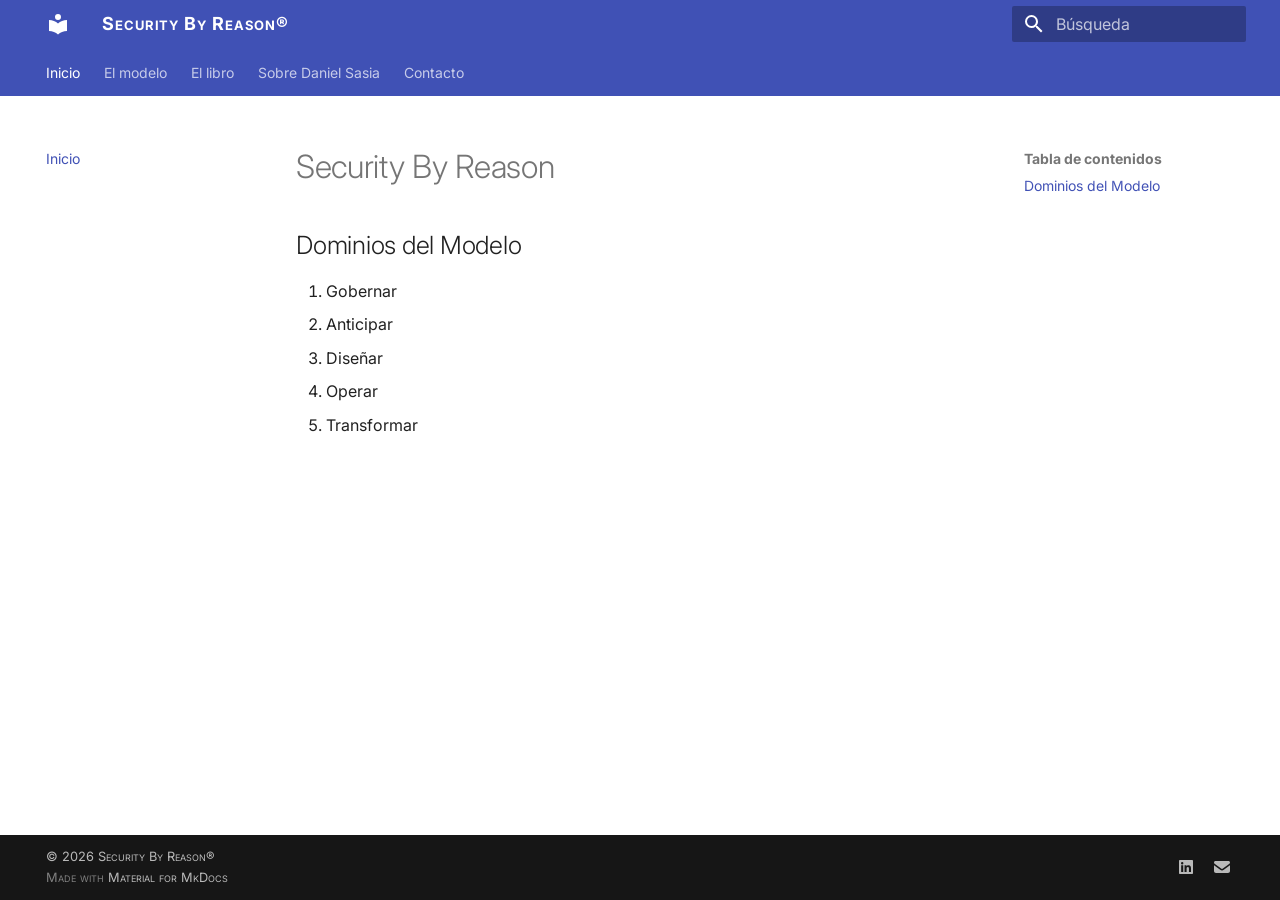
==== index.html @ ab875a68 "Deployed 6117a2f with MkDocs version: 1.6.1" ====
<!doctype html>
<html lang="es" class="no-js">
  <head>
    
      <meta charset="utf-8">
      <meta name="viewport" content="width=device-width,initial-scale=1">
      
        <meta name="description" content="Un modelo para decidir con criterio cuando la técnica ya no alcanza.">
      
      
        <meta name="author" content="Daniel Sasia">
      
      
        <link rel="canonical" href="https://securitybyreason.org/">
      
      
      
      
        
      
      
      <link rel="icon" href="assets/images/favicon.png">
      <meta name="generator" content="mkdocs-1.6.1, mkdocs-material-9.7.6">
    
    
      
        <title>Security By Reason®</title>
      
    
    
      <link rel="stylesheet" href="assets/stylesheets/main.484c7ddc.min.css">
      
        
        <link rel="stylesheet" href="assets/stylesheets/palette.ab4e12ef.min.css">
      
      


    
    
      
    
    
      
        
        
        <link rel="preconnect" href="https://fonts.gstatic.com" crossorigin>
        <link rel="stylesheet" href="https://fonts.googleapis.com/css?family=Inter:300,300i,400,400i,700,700i%7CRoboto+Mono:400,400i,700,700i&display=fallback">
        <style>:root{--md-text-font:"Inter";--md-code-font:"Roboto Mono"}</style>
      
    
    
      <link rel="stylesheet" href="stylesheets/extra.css">
    
    <script>__md_scope=new URL(".",location),__md_hash=e=>[...e].reduce(((e,_)=>(e<<5)-e+_.charCodeAt(0)),0),__md_get=(e,_=localStorage,t=__md_scope)=>JSON.parse(_.getItem(t.pathname+"."+e)),__md_set=(e,_,t=localStorage,a=__md_scope)=>{try{t.setItem(a.pathname+"."+e,JSON.stringify(_))}catch(e){}}</script>
    
      

    
    
  </head>
  
  
    
    
    
    
    
    <body dir="ltr" data-md-color-scheme="default" data-md-color-primary="indigo" data-md-color-accent="indigo">
  
    
    <input class="md-toggle" data-md-toggle="drawer" type="checkbox" id="__drawer" autocomplete="off">
    <input class="md-toggle" data-md-toggle="search" type="checkbox" id="__search" autocomplete="off">
    <label class="md-overlay" for="__drawer"></label>
    <div data-md-component="skip">
      
        
        <a href="#security-by-reason" class="md-skip">
          Saltar a contenido
        </a>
      
    </div>
    <div data-md-component="announce">
      
    </div>
    
    
      

<header class="md-header" data-md-component="header">
  <nav class="md-header__inner md-grid" aria-label="Cabecera">
    <a href="." title="Security By Reason®" class="md-header__button md-logo" aria-label="Security By Reason®" data-md-component="logo">
      
  
  <svg xmlns="http://www.w3.org/2000/svg" viewBox="0 0 24 24"><path d="M12 8a3 3 0 0 0 3-3 3 3 0 0 0-3-3 3 3 0 0 0-3 3 3 3 0 0 0 3 3m0 3.54C9.64 9.35 6.5 8 3 8v11c3.5 0 6.64 1.35 9 3.54 2.36-2.19 5.5-3.54 9-3.54V8c-3.5 0-6.64 1.35-9 3.54"/></svg>

    </a>
    <label class="md-header__button md-icon" for="__drawer">
      
      <svg xmlns="http://www.w3.org/2000/svg" viewBox="0 0 24 24"><path d="M3 6h18v2H3zm0 5h18v2H3zm0 5h18v2H3z"/></svg>
    </label>
    <div class="md-header__title" data-md-component="header-title">
      <div class="md-header__ellipsis">
        <div class="md-header__topic">
          <span class="md-ellipsis">
            Security By Reason®
          </span>
        </div>
        <div class="md-header__topic" data-md-component="header-topic">
          <span class="md-ellipsis">
            
              Inicio
            
          </span>
        </div>
      </div>
    </div>
    
      
    
    
    
    
      
      
        <label class="md-header__button md-icon" for="__search">
          
          <svg xmlns="http://www.w3.org/2000/svg" viewBox="0 0 24 24"><path d="M9.5 3A6.5 6.5 0 0 1 16 9.5c0 1.61-.59 3.09-1.56 4.23l.27.27h.79l5 5-1.5 1.5-5-5v-.79l-.27-.27A6.52 6.52 0 0 1 9.5 16 6.5 6.5 0 0 1 3 9.5 6.5 6.5 0 0 1 9.5 3m0 2C7 5 5 7 5 9.5S7 14 9.5 14 14 12 14 9.5 12 5 9.5 5"/></svg>
        </label>
        <div class="md-search" data-md-component="search" role="dialog">
  <label class="md-search__overlay" for="__search"></label>
  <div class="md-search__inner" role="search">
    <form class="md-search__form" name="search">
      <input type="text" class="md-search__input" name="query" aria-label="Búsqueda" placeholder="Búsqueda" autocapitalize="off" autocorrect="off" autocomplete="off" spellcheck="false" data-md-component="search-query" required>
      <label class="md-search__icon md-icon" for="__search">
        
        <svg xmlns="http://www.w3.org/2000/svg" viewBox="0 0 24 24"><path d="M9.5 3A6.5 6.5 0 0 1 16 9.5c0 1.61-.59 3.09-1.56 4.23l.27.27h.79l5 5-1.5 1.5-5-5v-.79l-.27-.27A6.52 6.52 0 0 1 9.5 16 6.5 6.5 0 0 1 3 9.5 6.5 6.5 0 0 1 9.5 3m0 2C7 5 5 7 5 9.5S7 14 9.5 14 14 12 14 9.5 12 5 9.5 5"/></svg>
        
        <svg xmlns="http://www.w3.org/2000/svg" viewBox="0 0 24 24"><path d="M20 11v2H8l5.5 5.5-1.42 1.42L4.16 12l7.92-7.92L13.5 5.5 8 11z"/></svg>
      </label>
      <nav class="md-search__options" aria-label="Buscar">
        
        <button type="reset" class="md-search__icon md-icon" title="Limpiar" aria-label="Limpiar" tabindex="-1">
          
          <svg xmlns="http://www.w3.org/2000/svg" viewBox="0 0 24 24"><path d="M19 6.41 17.59 5 12 10.59 6.41 5 5 6.41 10.59 12 5 17.59 6.41 19 12 13.41 17.59 19 19 17.59 13.41 12z"/></svg>
        </button>
      </nav>
      
    </form>
    <div class="md-search__output">
      <div class="md-search__scrollwrap" tabindex="0" data-md-scrollfix>
        <div class="md-search-result" data-md-component="search-result">
          <div class="md-search-result__meta">
            Inicializando búsqueda
          </div>
          <ol class="md-search-result__list" role="presentation"></ol>
        </div>
      </div>
    </div>
  </div>
</div>
      
    
    
  </nav>
  
</header>
    
    <div class="md-container" data-md-component="container">
      
      
        
          
            
<nav class="md-tabs" aria-label="Pestañas" data-md-component="tabs">
  <div class="md-grid">
    <ul class="md-tabs__list">
      
        
  
  
  
    
  
  
    <li class="md-tabs__item md-tabs__item--active">
      <a href="." class="md-tabs__link">
        
  
  
    
  
  Inicio

      </a>
    </li>
  

      
        
  
  
  
  
    
    
      <li class="md-tabs__item">
        <a href="modelo/intro.md" class="md-tabs__link">
          
  
  
  El modelo

        </a>
      </li>
    
  

      
        
  
  
  
  
    <li class="md-tabs__item">
      <a href="libro.md" class="md-tabs__link">
        
  
  
    
  
  El libro

      </a>
    </li>
  

      
        
  
  
  
  
    <li class="md-tabs__item">
      <a href="autor.md" class="md-tabs__link">
        
  
  
    
  
  Sobre Daniel Sasia

      </a>
    </li>
  

      
        
  
  
  
  
    <li class="md-tabs__item">
      <a href="contacto.md" class="md-tabs__link">
        
  
  
    
  
  Contacto

      </a>
    </li>
  

      
    </ul>
  </div>
</nav>
          
        
      
      <main class="md-main" data-md-component="main">
        <div class="md-main__inner md-grid">
          
            
              
              <div class="md-sidebar md-sidebar--primary" data-md-component="sidebar" data-md-type="navigation" >
                <div class="md-sidebar__scrollwrap">
                  <div class="md-sidebar__inner">
                    


  


<nav class="md-nav md-nav--primary md-nav--lifted" aria-label="Navegación" data-md-level="0">
  <label class="md-nav__title" for="__drawer">
    <a href="." title="Security By Reason®" class="md-nav__button md-logo" aria-label="Security By Reason®" data-md-component="logo">
      
  
  <svg xmlns="http://www.w3.org/2000/svg" viewBox="0 0 24 24"><path d="M12 8a3 3 0 0 0 3-3 3 3 0 0 0-3-3 3 3 0 0 0-3 3 3 3 0 0 0 3 3m0 3.54C9.64 9.35 6.5 8 3 8v11c3.5 0 6.64 1.35 9 3.54 2.36-2.19 5.5-3.54 9-3.54V8c-3.5 0-6.64 1.35-9 3.54"/></svg>

    </a>
    Security By Reason®
  </label>
  
  <ul class="md-nav__list" data-md-scrollfix>
    
      
      
  
  
    
  
  
  
    <li class="md-nav__item md-nav__item--active">
      
      <input class="md-nav__toggle md-toggle" type="checkbox" id="__toc">
      
      
        
      
      
        <label class="md-nav__link md-nav__link--active" for="__toc">
          
  
  
  <span class="md-ellipsis">
    
  
    Inicio
  

    
  </span>
  
  

          <span class="md-nav__icon md-icon"></span>
        </label>
      
      <a href="." class="md-nav__link md-nav__link--active">
        
  
  
  <span class="md-ellipsis">
    
  
    Inicio
  

    
  </span>
  
  

      </a>
      
        

<nav class="md-nav md-nav--secondary" aria-label="Tabla de contenidos">
  
  
  
    
  
  
    <label class="md-nav__title" for="__toc">
      <span class="md-nav__icon md-icon"></span>
      Tabla de contenidos
    </label>
    <ul class="md-nav__list" data-md-component="toc" data-md-scrollfix>
      
        <li class="md-nav__item">
  <a href="#dominios-del-modelo" class="md-nav__link">
    <span class="md-ellipsis">
      
        Dominios del Modelo
      
    </span>
  </a>
  
</li>
      
    </ul>
  
</nav>
      
    </li>
  

    
      
      
  
  
  
  
    
    
    
    
      
      
        
      
    
    
    <li class="md-nav__item md-nav__item--nested">
      
        
        
        <input class="md-nav__toggle md-toggle " type="checkbox" id="__nav_2" >
        
          
          <label class="md-nav__link" for="__nav_2" id="__nav_2_label" tabindex="0">
            
  
  
  <span class="md-ellipsis">
    
  
    El modelo
  

    
  </span>
  
  

            <span class="md-nav__icon md-icon"></span>
          </label>
        
        <nav class="md-nav" data-md-level="1" aria-labelledby="__nav_2_label" aria-expanded="false">
          <label class="md-nav__title" for="__nav_2">
            <span class="md-nav__icon md-icon"></span>
            
  
    El modelo
  

          </label>
          <ul class="md-nav__list" data-md-scrollfix>
            
              
                
  
  
  
  
    <li class="md-nav__item">
      <a href="modelo/intro.md" class="md-nav__link">
        
  
  
  <span class="md-ellipsis">
    
  
    Qué es SBR
  

    
  </span>
  
  

      </a>
    </li>
  

              
            
              
                
  
  
  
  
    <li class="md-nav__item">
      <a href="modelo/dominios.md" class="md-nav__link">
        
  
  
  <span class="md-ellipsis">
    
  
    Los cinco dominios
  

    
  </span>
  
  

      </a>
    </li>
  

              
            
              
                
  
  
  
  
    <li class="md-nav__item">
      <a href="modelo/como-funciona.md" class="md-nav__link">
        
  
  
  <span class="md-ellipsis">
    
  
    Cómo funciona
  

    
  </span>
  
  

      </a>
    </li>
  

              
            
              
                
  
  
  
  
    <li class="md-nav__item">
      <a href="modelo/madurez.md" class="md-nav__link">
        
  
  
  <span class="md-ellipsis">
    
  
    Madurez institucional
  

    
  </span>
  
  

      </a>
    </li>
  

              
            
          </ul>
        </nav>
      
    </li>
  

    
      
      
  
  
  
  
    <li class="md-nav__item">
      <a href="libro.md" class="md-nav__link">
        
  
  
  <span class="md-ellipsis">
    
  
    El libro
  

    
  </span>
  
  

      </a>
    </li>
  

    
      
      
  
  
  
  
    <li class="md-nav__item">
      <a href="autor.md" class="md-nav__link">
        
  
  
  <span class="md-ellipsis">
    
  
    Sobre Daniel Sasia
  

    
  </span>
  
  

      </a>
    </li>
  

    
      
      
  
  
  
  
    <li class="md-nav__item">
      <a href="contacto.md" class="md-nav__link">
        
  
  
  <span class="md-ellipsis">
    
  
    Contacto
  

    
  </span>
  
  

      </a>
    </li>
  

    
  </ul>
</nav>
                  </div>
                </div>
              </div>
            
            
              
              <div class="md-sidebar md-sidebar--secondary" data-md-component="sidebar" data-md-type="toc" >
                <div class="md-sidebar__scrollwrap">
                  <div class="md-sidebar__inner">
                    

<nav class="md-nav md-nav--secondary" aria-label="Tabla de contenidos">
  
  
  
    
  
  
    <label class="md-nav__title" for="__toc">
      <span class="md-nav__icon md-icon"></span>
      Tabla de contenidos
    </label>
    <ul class="md-nav__list" data-md-component="toc" data-md-scrollfix>
      
        <li class="md-nav__item">
  <a href="#dominios-del-modelo" class="md-nav__link">
    <span class="md-ellipsis">
      
        Dominios del Modelo
      
    </span>
  </a>
  
</li>
      
    </ul>
  
</nav>
                  </div>
                </div>
              </div>
            
          
          
            <div class="md-content" data-md-component="content">
              
              <article class="md-content__inner md-typeset">
                
                  



<h1 id="security-by-reason">Security By Reason</h1>
<h2 id="dominios-del-modelo">Dominios del Modelo</h2>
<ol>
<li>Gobernar</li>
<li>Anticipar</li>
<li>Diseñar</li>
<li>Operar</li>
<li>Transformar</li>
</ol>












                
              </article>
            </div>
          
          
<script>var target=document.getElementById(location.hash.slice(1));target&&target.name&&(target.checked=target.name.startsWith("__tabbed_"))</script>
        </div>
        
          <button type="button" class="md-top md-icon" data-md-component="top" hidden>
  
  <svg xmlns="http://www.w3.org/2000/svg" viewBox="0 0 24 24"><path d="M13 20h-2V8l-5.5 5.5-1.42-1.42L12 4.16l7.92 7.92-1.42 1.42L13 8z"/></svg>
  Volver al principio
</button>
        
      </main>
      
        <footer class="md-footer">
  
  <div class="md-footer-meta md-typeset">
    <div class="md-footer-meta__inner md-grid">
      <div class="md-copyright">
  
    <div class="md-copyright__highlight">
      © 2026 Security By Reason®
    </div>
  
  
    Made with
    <a href="https://squidfunk.github.io/mkdocs-material/" target="_blank" rel="noopener">
      Material for MkDocs
    </a>
  
</div>
      
        
<div class="md-social">
  
    
    
    
    
      
      
    
    <a href="https://www.linkedin.com/in/danielsasia" target="_blank" rel="noopener" title="www.linkedin.com" class="md-social__link">
      <svg xmlns="http://www.w3.org/2000/svg" viewBox="0 0 448 512"><!--! Font Awesome Free 7.1.0 by @fontawesome - https://fontawesome.com License - https://fontawesome.com/license/free (Icons: CC BY 4.0, Fonts: SIL OFL 1.1, Code: MIT License) Copyright 2025 Fonticons, Inc.--><path d="M416 32H31.9C14.3 32 0 46.5 0 64.3v383.4C0 465.5 14.3 480 31.9 480H416c17.6 0 32-14.5 32-32.3V64.3c0-17.8-14.4-32.3-32-32.3M135.4 416H69V202.2h66.5V416zM102.2 96a38.5 38.5 0 1 1 0 77 38.5 38.5 0 1 1 0-77m282.1 320h-66.4V312c0-24.8-.5-56.7-34.5-56.7-34.6 0-39.9 27-39.9 54.9V416h-66.4V202.2h63.7v29.2h.9c8.9-16.8 30.6-34.5 62.9-34.5 67.2 0 79.7 44.3 79.7 101.9z"/></svg>
    </a>
  
    
    
    
    
    <a href="mailto:info@securitybyreason.org" target="_blank" rel="noopener" title="" class="md-social__link">
      <svg xmlns="http://www.w3.org/2000/svg" viewBox="0 0 512 512"><!--! Font Awesome Free 7.1.0 by @fontawesome - https://fontawesome.com License - https://fontawesome.com/license/free (Icons: CC BY 4.0, Fonts: SIL OFL 1.1, Code: MIT License) Copyright 2025 Fonticons, Inc.--><path d="M48 64C21.5 64 0 85.5 0 112c0 15.1 7.1 29.3 19.2 38.4l208 156a48 48 0 0 0 57.6 0l208-156c12.1-9.1 19.2-23.3 19.2-38.4 0-26.5-21.5-48-48-48zM0 196v188c0 35.3 28.7 64 64 64h384c35.3 0 64-28.7 64-64V196L313.6 344.8c-34.1 25.6-81.1 25.6-115.2 0z"/></svg>
    </a>
  
</div>
      
    </div>
  </div>
</footer>
      
    </div>
    <div class="md-dialog" data-md-component="dialog">
      <div class="md-dialog__inner md-typeset"></div>
    </div>
    
    
    
      
      
      <script id="__config" type="application/json">{"annotate": null, "base": ".", "features": ["navigation.tabs", "navigation.sections", "navigation.top"], "search": "assets/javascripts/workers/search.2c215733.min.js", "tags": null, "translations": {"clipboard.copied": "Copiado al portapapeles", "clipboard.copy": "Copiar al portapapeles", "search.result.more.one": "1 m\u00e1s en esta p\u00e1gina", "search.result.more.other": "# m\u00e1s en esta p\u00e1gina", "search.result.none": "No se encontraron documentos", "search.result.one": "1 documento encontrado", "search.result.other": "# documentos encontrados", "search.result.placeholder": "Teclee para comenzar b\u00fasqueda", "search.result.term.missing": "Falta", "select.version": "Seleccionar versi\u00f3n"}, "version": null}</script>
    
    
      <script src="assets/javascripts/bundle.79ae519e.min.js"></script>
      
    
  </body>
</html>
---- assets/stylesheets/main.484c7ddc.min.css ----
@charset "UTF-8";html{-webkit-text-size-adjust:none;-moz-text-size-adjust:none;text-size-adjust:none;box-sizing:border-box}*,:after,:before{box-sizing:inherit}@media (prefers-reduced-motion){*,:after,:before{transition:none!important}}body{margin:0}a,button,input,label{-webkit-tap-highlight-color:transparent}a{color:inherit;text-decoration:none}hr{border:0;box-sizing:initial;display:block;height:.05rem;overflow:visible;padding:0}small{font-size:80%}sub,sup{line-height:1em}img{border-style:none}table{border-collapse:initial;border-spacing:0}td,th{font-weight:400;vertical-align:top}button{background:#0000;border:0;font-family:inherit;font-size:inherit;margin:0;padding:0}input{border:0;outline:none}:root{--md-primary-fg-color:#4051b5;--md-primary-fg-color--light:#5d6cc0;--md-primary-fg-color--dark:#303fa1;--md-primary-bg-color:#fff;--md-primary-bg-color--light:#ffffffb3;--md-accent-fg-color:#526cfe;--md-accent-fg-color--transparent:#526cfe1a;--md-accent-bg-color:#fff;--md-accent-bg-color--light:#ffffffb3}[data-md-color-scheme=default]{color-scheme:light}[data-md-color-scheme=default] img[src$="#gh-dark-mode-only"],[data-md-color-scheme=default] img[src$="#only-dark"]{display:none}:root,[data-md-color-scheme=default]{--md-hue:225deg;--md-default-fg-color:#000000de;--md-default-fg-color--light:#0000008a;--md-default-fg-color--lighter:#00000052;--md-default-fg-color--lightest:#00000012;--md-default-bg-color:#fff;--md-default-bg-color--light:#ffffffb3;--md-default-bg-color--lighter:#ffffff4d;--md-default-bg-color--lightest:#ffffff1f;--md-code-fg-color:#36464e;--md-code-bg-color:#f5f5f5;--md-code-bg-color--light:#f5f5f5b3;--md-code-bg-color--lighter:#f5f5f54d;--md-code-hl-color:#4287ff;--md-code-hl-color--light:#4287ff1a;--md-code-hl-number-color:#d52a2a;--md-code-hl-special-color:#db1457;--md-code-hl-function-color:#a846b9;--md-code-hl-constant-color:#6e59d9;--md-code-hl-keyword-color:#3f6ec6;--md-code-hl-string-color:#1c7d4d;--md-code-hl-name-color:var(--md-code-fg-color);--md-code-hl-operator-color:var(--md-default-fg-color--light);--md-code-hl-punctuation-color:var(--md-default-fg-color--light);--md-code-hl-comment-color:var(--md-default-fg-color--light);--md-code-hl-generic-color:var(--md-default-fg-color--light);--md-code-hl-variable-color:var(--md-default-fg-color--light);--md-typeset-color:var(--md-default-fg-color);--md-typeset-a-color:var(--md-primary-fg-color);--md-typeset-del-color:#f5503d26;--md-typeset-ins-color:#0bd57026;--md-typeset-kbd-color:#fafafa;--md-typeset-kbd-accent-color:#fff;--md-typeset-kbd-border-color:#b8b8b8;--md-typeset-mark-color:#ffff0080;--md-typeset-table-color:#0000001f;--md-typeset-table-color--light:rgba(0,0,0,.035);--md-admonition-fg-color:var(--md-default-fg-color);--md-admonition-bg-color:var(--md-default-bg-color);--md-warning-fg-color:#000000de;--md-warning-bg-color:#ff9;--md-footer-fg-color:#fff;--md-footer-fg-color--light:#ffffffb3;--md-footer-fg-color--lighter:#ffffff73;--md-footer-bg-color:#000000de;--md-footer-bg-color--dark:#00000052;--md-shadow-z1:0 0.2rem 0.5rem #0000000d,0 0 0.05rem #0000001a;--md-shadow-z2:0 0.2rem 0.5rem #0000001a,0 0 0.05rem #00000040;--md-shadow-z3:0 0.2rem 0.5rem #0003,0 0 0.05rem #00000059}.md-icon svg{fill:currentcolor;display:block;height:1.2rem;width:1.2rem}body{-webkit-font-smoothing:antialiased;-moz-osx-font-smoothing:grayscale;--md-text-font-family:var(--md-text-font,_),-apple-system,BlinkMacSystemFont,Helvetica,Arial,sans-serif;--md-code-font-family:var(--md-code-font,_),SFMono-Regular,Consolas,Menlo,monospace}aside,body,input{font-feature-settings:"kern","liga";color:var(--md-typeset-color);font-family:var(--md-text-font-family)}code,kbd,pre{font-feature-settings:"kern";font-family:var(--md-code-font-family)}:root{--md-typeset-table-sort-icon:url('data:image/svg+xml;charset=utf-8,<svg xmlns="http://www.w3.org/2000/svg" viewBox="0 0 24 24"><path d="m18 21-4-4h3V7h-3l4-4 4 4h-3v10h3M2 19v-2h10v2M2 13v-2h7v2M2 7V5h4v2z"/></svg>');--md-typeset-table-sort-icon--asc:url('data:image/svg+xml;charset=utf-8,<svg xmlns="http://www.w3.org/2000/svg" viewBox="0 0 24 24"><path d="M19 17h3l-4 4-4-4h3V3h2M2 17h10v2H2M6 5v2H2V5m0 6h7v2H2z"/></svg>');--md-typeset-table-sort-icon--desc:url('data:image/svg+xml;charset=utf-8,<svg xmlns="http://www.w3.org/2000/svg" viewBox="0 0 24 24"><path d="M19 7h3l-4-4-4 4h3v14h2M2 17h10v2H2M6 5v2H2V5m0 6h7v2H2z"/></svg>')}.md-typeset{-webkit-print-color-adjust:exact;color-adjust:exact;font-size:.8rem;line-height:1.6;overflow-wrap:break-word}@media print{.md-typeset{font-size:.68rem}}.md-typeset blockquote,.md-typeset dl,.md-typeset figure,.md-typeset ol,.md-typeset pre,.md-typeset ul{margin-bottom:1em;margin-top:1em}.md-typeset h1{color:var(--md-default-fg-color--light);font-size:2em;line-height:1.3;margin:0 0 1.25em}.md-typeset h1,.md-typeset h2{font-weight:300;letter-spacing:-.01em}.md-typeset h2{font-size:1.5625em;line-height:1.4;margin:1.6em 0 .64em}.md-typeset h3{font-size:1.25em;font-weight:400;letter-spacing:-.01em;line-height:1.5;margin:1.6em 0 .8em}.md-typeset h2+h3{margin-top:.8em}.md-typeset h4{font-weight:700;letter-spacing:-.01em;margin:1em 0}.md-typeset h5,.md-typeset h6{color:var(--md-default-fg-color--light);font-size:.8em;font-weight:700;letter-spacing:-.01em;margin:1.25em 0}.md-typeset h5{text-transform:uppercase}.md-typeset h5 code{text-transform:none}.md-typeset hr{border-bottom:.05rem solid var(--md-default-fg-color--lightest);display:flow-root;margin:1.5em 0}.md-typeset a{color:var(--md-typeset-a-color);word-break:break-word}.md-typeset a,.md-typeset a:before{transition:color 125ms}.md-typeset a:focus,.md-typeset a:hover{color:var(--md-accent-fg-color)}.md-typeset a:focus code,.md-typeset a:hover code{background-color:var(--md-accent-fg-color--transparent);color:var(--md-accent-fg-color)}.md-typeset a code{color:var(--md-typeset-a-color)}.md-typeset a.focus-visible{outline-color:var(--md-accent-fg-color);outline-offset:.2rem}.md-typeset code,.md-typeset kbd,.md-typeset pre{color:var(--md-code-fg-color);direction:ltr;font-variant-ligatures:none;transition:background-color 125ms}@media print{.md-typeset code,.md-typeset kbd,.md-typeset pre{white-space:pre-wrap}}.md-typeset code{background-color:var(--md-code-bg-color);border-radius:.1rem;-webkit-box-decoration-break:clone;box-decoration-break:clone;font-size:.85em;padding:0 .2941176471em;transition:color 125ms,background-color 125ms;word-break:break-word}.md-typeset code:not(.focus-visible){-webkit-tap-highlight-color:transparent;outline:none}.md-typeset pre{display:flow-root;line-height:1.4;position:relative}.md-typeset pre>code{-webkit-box-decoration-break:slice;box-decoration-break:slice;box-shadow:none;display:block;margin:0;outline-color:var(--md-accent-fg-color);overflow:auto;padding:.7720588235em 1.1764705882em;scrollbar-color:var(--md-default-fg-color--lighter) #0000;scrollbar-width:thin;touch-action:auto;word-break:normal}.md-typeset pre>code:hover{scrollbar-color:var(--md-accent-fg-color) #0000}.md-typeset pre>code::-webkit-scrollbar{height:.2rem;width:.2rem}.md-typeset pre>code::-webkit-scrollbar-thumb{background-color:var(--md-default-fg-color--lighter)}.md-typeset pre>code::-webkit-scrollbar-thumb:hover{background-color:var(--md-accent-fg-color)}.md-typeset kbd{background-color:var(--md-typeset-kbd-color);border-radius:.1rem;box-shadow:0 .1rem 0 .05rem var(--md-typeset-kbd-border-color),0 .1rem 0 var(--md-typeset-kbd-border-color),0 -.1rem .2rem var(--md-typeset-kbd-accent-color) inset;color:var(--md-default-fg-color);display:inline-block;font-size:.75em;padding:0 .6666666667em;vertical-align:text-top;word-break:break-word}.md-typeset mark{background-color:var(--md-typeset-mark-color);-webkit-box-decoration-break:clone;box-decoration-break:clone;color:inherit;word-break:break-word}.md-typeset abbr{cursor:help;text-decoration:none}.md-typeset [data-preview],.md-typeset abbr{border-bottom:.05rem dotted var(--md-default-fg-color--light)}.md-typeset small{opacity:.75}[dir=ltr] .md-typeset sub,[dir=ltr] .md-typeset sup{margin-left:.078125em}[dir=rtl] .md-typeset sub,[dir=rtl] .md-typeset sup{margin-right:.078125em}[dir=ltr] .md-typeset blockquote{padding-left:.6rem}[dir=rtl] .md-typeset blockquote{padding-right:.6rem}[dir=ltr] .md-typeset blockquote{border-left:.2rem solid var(--md-default-fg-color--lighter)}[dir=rtl] .md-typeset blockquote{border-right:.2rem solid var(--md-default-fg-color--lighter)}.md-typeset blockquote{color:var(--md-default-fg-color--light);margin-left:0;margin-right:0}.md-typeset ul{list-style-type:disc}.md-typeset ul[type]{list-style-type:revert-layer}[dir=ltr] .md-typeset ol,[dir=ltr] .md-typeset ul{margin-left:.625em}[dir=rtl] .md-typeset ol,[dir=rtl] .md-typeset ul{margin-right:.625em}.md-typeset ol,.md-typeset ul{padding:0}.md-typeset ol:not([hidden]),.md-typeset ul:not([hidden]){display:flow-root}.md-typeset ol ol,.md-typeset ul ol{list-style-type:lower-alpha}.md-typeset ol ol ol,.md-typeset ul ol ol{list-style-type:lower-roman}.md-typeset ol ol ol ol,.md-typeset ul ol ol ol{list-style-type:upper-alpha}.md-typeset ol ol ol ol ol,.md-typeset ul ol ol ol ol{list-style-type:upper-roman}.md-typeset ol[type],.md-typeset ul[type]{list-style-type:revert-layer}[dir=ltr] .md-typeset ol li,[dir=ltr] .md-typeset ul li{margin-left:1.25em}[dir=rtl] .md-typeset ol li,[dir=rtl] .md-typeset ul li{margin-right:1.25em}.md-typeset ol li,.md-typeset ul li{margin-bottom:.5em}.md-typeset ol li blockquote,.md-typeset ol li p,.md-typeset ul li blockquote,.md-typeset ul li p{margin:.5em 0}.md-typeset ol li:last-child,.md-typeset ul li:last-child{margin-bottom:0}[dir=ltr] .md-typeset ol li ol,[dir=ltr] .md-typeset ol li ul,[dir=ltr] .md-typeset ul li ol,[dir=ltr] .md-typeset ul li ul{margin-left:.625em}[dir=rtl] .md-typeset ol li ol,[dir=rtl] .md-typeset ol li ul,[dir=rtl] .md-typeset ul li ol,[dir=rtl] .md-typeset ul li ul{margin-right:.625em}.md-typeset ol li ol,.md-typeset ol li ul,.md-typeset ul li ol,.md-typeset ul li ul{margin-bottom:.5em;margin-top:.5em}[dir=ltr] .md-typeset dd{margin-left:1.875em}[dir=rtl] .md-typeset dd{margin-right:1.875em}.md-typeset dd{margin-bottom:1.5em;margin-top:1em}.md-typeset img,.md-typeset svg,.md-typeset video{height:auto;max-width:100%}.md-typeset img[align=left]{margin:1em 1em 1em 0}.md-typeset img[align=right]{margin:1em 0 1em 1em}.md-typeset img[align]:only-child{margin-top:0}.md-typeset figure{display:flow-root;margin:1em auto;max-width:100%;text-align:center;width:fit-content}.md-typeset figure img{display:block;margin:0 auto}.md-typeset figcaption{font-style:italic;margin:1em auto;max-width:24rem}.md-typeset iframe{max-width:100%}.md-typeset table:not([class]){background-color:var(--md-default-bg-color);border:.05rem solid var(--md-typeset-table-color);border-radius:.1rem;display:inline-block;font-size:.64rem;max-width:100%;overflow:auto;touch-action:auto}@media print{.md-typeset table:not([class]){display:table}}.md-typeset table:not([class])+*{margin-top:1.5em}.md-typeset table:not([class]) td>:first-child,.md-typeset table:not([class]) th>:first-child{margin-top:0}.md-typeset table:not([class]) td>:last-child,.md-typeset table:not([class]) th>:last-child{margin-bottom:0}.md-typeset table:not([class]) td:not([align]),.md-typeset table:not([class]) th:not([align]){text-align:left}[dir=rtl] .md-typeset table:not([class]) td:not([align]),[dir=rtl] .md-typeset table:not([class]) th:not([align]){text-align:right}.md-typeset table:not([class]) th{font-weight:700;min-width:5rem;padding:.9375em 1.25em;vertical-align:top}.md-typeset table:not([class]) td{border-top:.05rem solid var(--md-typeset-table-color);padding:.9375em 1.25em;vertical-align:top}.md-typeset table:not([class]) tbody tr{transition:background-color 125ms}.md-typeset table:not([class]) tbody tr:hover{background-color:var(--md-typeset-table-color--light);box-shadow:0 .05rem 0 var(--md-default-bg-color) inset}.md-typeset table:not([class]) a{word-break:normal}.md-typeset table th[role=columnheader]{cursor:pointer}[dir=ltr] .md-typeset table th[role=columnheader]:after{margin-left:.5em}[dir=rtl] .md-typeset table th[role=columnheader]:after{margin-right:.5em}.md-typeset table th[role=columnheader]:after{content:"";display:inline-block;height:1.2em;-webkit-mask-image:var(--md-typeset-table-sort-icon);mask-image:var(--md-typeset-table-sort-icon);-webkit-mask-repeat:no-repeat;mask-repeat:no-repeat;-webkit-mask-size:contain;mask-size:contain;transition:background-color 125ms;vertical-align:text-bottom;width:1.2em}.md-typeset table th[role=columnheader]:hover:after{background-color:var(--md-default-fg-color--lighter)}.md-typeset table th[role=columnheader][aria-sort=ascending]:after{background-color:var(--md-default-fg-color--light);-webkit-mask-image:var(--md-typeset-table-sort-icon--asc);mask-image:var(--md-typeset-table-sort-icon--asc)}.md-typeset table th[role=columnheader][aria-sort=descending]:after{background-color:var(--md-default-fg-color--light);-webkit-mask-image:var(--md-typeset-table-sort-icon--desc);mask-image:var(--md-typeset-table-sort-icon--desc)}.md-typeset__scrollwrap{margin:1em -.8rem;overflow-x:auto;touch-action:auto}.md-typeset__table{display:inline-block;margin-bottom:.5em;padding:0 .8rem}@media print{.md-typeset__table{display:block}}html .md-typeset__table table{display:table;margin:0;overflow:hidden;width:100%}@media screen and (max-width:44.984375em){.md-content__inner>pre{margin:1em -.8rem}.md-content__inner>pre code{border-radius:0}}.md-typeset .md-author{border-radius:100%;display:block;flex-shrink:0;height:1.6rem;overflow:hidden;position:relative;transition:color 125ms,transform 125ms;width:1.6rem}.md-typeset .md-author img{display:block}.md-typeset .md-author--more{background:var(--md-default-fg-color--lightest);color:var(--md-default-fg-color--lighter);font-size:.6rem;font-weight:700;line-height:1.6rem;text-align:center}.md-typeset .md-author--long{height:2.4rem;width:2.4rem}.md-typeset a.md-author{transform:scale(1)}.md-typeset a.md-author img{border-radius:100%;filter:grayscale(100%) opacity(75%);transition:filter 125ms}.md-typeset a.md-author:focus,.md-typeset a.md-author:hover{transform:scale(1.1);z-index:1}.md-typeset a.md-author:focus img,.md-typeset a.md-author:hover img{filter:grayscale(0)}.md-banner{background-color:var(--md-footer-bg-color);color:var(--md-footer-fg-color);overflow:auto}@media print{.md-banner{display:none}}.md-banner--warning{background-color:var(--md-warning-bg-color);color:var(--md-warning-fg-color)}.md-banner__inner{font-size:.7rem;margin:.6rem auto;padding:0 .8rem}[dir=ltr] .md-banner__button{float:right}[dir=rtl] .md-banner__button{float:left}.md-banner__button{color:inherit;cursor:pointer;transition:opacity .25s}.no-js .md-banner__button{display:none}.md-banner__button:hover{opacity:.7}html{font-size:125%;height:100%;overflow-x:hidden}@media screen and (min-width:100em){html{font-size:137.5%}}@media screen and (min-width:125em){html{font-size:150%}}body{background-color:var(--md-default-bg-color);display:flex;flex-direction:column;font-size:.5rem;min-height:100%;position:relative;width:100%}@media print{body{display:block}}@media screen and (max-width:59.984375em){body[data-md-scrolllock]{position:fixed}}.md-grid{margin-left:auto;margin-right:auto;max-width:61rem}.md-container{display:flex;flex-direction:column;flex-grow:1}@media print{.md-container{display:block}}.md-main{flex-grow:1}.md-main__inner{display:flex;height:100%;margin-top:1.5rem}.md-ellipsis{overflow:hidden;text-overflow:ellipsis}.md-toggle{display:none}.md-option{height:0;opacity:0;position:absolute;width:0}.md-option:checked+label:not([hidden]){display:block}.md-option.focus-visible+label{outline-color:var(--md-accent-fg-color);outline-style:auto}.md-skip{background-color:var(--md-default-fg-color);border-radius:.1rem;color:var(--md-default-bg-color);font-size:.64rem;margin:.5rem;opacity:0;outline-color:var(--md-accent-fg-color);padding:.3rem .5rem;position:fixed;transform:translateY(.4rem);z-index:-1}.md-skip:focus{opacity:1;transform:translateY(0);transition:transform .25s cubic-bezier(.4,0,.2,1),opacity 175ms 75ms;z-index:10}@page{margin:25mm}:root{--md-clipboard-icon:url('data:image/svg+xml;charset=utf-8,<svg xmlns="http://www.w3.org/2000/svg" viewBox="0 0 24 24"><path d="M19 21H8V7h11m0-2H8a2 2 0 0 0-2 2v14a2 2 0 0 0 2 2h11a2 2 0 0 0 2-2V7a2 2 0 0 0-2-2m-3-4H4a2 2 0 0 0-2 2v14h2V3h12z"/></svg>')}.md-clipboard{border-radius:.1rem;color:var(--md-default-fg-color--lightest);cursor:pointer;height:1.5em;outline-color:var(--md-accent-fg-color);outline-offset:.1rem;transition:color .25s;width:1.5em;z-index:1}@media print{.md-clipboard{display:none}}.md-clipboard:not(.focus-visible){-webkit-tap-highlight-color:transparent;outline:none}:hover>.md-clipboard{color:var(--md-default-fg-color--light)}.md-clipboard:focus,.md-clipboard:hover{color:var(--md-accent-fg-color)}.md-clipboard:after{background-color:currentcolor;content:"";display:block;height:1.125em;margin:0 auto;-webkit-mask-image:var(--md-clipboard-icon);mask-image:var(--md-clipboard-icon);-webkit-mask-position:center;mask-position:center;-webkit-mask-repeat:no-repeat;mask-repeat:no-repeat;-webkit-mask-size:contain;mask-size:contain;width:1.125em}.md-clipboard--inline{cursor:pointer}.md-clipboard--inline code{transition:color .25s,background-color .25s}.md-clipboard--inline:focus code,.md-clipboard--inline:hover code{background-color:var(--md-accent-fg-color--transparent);color:var(--md-accent-fg-color)}:root{--md-code-select-icon:url('data:image/svg+xml;charset=utf-8,<svg xmlns="http://www.w3.org/2000/svg" viewBox="0 0 24 24"><path d="M19 19h-4v2h4c1.1 0 2-.9 2-2v-4h-2m0-12h-4v2h4v4h2V5c0-1.1-.9-2-2-2M5 5h4V3H5c-1.1 0-2 .9-2 2v4h2m0 6H3v4c0 1.1.9 2 2 2h4v-2H5zm2-4h2v2H7zm4 0h2v2h-2zm4 0h2v2h-2zM7 7h2v2H7zm4 0h2v2h-2zm4 0h2v2h-2zm-8 8h2v2H7zm4 0h2v2h-2zm4 0h2v2h-2z"/></svg>');--md-code-copy-icon:url('data:image/svg+xml;charset=utf-8,<svg xmlns="http://www.w3.org/2000/svg" viewBox="0 0 24 24"><path d="M19 21H8V7h11m0-2H8a2 2 0 0 0-2 2v14a2 2 0 0 0 2 2h11a2 2 0 0 0 2-2V7a2 2 0 0 0-2-2m-3-4H4a2 2 0 0 0-2 2v14h2V3h12z"/></svg>')}.md-typeset .md-code__content{display:grid}.md-code__nav{background-color:var(--md-code-bg-color--lighter);border-radius:.1rem;display:flex;gap:.2rem;padding:.2rem;position:absolute;right:.25em;top:.25em;transition:background-color .25s;z-index:1}:hover>.md-code__nav{background-color:var(--md-code-bg-color--light)}.md-code__button{color:var(--md-default-fg-color--lightest);cursor:pointer;display:block;height:1.5em;outline-color:var(--md-accent-fg-color);outline-offset:.1rem;transition:color .25s;width:1.5em}:hover>*>.md-code__button{color:var(--md-default-fg-color--light)}.md-code__button.focus-visible,.md-code__button:hover{color:var(--md-accent-fg-color)}.md-code__button--active{color:var(--md-default-fg-color)!important}.md-code__button:after{background-color:currentcolor;content:"";display:block;height:1.125em;margin:0 auto;-webkit-mask-position:center;mask-position:center;-webkit-mask-repeat:no-repeat;mask-repeat:no-repeat;-webkit-mask-size:contain;mask-size:contain;width:1.125em}.md-code__button[data-md-type=select]:after{-webkit-mask-image:var(--md-code-select-icon);mask-image:var(--md-code-select-icon)}.md-code__button[data-md-type=copy]:after{-webkit-mask-image:var(--md-code-copy-icon);mask-image:var(--md-code-copy-icon)}@keyframes consent{0%{opacity:0;transform:translateY(100%)}to{opacity:1;transform:translateY(0)}}@keyframes overlay{0%{opacity:0}to{opacity:1}}.md-consent__overlay{animation:overlay .25s both;-webkit-backdrop-filter:blur(.1rem);backdrop-filter:blur(.1rem);background-color:#0000008a;height:100%;opacity:1;position:fixed;top:0;width:100%;z-index:5}.md-consent__inner{animation:consent .5s cubic-bezier(.1,.7,.1,1) both;background-color:var(--md-default-bg-color);border:0;border-radius:.1rem;bottom:0;box-shadow:0 0 .2rem #0000001a,0 .2rem .4rem #0003;max-height:100%;overflow:auto;padding:0;position:fixed;width:100%;z-index:5}.md-consent__form{padding:.8rem}.md-consent__settings{display:none;margin:1em 0}input:checked+.md-consent__settings{display:block}.md-consent__controls{margin-bottom:.8rem}.md-typeset .md-consent__controls .md-button{display:inline}@media screen and (max-width:44.984375em){.md-typeset .md-consent__controls .md-button{display:block;margin-top:.4rem;text-align:center;width:100%}}.md-consent label{cursor:pointer}.md-content{flex-grow:1;min-width:0}.md-content__inner{margin:0 .8rem 1.2rem;padding-top:.6rem}@media screen and (min-width:76.25em){[dir=ltr] .md-sidebar--primary:not([hidden])~.md-content>.md-content__inner{margin-left:1.2rem}[dir=ltr] .md-sidebar--secondary:not([hidden])~.md-content>.md-content__inner,[dir=rtl] .md-sidebar--primary:not([hidden])~.md-content>.md-content__inner{margin-right:1.2rem}[dir=rtl] .md-sidebar--secondary:not([hidden])~.md-content>.md-content__inner{margin-left:1.2rem}}.md-content__inner:before{content:"";display:block;height:.4rem}.md-content__inner>:last-child{margin-bottom:0}[dir=ltr] .md-content__button{float:right}[dir=rtl] .md-content__button{float:left}[dir=ltr] .md-content__button{margin-left:.4rem}[dir=rtl] .md-content__button{margin-right:.4rem}.md-content__button{margin:.4rem 0;padding:0}@media print{.md-content__button{display:none}}.md-typeset .md-content__button{color:var(--md-default-fg-color--lighter)}.md-content__button svg{display:inline;vertical-align:top}[dir=rtl] .md-content__button svg{transform:scaleX(-1)}[dir=ltr] .md-dialog{right:.8rem}[dir=rtl] .md-dialog{left:.8rem}.md-dialog{background-color:var(--md-default-fg-color);border-radius:.1rem;bottom:.8rem;box-shadow:var(--md-shadow-z3);min-width:11.1rem;opacity:0;padding:.4rem .6rem;pointer-events:none;position:fixed;transform:translateY(100%);transition:transform 0ms .4s,opacity .4s;z-index:4}@media print{.md-dialog{display:none}}.md-dialog--active{opacity:1;pointer-events:auto;transform:translateY(0);transition:transform .4s cubic-bezier(.075,.85,.175,1),opacity .4s}.md-dialog__inner{color:var(--md-default-bg-color);font-size:.7rem}.md-feedback{margin:2em 0 1em;text-align:center}.md-feedback fieldset{border:none;margin:0;padding:0}.md-feedback__title{font-weight:700;margin:1em auto}.md-feedback__inner{position:relative}.md-feedback__list{display:flex;flex-wrap:wrap;place-content:baseline center;position:relative}.md-feedback__list:hover .md-icon:not(:disabled){color:var(--md-default-fg-color--lighter)}:disabled .md-feedback__list{min-height:1.8rem}.md-feedback__icon{color:var(--md-default-fg-color--light);cursor:pointer;flex-shrink:0;margin:0 .1rem;transition:color 125ms}.md-feedback__icon:not(:disabled).md-icon:hover{color:var(--md-accent-fg-color)}.md-feedback__icon:disabled{color:var(--md-default-fg-color--lightest);pointer-events:none}.md-feedback__note{opacity:0;position:relative;transform:translateY(.4rem);transition:transform .4s cubic-bezier(.1,.7,.1,1),opacity .15s}.md-feedback__note>*{margin:0 auto;max-width:16rem}:disabled .md-feedback__note{opacity:1;transform:translateY(0)}@media print{.md-feedback{display:none}}.md-footer{background-color:var(--md-footer-bg-color);color:var(--md-footer-fg-color)}@media print{.md-footer{display:none}}.md-footer__inner{justify-content:space-between;overflow:auto;padding:.2rem}.md-footer__inner:not([hidden]){display:flex}.md-footer__link{align-items:end;display:flex;flex-grow:0.01;margin-bottom:.4rem;margin-top:1rem;max-width:100%;outline-color:var(--md-accent-fg-color);overflow:hidden;transition:opacity .25s}.md-footer__link:focus,.md-footer__link:hover{opacity:.7}[dir=rtl] .md-footer__link svg{transform:scaleX(-1)}@media screen and (max-width:44.984375em){.md-footer__link--prev{flex-shrink:0}.md-footer__link--prev .md-footer__title{display:none}}[dir=ltr] .md-footer__link--next{margin-left:auto}[dir=rtl] .md-footer__link--next{margin-right:auto}.md-footer__link--next{text-align:right}[dir=rtl] .md-footer__link--next{text-align:left}.md-footer__title{flex-grow:1;font-size:.9rem;margin-bottom:.7rem;max-width:calc(100% - 2.4rem);padding:0 1rem;white-space:nowrap}.md-footer__button{margin:.2rem;padding:.4rem}.md-footer__direction{font-size:.64rem;opacity:.7}.md-footer-meta{background-color:var(--md-footer-bg-color--dark)}.md-footer-meta__inner{display:flex;flex-wrap:wrap;justify-content:space-between;padding:.2rem}html .md-footer-meta.md-typeset a{color:var(--md-footer-fg-color--light)}html .md-footer-meta.md-typeset a:focus,html .md-footer-meta.md-typeset a:hover{color:var(--md-footer-fg-color)}.md-copyright{color:var(--md-footer-fg-color--lighter);font-size:.64rem;margin:auto .6rem;padding:.4rem 0;width:100%}@media screen and (min-width:45em){.md-copyright{width:auto}}.md-copyright__highlight{color:var(--md-footer-fg-color--light)}.md-social{display:inline-flex;gap:.2rem;margin:0 .4rem;padding:.2rem 0 .6rem}@media screen and (min-width:45em){.md-social{padding:.6rem 0}}.md-social__link{display:inline-block;height:1.6rem;text-align:center;width:1.6rem}.md-social__link:before{line-height:1.9}.md-social__link svg{fill:currentcolor;max-height:.8rem;vertical-align:-25%}.md-typeset .md-button{border:.1rem solid;border-radius:.1rem;color:var(--md-primary-fg-color);cursor:pointer;display:inline-block;font-weight:700;padding:.625em 2em;transition:color 125ms,background-color 125ms,border-color 125ms}.md-typeset .md-button--primary{background-color:var(--md-primary-fg-color);border-color:var(--md-primary-fg-color);color:var(--md-primary-bg-color)}.md-typeset .md-button:focus,.md-typeset .md-button:hover{background-color:var(--md-accent-fg-color);border-color:var(--md-accent-fg-color);color:var(--md-accent-bg-color)}[dir=ltr] .md-typeset .md-input{border-top-left-radius:.1rem}[dir=ltr] .md-typeset .md-input,[dir=rtl] .md-typeset .md-input{border-top-right-radius:.1rem}[dir=rtl] .md-typeset .md-input{border-top-left-radius:.1rem}.md-typeset .md-input{border-bottom:.1rem solid var(--md-default-fg-color--lighter);box-shadow:var(--md-shadow-z1);font-size:.8rem;height:1.8rem;padding:0 .6rem;transition:border .25s,box-shadow .25s}.md-typeset .md-input:focus,.md-typeset .md-input:hover{border-bottom-color:var(--md-accent-fg-color);box-shadow:var(--md-shadow-z2)}.md-typeset .md-input--stretch{width:100%}.md-header{background-color:var(--md-primary-fg-color);box-shadow:0 0 .2rem #0000,0 .2rem .4rem #0000;color:var(--md-primary-bg-color);display:block;left:0;position:sticky;right:0;top:0;z-index:4}@media print{.md-header{display:none}}.md-header[hidden]{transform:translateY(-100%);transition:transform .25s cubic-bezier(.8,0,.6,1),box-shadow .25s}.md-header--shadow{box-shadow:0 0 .2rem #0000001a,0 .2rem .4rem #0003;transition:transform .25s cubic-bezier(.1,.7,.1,1),box-shadow .25s}.md-header__inner{align-items:center;display:flex;padding:0 .2rem}.md-header__button{color:currentcolor;cursor:pointer;margin:.2rem;outline-color:var(--md-accent-fg-color);padding:.4rem;position:relative;transition:opacity .25s;vertical-align:middle;z-index:1}.md-header__button:hover{opacity:.7}.md-header__button:not([hidden]){display:inline-block}.md-header__button:not(.focus-visible){-webkit-tap-highlight-color:transparent;outline:none}.md-header__button.md-logo{margin:.2rem;padding:.4rem}@media screen and (max-width:76.234375em){.md-header__button.md-logo{display:none}}.md-header__button.md-logo img,.md-header__button.md-logo svg{fill:currentcolor;display:block;height:1.2rem;width:auto}@media screen and (min-width:60em){.md-header__button[for=__search]{display:none}}.no-js .md-header__button[for=__search]{display:none}[dir=rtl] .md-header__button[for=__search] svg{transform:scaleX(-1)}@media screen and (min-width:76.25em){.md-header__button[for=__drawer]{display:none}}.md-header__topic{display:flex;max-width:100%;position:absolute;transition:transform .4s cubic-bezier(.1,.7,.1,1),opacity .15s;white-space:nowrap}.md-header__topic+.md-header__topic{opacity:0;pointer-events:none;transform:translateX(1.25rem);transition:transform .4s cubic-bezier(1,.7,.1,.1),opacity .15s;z-index:-1}[dir=rtl] .md-header__topic+.md-header__topic{transform:translateX(-1.25rem)}.md-header__topic:first-child{font-weight:700}[dir=ltr] .md-header__title{margin-left:1rem;margin-right:.4rem}[dir=rtl] .md-header__title{margin-left:.4rem;margin-right:1rem}.md-header__title{flex-grow:1;font-size:.9rem;height:2.4rem;line-height:2.4rem}.md-header__title--active .md-header__topic{opacity:0;pointer-events:none;transform:translateX(-1.25rem);transition:transform .4s cubic-bezier(1,.7,.1,.1),opacity .15s;z-index:-1}[dir=rtl] .md-header__title--active .md-header__topic{transform:translateX(1.25rem)}.md-header__title--active .md-header__topic+.md-header__topic{opacity:1;pointer-events:auto;transform:translateX(0);transition:transform .4s cubic-bezier(.1,.7,.1,1),opacity .15s;z-index:0}.md-header__title>.md-header__ellipsis{height:100%;position:relative;width:100%}.md-header__option{display:flex;flex-shrink:0;max-width:100%;transition:max-width 0ms .25s,opacity .25s .25s;white-space:nowrap}[data-md-toggle=search]:checked~.md-header .md-header__option{max-width:0;opacity:0;transition:max-width 0ms,opacity 0ms}.md-header__option>input{bottom:0}.md-header__source{display:none}@media screen and (min-width:60em){[dir=ltr] .md-header__source{margin-left:1rem}[dir=rtl] .md-header__source{margin-right:1rem}.md-header__source{display:block;max-width:11.7rem;width:11.7rem}}@media screen and (min-width:76.25em){[dir=ltr] .md-header__source{margin-left:1.4rem}[dir=rtl] .md-header__source{margin-right:1.4rem}}.md-meta{color:var(--md-default-fg-color--light);font-size:.7rem;line-height:1.3}.md-meta__list{display:inline-flex;flex-wrap:wrap;list-style:none;margin:0;padding:0}.md-meta__item:not(:last-child):after{content:"·";margin-left:.2rem;margin-right:.2rem}.md-meta__link{color:var(--md-typeset-a-color)}.md-meta__link:focus,.md-meta__link:hover{color:var(--md-accent-fg-color)}.md-draft{background-color:#ff1744;border-radius:.125em;color:#fff;display:inline-block;font-weight:700;padding-left:.5714285714em;padding-right:.5714285714em}:root{--md-nav-icon--prev:url('data:image/svg+xml;charset=utf-8,<svg xmlns="http://www.w3.org/2000/svg" viewBox="0 0 24 24"><path d="M20 11v2H8l5.5 5.5-1.42 1.42L4.16 12l7.92-7.92L13.5 5.5 8 11z"/></svg>');--md-nav-icon--next:url('data:image/svg+xml;charset=utf-8,<svg xmlns="http://www.w3.org/2000/svg" viewBox="0 0 24 24"><path d="M8.59 16.58 13.17 12 8.59 7.41 10 6l6 6-6 6z"/></svg>');--md-toc-icon:url('data:image/svg+xml;charset=utf-8,<svg xmlns="http://www.w3.org/2000/svg" viewBox="0 0 24 24"><path d="M3 9h14V7H3zm0 4h14v-2H3zm0 4h14v-2H3zm16 0h2v-2h-2zm0-10v2h2V7zm0 6h2v-2h-2z"/></svg>')}.md-nav{font-size:.7rem;line-height:1.3}.md-nav__title{color:var(--md-default-fg-color--light);display:block;font-weight:700;overflow:hidden;padding:0 .6rem;text-overflow:ellipsis}.md-nav__title .md-nav__button{display:none}.md-nav__title .md-nav__button img{height:100%;width:auto}.md-nav__title .md-nav__button.md-logo img,.md-nav__title .md-nav__button.md-logo svg{fill:currentcolor;display:block;height:2.4rem;max-width:100%;object-fit:contain;width:auto}.md-nav__list{list-style:none;margin:0;padding:0}.md-nav__link{align-items:flex-start;display:flex;gap:.4rem;margin-top:.625em;scroll-snap-align:start;transition:color 125ms}.md-nav__link--passed,.md-nav__link--passed code{color:var(--md-default-fg-color--light)}.md-nav__item .md-nav__link--active,.md-nav__item .md-nav__link--active code{color:var(--md-typeset-a-color)}.md-nav__link .md-ellipsis{position:relative}.md-nav__link .md-ellipsis code{word-break:normal}[dir=ltr] .md-nav__link .md-icon:last-child{margin-left:auto}[dir=rtl] .md-nav__link .md-icon:last-child{margin-right:auto}.md-nav__link .md-typeset{font-size:.7rem;line-height:1.3}.md-nav__link svg{fill:currentcolor;flex-shrink:0;height:1.3em;position:relative}.md-nav__link[for]:focus,.md-nav__link[for]:hover,.md-nav__link[href]:focus,.md-nav__link[href]:hover{color:var(--md-accent-fg-color);cursor:pointer}.md-nav__link[for]:focus code,.md-nav__link[for]:hover code,.md-nav__link[href]:focus code,.md-nav__link[href]:hover code{background-color:var(--md-accent-fg-color--transparent);color:var(--md-accent-fg-color)}.md-nav__link.focus-visible{outline-color:var(--md-accent-fg-color);outline-offset:.2rem}.md-nav--primary .md-nav__link[for=__toc]{display:none}.md-nav--primary .md-nav__link[for=__toc] .md-icon:after{background-color:currentcolor;display:block;height:100%;-webkit-mask-image:var(--md-toc-icon);mask-image:var(--md-toc-icon);width:100%}.md-nav--primary .md-nav__link[for=__toc]~.md-nav{display:none}.md-nav__container>.md-nav__link{margin-top:0}.md-nav__container>.md-nav__link:first-child{flex-grow:1;min-width:0}.md-nav__icon{flex-shrink:0}.md-nav__source{display:none}@media screen and (max-width:76.234375em){.md-nav--primary,.md-nav--primary .md-nav{background-color:var(--md-default-bg-color);display:flex;flex-direction:column;height:100%;left:0;position:absolute;right:0;top:0;z-index:1}.md-nav--primary .md-nav__item,.md-nav--primary .md-nav__title{font-size:.8rem;line-height:1.5}.md-nav--primary .md-nav__title{background-color:var(--md-default-fg-color--lightest);color:var(--md-default-fg-color--light);cursor:pointer;height:5.6rem;line-height:2.4rem;padding:3rem .8rem .2rem;position:relative;white-space:nowrap}[dir=ltr] .md-nav--primary .md-nav__title .md-nav__icon{left:.4rem}[dir=rtl] .md-nav--primary .md-nav__title .md-nav__icon{right:.4rem}.md-nav--primary .md-nav__title .md-nav__icon{display:block;height:1.2rem;margin:.2rem;position:absolute;top:.4rem;width:1.2rem}.md-nav--primary .md-nav__title .md-nav__icon:after{background-color:currentcolor;content:"";display:block;height:100%;-webkit-mask-image:var(--md-nav-icon--prev);mask-image:var(--md-nav-icon--prev);-webkit-mask-position:center;mask-position:center;-webkit-mask-repeat:no-repeat;mask-repeat:no-repeat;-webkit-mask-size:contain;mask-size:contain;width:100%}.md-nav--primary .md-nav__title~.md-nav__list{background-color:var(--md-default-bg-color);box-shadow:0 .05rem 0 var(--md-default-fg-color--lightest) inset;overflow-y:auto;scroll-snap-type:y mandatory;touch-action:pan-y}.md-nav--primary .md-nav__title~.md-nav__list>:first-child{border-top:0}.md-nav--primary .md-nav__title[for=__drawer]{background-color:var(--md-primary-fg-color);color:var(--md-primary-bg-color);font-weight:700}.md-nav--primary .md-nav__title .md-logo{display:block;left:.2rem;margin:.2rem;padding:.4rem;position:absolute;right:.2rem;top:.2rem}.md-nav--primary .md-nav__list{flex:1}.md-nav--primary .md-nav__item{border-top:.05rem solid var(--md-default-fg-color--lightest)}.md-nav--primary .md-nav__item--active>.md-nav__link{color:var(--md-typeset-a-color)}.md-nav--primary .md-nav__item--active>.md-nav__link:focus,.md-nav--primary .md-nav__item--active>.md-nav__link:hover{color:var(--md-accent-fg-color)}.md-nav--primary .md-nav__link{margin-top:0;padding:.6rem .8rem}.md-nav--primary .md-nav__link svg{margin-top:.1em}.md-nav--primary .md-nav__link>.md-nav__link{padding:0}[dir=ltr] .md-nav--primary .md-nav__link .md-nav__icon{margin-right:-.2rem}[dir=rtl] .md-nav--primary .md-nav__link .md-nav__icon{margin-left:-.2rem}.md-nav--primary .md-nav__link .md-nav__icon{font-size:1.2rem;height:1.2rem;width:1.2rem}.md-nav--primary .md-nav__link .md-nav__icon:after{background-color:currentcolor;content:"";display:block;height:100%;-webkit-mask-image:var(--md-nav-icon--next);mask-image:var(--md-nav-icon--next);-webkit-mask-position:center;mask-position:center;-webkit-mask-repeat:no-repeat;mask-repeat:no-repeat;-webkit-mask-size:contain;mask-size:contain;width:100%}[dir=rtl] .md-nav--primary .md-nav__icon:after{transform:scale(-1)}.md-nav--primary .md-nav--secondary .md-nav{background-color:initial;position:static}[dir=ltr] .md-nav--primary .md-nav--secondary .md-nav .md-nav__link{padding-left:1.4rem}[dir=rtl] .md-nav--primary .md-nav--secondary .md-nav .md-nav__link{padding-right:1.4rem}[dir=ltr] .md-nav--primary .md-nav--secondary .md-nav .md-nav .md-nav__link{padding-left:2rem}[dir=rtl] .md-nav--primary .md-nav--secondary .md-nav .md-nav .md-nav__link{padding-right:2rem}[dir=ltr] .md-nav--primary .md-nav--secondary .md-nav .md-nav .md-nav .md-nav__link{padding-left:2.6rem}[dir=rtl] .md-nav--primary .md-nav--secondary .md-nav .md-nav .md-nav .md-nav__link{padding-right:2.6rem}[dir=ltr] .md-nav--primary .md-nav--secondary .md-nav .md-nav .md-nav .md-nav .md-nav__link{padding-left:3.2rem}[dir=rtl] .md-nav--primary .md-nav--secondary .md-nav .md-nav .md-nav .md-nav .md-nav__link{padding-right:3.2rem}.md-nav--secondary{background-color:initial}.md-nav__toggle~.md-nav{display:flex;opacity:0;transform:translateX(100%);transition:transform .25s cubic-bezier(.8,0,.6,1),opacity 125ms 50ms}[dir=rtl] .md-nav__toggle~.md-nav{transform:translateX(-100%)}.md-nav__toggle:checked~.md-nav{opacity:1;transform:translateX(0);transition:transform .25s cubic-bezier(.4,0,.2,1),opacity 125ms 125ms}.md-nav__toggle:checked~.md-nav>.md-nav__list{backface-visibility:hidden}}@media screen and (max-width:59.984375em){.md-nav--primary .md-nav__link[for=__toc]{display:flex}.md-nav--primary .md-nav__link[for=__toc] .md-icon:after{content:""}.md-nav--primary .md-nav__link[for=__toc]+.md-nav__link{display:none}.md-nav--primary .md-nav__link[for=__toc]~.md-nav{display:flex}.md-nav__source{background-color:var(--md-primary-fg-color--dark);color:var(--md-primary-bg-color);display:block;padding:0 .2rem}}@media screen and (min-width:60em) and (max-width:76.234375em){.md-nav--integrated .md-nav__link[for=__toc]{display:flex}.md-nav--integrated .md-nav__link[for=__toc] .md-icon:after{content:""}.md-nav--integrated .md-nav__link[for=__toc]+.md-nav__link{display:none}.md-nav--integrated .md-nav__link[for=__toc]~.md-nav{display:flex}}@media screen and (min-width:60em){.md-nav{margin-bottom:-.4rem}.md-nav--secondary .md-nav__title{background:var(--md-default-bg-color);box-shadow:0 0 .4rem .4rem var(--md-default-bg-color);position:sticky;top:0;z-index:1}.md-nav--secondary .md-nav__title[for=__toc]{scroll-snap-align:start}.md-nav--secondary .md-nav__title .md-nav__icon{display:none}[dir=ltr] .md-nav--secondary .md-nav__list{padding-left:.6rem}[dir=rtl] .md-nav--secondary .md-nav__list{padding-right:.6rem}.md-nav--secondary .md-nav__list{padding-bottom:.4rem}[dir=ltr] .md-nav--secondary .md-nav__item>.md-nav__link{margin-right:.4rem}[dir=rtl] .md-nav--secondary .md-nav__item>.md-nav__link{margin-left:.4rem}}@media screen and (min-width:76.25em){.md-nav{margin-bottom:-.4rem;transition:max-height .25s cubic-bezier(.86,0,.07,1)}.md-nav--primary .md-nav__title{background:var(--md-default-bg-color);box-shadow:0 0 .4rem .4rem var(--md-default-bg-color);position:sticky;top:0;z-index:1}.md-nav--primary .md-nav__title[for=__drawer]{scroll-snap-align:start}.md-nav--primary .md-nav__title .md-nav__icon{display:none}[dir=ltr] .md-nav--primary .md-nav__list{padding-left:.6rem}[dir=rtl] .md-nav--primary .md-nav__list{padding-right:.6rem}.md-nav--primary .md-nav__list{padding-bottom:.4rem}[dir=ltr] .md-nav--primary .md-nav__item>.md-nav__link{margin-right:.4rem}[dir=rtl] .md-nav--primary .md-nav__item>.md-nav__link{margin-left:.4rem}.md-nav__toggle~.md-nav{display:grid;grid-template-rows:minmax(.4rem,0fr);opacity:0;transition:grid-template-rows .25s cubic-bezier(.86,0,.07,1),opacity .25s,visibility 0ms .25s;visibility:collapse}.md-nav__toggle~.md-nav>.md-nav__list{overflow:hidden}.md-nav__toggle.md-toggle--indeterminate~.md-nav,.md-nav__toggle:checked~.md-nav{grid-template-rows:minmax(.4rem,1fr);opacity:1;transition:grid-template-rows .25s cubic-bezier(.86,0,.07,1),opacity .15s .1s,visibility 0ms;visibility:visible}.md-nav__toggle.md-toggle--indeterminate~.md-nav{transition:none}.md-nav__item--nested>.md-nav>.md-nav__title{display:none}.md-nav__item--section{display:block;margin:1.25em 0}.md-nav__item--section:last-child{margin-bottom:0}.md-nav__item--section>.md-nav__link{font-weight:700}.md-nav__item--section>.md-nav__link[for]{color:var(--md-default-fg-color--light)}.md-nav__item--section>.md-nav__link:not(.md-nav__container){pointer-events:none}.md-nav__item--section>.md-nav__link .md-icon,.md-nav__item--section>.md-nav__link>[for]{display:none}[dir=ltr] .md-nav__item--section>.md-nav{margin-left:-.6rem}[dir=rtl] .md-nav__item--section>.md-nav{margin-right:-.6rem}.md-nav__item--section>.md-nav{display:block;opacity:1;visibility:visible}.md-nav__item--section>.md-nav>.md-nav__list>.md-nav__item{padding:0}.md-nav__icon{border-radius:100%;height:.9rem;transition:background-color .25s;width:.9rem}.md-nav__icon:hover{background-color:var(--md-accent-fg-color--transparent)}.md-nav__icon:after{background-color:currentcolor;border-radius:100%;content:"";display:inline-block;height:100%;-webkit-mask-image:var(--md-nav-icon--next);mask-image:var(--md-nav-icon--next);-webkit-mask-position:center;mask-position:center;-webkit-mask-repeat:no-repeat;mask-repeat:no-repeat;-webkit-mask-size:contain;mask-size:contain;transition:transform .25s;vertical-align:-.1rem;width:100%}[dir=rtl] .md-nav__icon:after{transform:rotate(180deg)}.md-nav__item--nested .md-nav__toggle:checked~.md-nav__link .md-nav__icon:after,.md-nav__item--nested .md-toggle--indeterminate~.md-nav__link .md-nav__icon:after{transform:rotate(90deg)}.md-nav--lifted>.md-nav__list>.md-nav__item,.md-nav--lifted>.md-nav__title{display:none}.md-nav--lifted>.md-nav__list>.md-nav__item--active{display:block}.md-nav--lifted>.md-nav__list>.md-nav__item--active>.md-nav__link{background:var(--md-default-bg-color);box-shadow:0 0 .4rem .4rem var(--md-default-bg-color);margin-top:0;position:sticky;top:0;z-index:1}.md-nav--lifted>.md-nav__list>.md-nav__item--active>.md-nav__link:not(.md-nav__container){pointer-events:none}.md-nav--lifted>.md-nav__list>.md-nav__item--active.md-nav__item--section{margin:0}[dir=ltr] .md-nav--lifted>.md-nav__list>.md-nav__item>.md-nav:not(.md-nav--secondary){margin-left:-.6rem}[dir=rtl] .md-nav--lifted>.md-nav__list>.md-nav__item>.md-nav:not(.md-nav--secondary){margin-right:-.6rem}.md-nav--lifted>.md-nav__list>.md-nav__item>[for]{color:var(--md-default-fg-color--light)}.md-nav--lifted .md-nav[data-md-level="1"]{grid-template-rows:minmax(.4rem,1fr);opacity:1;visibility:visible}[dir=ltr] .md-nav--integrated>.md-nav__list>.md-nav__item--active .md-nav--secondary{border-left:.05rem solid var(--md-primary-fg-color)}[dir=rtl] .md-nav--integrated>.md-nav__list>.md-nav__item--active .md-nav--secondary{border-right:.05rem solid var(--md-primary-fg-color)}.md-nav--integrated>.md-nav__list>.md-nav__item--active .md-nav--secondary{display:block;margin-bottom:1.25em;opacity:1;visibility:visible}.md-nav--integrated>.md-nav__list>.md-nav__item--active .md-nav--secondary>.md-nav__list{overflow:visible;padding-bottom:0}.md-nav--integrated>.md-nav__list>.md-nav__item--active .md-nav--secondary>.md-nav__title{display:none}}.md-pagination{font-size:.8rem;font-weight:700;gap:.4rem}.md-pagination,.md-pagination>*{align-items:center;display:flex;justify-content:center}.md-pagination>*{border-radius:.2rem;height:1.8rem;min-width:1.8rem;text-align:center}.md-pagination__current{background-color:var(--md-default-fg-color--lightest);color:var(--md-default-fg-color--light)}.md-pagination__link{transition:color 125ms,background-color 125ms}.md-pagination__link:focus,.md-pagination__link:hover{background-color:var(--md-accent-fg-color--transparent);color:var(--md-accent-fg-color)}.md-pagination__link:focus svg,.md-pagination__link:hover svg{color:var(--md-accent-fg-color)}.md-pagination__link.focus-visible{outline-color:var(--md-accent-fg-color);outline-offset:.2rem}.md-pagination__link svg{fill:currentcolor;color:var(--md-default-fg-color--lighter);display:block;max-height:100%;width:1.2rem}:root{--md-path-icon:url('data:image/svg+xml;charset=utf-8,<svg xmlns="http://www.w3.org/2000/svg" viewBox="0 0 24 24"><path d="M8.59 16.58 13.17 12 8.59 7.41 10 6l6 6-6 6z"/></svg>')}.md-path{font-size:.7rem;margin:0 .8rem;overflow:auto;padding-top:1.2rem}.md-path:not([hidden]){display:block}@media screen and (min-width:76.25em){.md-path{margin:0 1.2rem}}.md-path__list{align-items:center;display:flex;gap:.2rem;list-style:none;margin:0;padding:0}.md-path__item:not(:first-child){display:inline-flex;gap:.2rem;white-space:nowrap}.md-path__item:not(:first-child):before{background-color:var(--md-default-fg-color--lighter);content:"";display:inline;height:.8rem;-webkit-mask-image:var(--md-path-icon);mask-image:var(--md-path-icon);width:.8rem}.md-path__link{align-items:center;color:var(--md-default-fg-color--light);display:flex}.md-path__link:focus,.md-path__link:hover{color:var(--md-accent-fg-color)}:root{--md-post-pin-icon:url('data:image/svg+xml;charset=utf-8,<svg xmlns="http://www.w3.org/2000/svg" viewBox="0 0 24 24"><path d="M16 12V4h1V2H7v2h1v8l-2 2v2h5.2v6h1.6v-6H18v-2z"/></svg>')}.md-post__back{border-bottom:.05rem solid var(--md-default-fg-color--lightest);margin-bottom:1.2rem;padding-bottom:1.2rem}@media screen and (max-width:76.234375em){.md-post__back{display:none}}[dir=rtl] .md-post__back svg{transform:scaleX(-1)}.md-post__authors{display:flex;flex-direction:column;gap:.6rem;margin:0 .6rem 1.2rem}.md-post .md-post__meta a{transition:color 125ms}.md-post .md-post__meta a:focus,.md-post .md-post__meta a:hover{color:var(--md-accent-fg-color)}.md-post__title{color:var(--md-default-fg-color--light);font-weight:700}.md-post--excerpt{margin-bottom:3.2rem}.md-post--excerpt .md-post__header{align-items:center;display:flex;gap:.6rem;min-height:1.6rem}.md-post--excerpt .md-post__authors{align-items:center;display:inline-flex;flex-direction:row;gap:.2rem;margin:0;min-height:2.4rem}[dir=ltr] .md-post--excerpt .md-post__meta .md-meta__list{margin-right:.4rem}[dir=rtl] .md-post--excerpt .md-post__meta .md-meta__list{margin-left:.4rem}.md-post--excerpt .md-post__content>:first-child{--md-scroll-margin:6rem;margin-top:0}.md-post>.md-nav--secondary{margin:1em 0}.md-pin{background:var(--md-default-fg-color--lightest);border-radius:1rem;margin-top:-.05rem;padding:.2rem}.md-pin:after{background-color:currentcolor;content:"";display:block;height:.6rem;margin:0 auto;-webkit-mask-image:var(--md-post-pin-icon);mask-image:var(--md-post-pin-icon);-webkit-mask-position:center;mask-position:center;-webkit-mask-repeat:no-repeat;mask-repeat:no-repeat;-webkit-mask-size:contain;mask-size:contain;width:.6rem}.md-profile{align-items:center;display:flex;font-size:.7rem;gap:.6rem;line-height:1.4;width:100%}.md-profile__description{flex-grow:1}.md-content--post{display:flex}@media screen and (max-width:76.234375em){.md-content--post{flex-flow:column-reverse}}.md-content--post>.md-content__inner{flex-grow:1;min-width:0}@media screen and (min-width:76.25em){[dir=ltr] .md-content--post>.md-content__inner{margin-left:1.2rem}[dir=rtl] .md-content--post>.md-content__inner{margin-right:1.2rem}}@media screen and (max-width:76.234375em){.md-sidebar.md-sidebar--post{padding:0;position:static;width:100%}.md-sidebar.md-sidebar--post .md-sidebar__scrollwrap{overflow:visible}.md-sidebar.md-sidebar--post .md-sidebar__inner{padding:0}.md-sidebar.md-sidebar--post .md-post__meta{margin-left:.6rem;margin-right:.6rem}.md-sidebar.md-sidebar--post .md-nav__item{border:none;display:inline}.md-sidebar.md-sidebar--post .md-nav__list{display:inline-flex;flex-wrap:wrap;gap:.6rem;padding-bottom:.6rem;padding-top:.6rem}.md-sidebar.md-sidebar--post .md-nav__link{padding:0}.md-sidebar.md-sidebar--post .md-nav{height:auto;margin-bottom:0;position:static}}:root{--md-progress-value:0;--md-progress-delay:400ms}.md-progress{background:var(--md-primary-bg-color);height:.075rem;opacity:min(clamp(0,var(--md-progress-value),1),clamp(0,100 - var(--md-progress-value),1));position:fixed;top:0;transform:scaleX(calc(var(--md-progress-value)*1%));transform-origin:left;transition:transform .5s cubic-bezier(.19,1,.22,1),opacity .25s var(--md-progress-delay);width:100%;z-index:4}:root{--md-search-result-icon:url('data:image/svg+xml;charset=utf-8,<svg xmlns="http://www.w3.org/2000/svg" viewBox="0 0 24 24"><path d="M14 2H6a2 2 0 0 0-2 2v16a2 2 0 0 0 2 2h7c-.41-.25-.8-.56-1.14-.9-.33-.33-.61-.7-.86-1.1H6V4h7v5h5v1.18c.71.16 1.39.43 2 .82V8zm6.31 16.9c1.33-2.11.69-4.9-1.4-6.22-2.11-1.33-4.91-.68-6.22 1.4-1.34 2.11-.69 4.89 1.4 6.22 1.46.93 3.32.93 4.79.02L22 23.39 23.39 22zm-3.81.1a2.5 2.5 0 0 1-2.5-2.5 2.5 2.5 0 0 1 2.5-2.5 2.5 2.5 0 0 1 2.5 2.5 2.5 2.5 0 0 1-2.5 2.5"/></svg>')}.md-search{position:relative}@media screen and (min-width:60em){.md-search{padding:.2rem 0}}.no-js .md-search{display:none}.md-search__overlay{opacity:0;z-index:1}@media screen and (max-width:59.984375em){[dir=ltr] .md-search__overlay{left:-2.2rem}[dir=rtl] .md-search__overlay{right:-2.2rem}.md-search__overlay{background-color:var(--md-default-bg-color);border-radius:1rem;height:2rem;overflow:hidden;pointer-events:none;position:absolute;top:-1rem;transform-origin:center;transition:transform .3s .1s,opacity .2s .2s;width:2rem}[data-md-toggle=search]:checked~.md-header .md-search__overlay{opacity:1;transition:transform .4s,opacity .1s}}@media screen and (min-width:60em){[dir=ltr] .md-search__overlay{left:0}[dir=rtl] .md-search__overlay{right:0}.md-search__overlay{background-color:#0000008a;cursor:pointer;height:0;position:fixed;top:0;transition:width 0ms .25s,height 0ms .25s,opacity .25s;width:0}[data-md-toggle=search]:checked~.md-header .md-search__overlay{height:200vh;opacity:1;transition:width 0ms,height 0ms,opacity .25s;width:100%}}@media screen and (max-width:29.984375em){[data-md-toggle=search]:checked~.md-header .md-search__overlay{transform:scale(45)}}@media screen and (min-width:30em) and (max-width:44.984375em){[data-md-toggle=search]:checked~.md-header .md-search__overlay{transform:scale(60)}}@media screen and (min-width:45em) and (max-width:59.984375em){[data-md-toggle=search]:checked~.md-header .md-search__overlay{transform:scale(75)}}.md-search__inner{backface-visibility:hidden}@media screen and (max-width:59.984375em){[dir=ltr] .md-search__inner{left:0}[dir=rtl] .md-search__inner{right:0}.md-search__inner{height:0;opacity:0;overflow:hidden;position:fixed;top:0;transform:translateX(5%);transition:width 0ms .3s,height 0ms .3s,transform .15s cubic-bezier(.4,0,.2,1) .15s,opacity .15s .15s;width:0;z-index:2}[dir=rtl] .md-search__inner{transform:translateX(-5%)}[data-md-toggle=search]:checked~.md-header .md-search__inner{height:100%;opacity:1;transform:translateX(0);transition:width 0ms 0ms,height 0ms 0ms,transform .15s cubic-bezier(.1,.7,.1,1) .15s,opacity .15s .15s;width:100%}}@media screen and (min-width:60em){[dir=ltr] .md-search__inner{float:right}[dir=rtl] .md-search__inner{float:left}.md-search__inner{padding:.1rem 0;position:relative;transition:width .25s cubic-bezier(.1,.7,.1,1);width:11.7rem}}@media screen and (min-width:60em) and (max-width:76.234375em){[data-md-toggle=search]:checked~.md-header .md-search__inner{width:23.4rem}}@media screen and (min-width:76.25em){[data-md-toggle=search]:checked~.md-header .md-search__inner{width:34.4rem}}.md-search__form{background-color:var(--md-default-bg-color);box-shadow:0 0 .6rem #0000;height:2.4rem;position:relative;transition:color .25s,background-color .25s;z-index:2}@media screen and (min-width:60em){.md-search__form{background-color:#00000042;border-radius:.1rem;height:1.8rem}.md-search__form:hover{background-color:#ffffff1f}}[data-md-toggle=search]:checked~.md-header .md-search__form{background-color:var(--md-default-bg-color);border-radius:.1rem .1rem 0 0;box-shadow:0 0 .6rem #00000012;color:var(--md-default-fg-color)}[dir=ltr] .md-search__input{padding-left:3.6rem;padding-right:2.2rem}[dir=rtl] .md-search__input{padding-left:2.2rem;padding-right:3.6rem}.md-search__input{background:#0000;font-size:.9rem;height:100%;position:relative;text-overflow:ellipsis;width:100%;z-index:2}.md-search__input::placeholder{transition:color .25s}.md-search__input::placeholder,.md-search__input~.md-search__icon{color:var(--md-default-fg-color--light)}.md-search__input::-ms-clear{display:none}@media screen and (max-width:59.984375em){.md-search__input{font-size:.9rem;height:2.4rem;width:100%}}@media screen and (min-width:60em){[dir=ltr] .md-search__input{padding-left:2.2rem}[dir=rtl] .md-search__input{padding-right:2.2rem}.md-search__input{color:inherit;font-size:.8rem}.md-search__input::placeholder{color:var(--md-primary-bg-color--light)}.md-search__input+.md-search__icon{color:var(--md-primary-bg-color)}[data-md-toggle=search]:checked~.md-header .md-search__input{text-overflow:clip}[data-md-toggle=search]:checked~.md-header .md-search__input+.md-search__icon{color:var(--md-default-fg-color--light)}[data-md-toggle=search]:checked~.md-header .md-search__input::placeholder{color:#0000}}.md-search__icon{cursor:pointer;display:inline-block;height:1.2rem;transition:color .25s,opacity .25s;width:1.2rem}.md-search__icon:hover{opacity:.7}[dir=ltr] .md-search__icon[for=__search]{left:.5rem}[dir=rtl] .md-search__icon[for=__search]{right:.5rem}.md-search__icon[for=__search]{position:absolute;top:.3rem;z-index:2}[dir=rtl] .md-search__icon[for=__search] svg{transform:scaleX(-1)}@media screen and (max-width:59.984375em){[dir=ltr] .md-search__icon[for=__search]{left:.8rem}[dir=rtl] .md-search__icon[for=__search]{right:.8rem}.md-search__icon[for=__search]{top:.6rem}.md-search__icon[for=__search] svg:first-child{display:none}}@media screen and (min-width:60em){.md-search__icon[for=__search]{pointer-events:none}.md-search__icon[for=__search] svg:last-child{display:none}}[dir=ltr] .md-search__options{right:.5rem}[dir=rtl] .md-search__options{left:.5rem}.md-search__options{pointer-events:none;position:absolute;top:.3rem;z-index:2}@media screen and (max-width:59.984375em){[dir=ltr] .md-search__options{right:.8rem}[dir=rtl] .md-search__options{left:.8rem}.md-search__options{top:.6rem}}[dir=ltr] .md-search__options>.md-icon{margin-left:.2rem}[dir=rtl] .md-search__options>.md-icon{margin-right:.2rem}.md-search__options>.md-icon{color:var(--md-default-fg-color--light);opacity:0;transform:scale(.75);transition:transform .15s cubic-bezier(.1,.7,.1,1),opacity .15s}.md-search__options>.md-icon:not(.focus-visible){-webkit-tap-highlight-color:transparent;outline:none}[data-md-toggle=search]:checked~.md-header .md-search__input:valid~.md-search__options>.md-icon{opacity:1;pointer-events:auto;transform:scale(1)}[data-md-toggle=search]:checked~.md-header .md-search__input:valid~.md-search__options>.md-icon:hover{opacity:.7}[dir=ltr] .md-search__suggest{padding-left:3.6rem;padding-right:2.2rem}[dir=rtl] .md-search__suggest{padding-left:2.2rem;padding-right:3.6rem}.md-search__suggest{align-items:center;color:var(--md-default-fg-color--lighter);display:flex;font-size:.9rem;height:100%;opacity:0;position:absolute;top:0;transition:opacity 50ms;white-space:nowrap;width:100%}@media screen and (min-width:60em){[dir=ltr] .md-search__suggest{padding-left:2.2rem}[dir=rtl] .md-search__suggest{padding-right:2.2rem}.md-search__suggest{font-size:.8rem}}[data-md-toggle=search]:checked~.md-header .md-search__suggest{opacity:1;transition:opacity .3s .1s}[dir=ltr] .md-search__output{border-bottom-left-radius:.1rem}[dir=ltr] .md-search__output,[dir=rtl] .md-search__output{border-bottom-right-radius:.1rem}[dir=rtl] .md-search__output{border-bottom-left-radius:.1rem}.md-search__output{overflow:hidden;position:absolute;width:100%;z-index:1}@media screen and (max-width:59.984375em){.md-search__output{bottom:0;top:2.4rem}}@media screen and (min-width:60em){.md-search__output{opacity:0;top:1.9rem;transition:opacity .4s}[data-md-toggle=search]:checked~.md-header .md-search__output{box-shadow:var(--md-shadow-z3);opacity:1}}.md-search__scrollwrap{backface-visibility:hidden;background-color:var(--md-default-bg-color);height:100%;overflow-y:auto;touch-action:pan-y}@media (-webkit-max-device-pixel-ratio:1),(max-resolution:1dppx){.md-search__scrollwrap{transform:translateZ(0)}}@media screen and (min-width:60em) and (max-width:76.234375em){.md-search__scrollwrap{width:23.4rem}}@media screen and (min-width:76.25em){.md-search__scrollwrap{width:34.4rem}}@media screen and (min-width:60em){.md-search__scrollwrap{max-height:0;scrollbar-color:var(--md-default-fg-color--lighter) #0000;scrollbar-width:thin}[data-md-toggle=search]:checked~.md-header .md-search__scrollwrap{max-height:75vh}.md-search__scrollwrap:hover{scrollbar-color:var(--md-accent-fg-color) #0000}.md-search__scrollwrap::-webkit-scrollbar{height:.2rem;width:.2rem}.md-search__scrollwrap::-webkit-scrollbar-thumb{background-color:var(--md-default-fg-color--lighter)}.md-search__scrollwrap::-webkit-scrollbar-thumb:hover{background-color:var(--md-accent-fg-color)}}.md-search-result{color:var(--md-default-fg-color);word-break:break-word}.md-search-result__meta{background-color:var(--md-default-fg-color--lightest);color:var(--md-default-fg-color--light);font-size:.64rem;line-height:1.8rem;padding:0 .8rem;scroll-snap-align:start}@media screen and (min-width:60em){[dir=ltr] .md-search-result__meta{padding-left:2.2rem}[dir=rtl] .md-search-result__meta{padding-right:2.2rem}}.md-search-result__list{list-style:none;margin:0;padding:0;-webkit-user-select:none;user-select:none}.md-search-result__item{box-shadow:0 -.05rem var(--md-default-fg-color--lightest)}.md-search-result__item:first-child{box-shadow:none}.md-search-result__link{display:block;outline:none;scroll-snap-align:start;transition:background-color .25s}.md-search-result__link:focus,.md-search-result__link:hover{background-color:var(--md-accent-fg-color--transparent)}.md-search-result__link:last-child p:last-child{margin-bottom:.6rem}.md-search-result__more>summary{cursor:pointer;display:block;outline:none;position:sticky;scroll-snap-align:start;top:0;z-index:1}.md-search-result__more>summary::marker{display:none}.md-search-result__more>summary::-webkit-details-marker{display:none}.md-search-result__more>summary>div{color:var(--md-typeset-a-color);font-size:.64rem;padding:.75em .8rem;transition:color .25s,background-color .25s}@media screen and (min-width:60em){[dir=ltr] .md-search-result__more>summary>div{padding-left:2.2rem}[dir=rtl] .md-search-result__more>summary>div{padding-right:2.2rem}}.md-search-result__more>summary:focus>div,.md-search-result__more>summary:hover>div{background-color:var(--md-accent-fg-color--transparent);color:var(--md-accent-fg-color)}.md-search-result__more[open]>summary{background-color:var(--md-default-bg-color)}.md-search-result__article{overflow:hidden;padding:0 .8rem;position:relative}@media screen and (min-width:60em){[dir=ltr] .md-search-result__article{padding-left:2.2rem}[dir=rtl] .md-search-result__article{padding-right:2.2rem}}[dir=ltr] .md-search-result__icon{left:0}[dir=rtl] .md-search-result__icon{right:0}.md-search-result__icon{color:var(--md-default-fg-color--light);height:1.2rem;margin:.5rem;position:absolute;width:1.2rem}@media screen and (max-width:59.984375em){.md-search-result__icon{display:none}}.md-search-result__icon:after{background-color:currentcolor;content:"";display:inline-block;height:100%;-webkit-mask-image:var(--md-search-result-icon);mask-image:var(--md-search-result-icon);-webkit-mask-position:center;mask-position:center;-webkit-mask-repeat:no-repeat;mask-repeat:no-repeat;-webkit-mask-size:contain;mask-size:contain;width:100%}[dir=rtl] .md-search-result__icon:after{transform:scaleX(-1)}.md-search-result .md-typeset{color:var(--md-default-fg-color--light);font-size:.64rem;line-height:1.6}.md-search-result .md-typeset h1{color:var(--md-default-fg-color);font-size:.8rem;font-weight:400;line-height:1.4;margin:.55rem 0}.md-search-result .md-typeset h1 mark{text-decoration:none}.md-search-result .md-typeset h2{color:var(--md-default-fg-color);font-size:.64rem;font-weight:700;line-height:1.6;margin:.5em 0}.md-search-result .md-typeset h2 mark{text-decoration:none}.md-search-result__terms{color:var(--md-default-fg-color);display:block;font-size:.64rem;font-style:italic;margin:.5em 0}.md-search-result mark{background-color:initial;color:var(--md-accent-fg-color);text-decoration:underline}.md-select{position:relative;z-index:1}.md-select__inner{background-color:var(--md-default-bg-color);border-radius:.1rem;box-shadow:var(--md-shadow-z2);color:var(--md-default-fg-color);left:50%;margin-top:.2rem;max-height:0;opacity:0;position:absolute;top:calc(100% - .2rem);transform:translate3d(-50%,.3rem,0);transition:transform .25s 375ms,opacity .25s .25s,max-height 0ms .5s}.md-select:focus-within .md-select__inner,.md-select:hover .md-select__inner{max-height:10rem;opacity:1;transform:translate3d(-50%,0,0);transition:transform .25s cubic-bezier(.1,.7,.1,1),opacity .25s,max-height 0ms}.md-select__inner:after{border-bottom:.2rem solid #0000;border-bottom-color:var(--md-default-bg-color);border-left:.2rem solid #0000;border-right:.2rem solid #0000;border-top:0;content:"";height:0;left:50%;margin-left:-.2rem;margin-top:-.2rem;position:absolute;top:0;width:0}.md-select__list{border-radius:.1rem;font-size:.8rem;list-style-type:none;margin:0;max-height:inherit;overflow:auto;padding:0}.md-select__item{line-height:1.8rem}[dir=ltr] .md-select__link{padding-left:.6rem;padding-right:1.2rem}[dir=rtl] .md-select__link{padding-left:1.2rem;padding-right:.6rem}.md-select__link{cursor:pointer;display:block;outline:none;scroll-snap-align:start;transition:background-color .25s,color .25s;width:100%}.md-select__link:focus,.md-select__link:hover{color:var(--md-accent-fg-color)}.md-select__link:focus{background-color:var(--md-default-fg-color--lightest)}.md-sidebar{align-self:flex-start;flex-shrink:0;padding:1.2rem 0;position:sticky;top:2.4rem;width:12.1rem}@media print{.md-sidebar{display:none}}@media screen and (max-width:76.234375em){[dir=ltr] .md-sidebar--primary{left:-12.1rem}[dir=rtl] .md-sidebar--primary{right:-12.1rem}.md-sidebar--primary{background-color:var(--md-default-bg-color);display:block;height:100%;position:fixed;top:0;transform:translateX(0);transition:transform .25s cubic-bezier(.4,0,.2,1),box-shadow .25s;width:12.1rem;z-index:5}[data-md-toggle=drawer]:checked~.md-container .md-sidebar--primary{box-shadow:var(--md-shadow-z3);transform:translateX(12.1rem)}[dir=rtl] [data-md-toggle=drawer]:checked~.md-container .md-sidebar--primary{transform:translateX(-12.1rem)}.md-sidebar--primary .md-sidebar__scrollwrap{bottom:0;left:0;margin:0;overflow:hidden;position:absolute;right:0;scroll-snap-type:none;top:0}}@media screen and (min-width:76.25em){.md-sidebar{height:0}.no-js .md-sidebar{height:auto}.md-header--lifted~.md-container .md-sidebar{top:4.8rem}}.md-sidebar--secondary{display:none;order:2}@media screen and (min-width:60em){.md-sidebar--secondary{height:0}.no-js .md-sidebar--secondary{height:auto}.md-sidebar--secondary:not([hidden]){display:block}.md-sidebar--secondary .md-sidebar__scrollwrap{touch-action:pan-y}}.md-sidebar__scrollwrap{backface-visibility:hidden;margin:0 .2rem;overflow-y:auto;scrollbar-color:var(--md-default-fg-color--lighter) #0000}@media screen and (min-width:60em){.md-sidebar__scrollwrap{scrollbar-gutter:stable;scrollbar-width:thin}}.md-sidebar__scrollwrap::-webkit-scrollbar{height:.2rem;width:.2rem}.md-sidebar__scrollwrap:focus-within,.md-sidebar__scrollwrap:hover{scrollbar-color:var(--md-accent-fg-color) #0000}.md-sidebar__scrollwrap:focus-within::-webkit-scrollbar-thumb,.md-sidebar__scrollwrap:hover::-webkit-scrollbar-thumb{background-color:var(--md-default-fg-color--lighter)}.md-sidebar__scrollwrap:focus-within::-webkit-scrollbar-thumb:hover,.md-sidebar__scrollwrap:hover::-webkit-scrollbar-thumb:hover{background-color:var(--md-accent-fg-color)}@supports selector(::-webkit-scrollbar){.md-sidebar__scrollwrap{scrollbar-gutter:auto}[dir=ltr] .md-sidebar__inner{padding-right:calc(100% - 11.5rem)}[dir=rtl] .md-sidebar__inner{padding-left:calc(100% - 11.5rem)}}@media screen and (max-width:76.234375em){.md-overlay{background-color:#0000008a;height:0;opacity:0;position:fixed;top:0;transition:width 0ms .25s,height 0ms .25s,opacity .25s;width:0;z-index:5}[data-md-toggle=drawer]:checked~.md-overlay{height:100%;opacity:1;transition:width 0ms,height 0ms,opacity .25s;width:100%}}@keyframes facts{0%{height:0}to{height:.65rem}}@keyframes fact{0%{opacity:0;transform:translateY(100%)}50%{opacity:0}to{opacity:1;transform:translateY(0)}}:root{--md-source-forks-icon:url('data:image/svg+xml;charset=utf-8,<svg xmlns="http://www.w3.org/2000/svg" viewBox="0 0 16 16"><path d="M5 5.372v.878c0 .414.336.75.75.75h4.5a.75.75 0 0 0 .75-.75v-.878a2.25 2.25 0 1 1 1.5 0v.878a2.25 2.25 0 0 1-2.25 2.25h-1.5v2.128a2.251 2.251 0 1 1-1.5 0V8.5h-1.5A2.25 2.25 0 0 1 3.5 6.25v-.878a2.25 2.25 0 1 1 1.5 0M5 3.25a.75.75 0 1 0-1.5 0 .75.75 0 0 0 1.5 0m6.75.75a.75.75 0 1 0 0-1.5.75.75 0 0 0 0 1.5m-3 8.75a.75.75 0 1 0-1.5 0 .75.75 0 0 0 1.5 0"/></svg>');--md-source-repositories-icon:url('data:image/svg+xml;charset=utf-8,<svg xmlns="http://www.w3.org/2000/svg" viewBox="0 0 16 16"><path d="M2 2.5A2.5 2.5 0 0 1 4.5 0h8.75a.75.75 0 0 1 .75.75v12.5a.75.75 0 0 1-.75.75h-2.5a.75.75 0 0 1 0-1.5h1.75v-2h-8a1 1 0 0 0-.714 1.7.75.75 0 1 1-1.072 1.05A2.5 2.5 0 0 1 2 11.5Zm10.5-1h-8a1 1 0 0 0-1 1v6.708A2.5 2.5 0 0 1 4.5 9h8ZM5 12.25a.25.25 0 0 1 .25-.25h3.5a.25.25 0 0 1 .25.25v3.25a.25.25 0 0 1-.4.2l-1.45-1.087a.25.25 0 0 0-.3 0L5.4 15.7a.25.25 0 0 1-.4-.2Z"/></svg>');--md-source-stars-icon:url('data:image/svg+xml;charset=utf-8,<svg xmlns="http://www.w3.org/2000/svg" viewBox="0 0 16 16"><path d="M8 .25a.75.75 0 0 1 .673.418l1.882 3.815 4.21.612a.75.75 0 0 1 .416 1.279l-3.046 2.97.719 4.192a.751.751 0 0 1-1.088.791L8 12.347l-3.766 1.98a.75.75 0 0 1-1.088-.79l.72-4.194L.818 6.374a.75.75 0 0 1 .416-1.28l4.21-.611L7.327.668A.75.75 0 0 1 8 .25m0 2.445L6.615 5.5a.75.75 0 0 1-.564.41l-3.097.45 2.24 2.184a.75.75 0 0 1 .216.664l-.528 3.084 2.769-1.456a.75.75 0 0 1 .698 0l2.77 1.456-.53-3.084a.75.75 0 0 1 .216-.664l2.24-2.183-3.096-.45a.75.75 0 0 1-.564-.41z"/></svg>');--md-source-version-icon:url('data:image/svg+xml;charset=utf-8,<svg xmlns="http://www.w3.org/2000/svg" viewBox="0 0 16 16"><path d="M1 7.775V2.75C1 1.784 1.784 1 2.75 1h5.025c.464 0 .91.184 1.238.513l6.25 6.25a1.75 1.75 0 0 1 0 2.474l-5.026 5.026a1.75 1.75 0 0 1-2.474 0l-6.25-6.25A1.75 1.75 0 0 1 1 7.775m1.5 0c0 .066.026.13.073.177l6.25 6.25a.25.25 0 0 0 .354 0l5.025-5.025a.25.25 0 0 0 0-.354l-6.25-6.25a.25.25 0 0 0-.177-.073H2.75a.25.25 0 0 0-.25.25ZM6 5a1 1 0 1 1 0 2 1 1 0 0 1 0-2"/></svg>')}.md-source{backface-visibility:hidden;display:block;font-size:.65rem;line-height:1.2;outline-color:var(--md-accent-fg-color);transition:opacity .25s;white-space:nowrap}.md-source:hover{opacity:.7}.md-source__icon{display:inline-block;height:2.4rem;vertical-align:middle;width:2rem}[dir=ltr] .md-source__icon svg{margin-left:.6rem}[dir=rtl] .md-source__icon svg{margin-right:.6rem}.md-source__icon svg{margin-top:.6rem}[dir=ltr] .md-source__icon+.md-source__repository{padding-left:2rem}[dir=rtl] .md-source__icon+.md-source__repository{padding-right:2rem}[dir=ltr] .md-source__icon+.md-source__repository{margin-left:-2rem}[dir=rtl] .md-source__icon+.md-source__repository{margin-right:-2rem}[dir=ltr] .md-source__repository{margin-left:.6rem}[dir=rtl] .md-source__repository{margin-right:.6rem}.md-source__repository{display:inline-block;max-width:calc(100% - 1.2rem);overflow:hidden;text-overflow:ellipsis;vertical-align:middle}.md-source__facts{display:flex;font-size:.55rem;gap:.4rem;list-style-type:none;margin:.1rem 0 0;opacity:.75;overflow:hidden;padding:0;width:100%}.md-source__repository--active .md-source__facts{animation:facts .25s ease-in}.md-source__fact{overflow:hidden;text-overflow:ellipsis}.md-source__repository--active .md-source__fact{animation:fact .4s ease-out}[dir=ltr] .md-source__fact:before{margin-right:.1rem}[dir=rtl] .md-source__fact:before{margin-left:.1rem}.md-source__fact:before{background-color:currentcolor;content:"";display:inline-block;height:.6rem;-webkit-mask-position:center;mask-position:center;-webkit-mask-repeat:no-repeat;mask-repeat:no-repeat;-webkit-mask-size:contain;mask-size:contain;vertical-align:text-top;width:.6rem}.md-source__fact:nth-child(1n+2){flex-shrink:0}.md-source__fact--version:before{-webkit-mask-image:var(--md-source-version-icon);mask-image:var(--md-source-version-icon)}.md-source__fact--stars:before{-webkit-mask-image:var(--md-source-stars-icon);mask-image:var(--md-source-stars-icon)}.md-source__fact--forks:before{-webkit-mask-image:var(--md-source-forks-icon);mask-image:var(--md-source-forks-icon)}.md-source__fact--repositories:before{-webkit-mask-image:var(--md-source-repositories-icon);mask-image:var(--md-source-repositories-icon)}.md-source-file{margin:1em 0}[dir=ltr] .md-source-file__fact{margin-right:.6rem}[dir=rtl] .md-source-file__fact{margin-left:.6rem}.md-source-file__fact{align-items:center;color:var(--md-default-fg-color--light);display:inline-flex;font-size:.68rem;gap:.3rem}.md-source-file__fact .md-icon{flex-shrink:0;margin-bottom:.05rem}[dir=ltr] .md-source-file__fact .md-author{float:left}[dir=rtl] .md-source-file__fact .md-author{float:right}.md-source-file__fact .md-author{margin-right:.2rem}.md-source-file__fact svg{width:.9rem}:root{--md-status:url('data:image/svg+xml;charset=utf-8,<svg xmlns="http://www.w3.org/2000/svg" viewBox="0 0 24 24"><path d="M11 9h2V7h-2m1 13c-4.41 0-8-3.59-8-8s3.59-8 8-8 8 3.59 8 8-3.59 8-8 8m0-18A10 10 0 0 0 2 12a10 10 0 0 0 10 10 10 10 0 0 0 10-10A10 10 0 0 0 12 2m-1 15h2v-6h-2z"/></svg>');--md-status--new:url('data:image/svg+xml;charset=utf-8,<svg xmlns="http://www.w3.org/2000/svg" viewBox="0 0 24 24"><path d="m23 12-2.44-2.78.34-3.68-3.61-.82-1.89-3.18L12 3 8.6 1.54 6.71 4.72l-3.61.81.34 3.68L1 12l2.44 2.78-.34 3.69 3.61.82 1.89 3.18L12 21l3.4 1.46 1.89-3.18 3.61-.82-.34-3.68zm-10 5h-2v-2h2zm0-4h-2V7h2z"/></svg>');--md-status--deprecated:url('data:image/svg+xml;charset=utf-8,<svg xmlns="http://www.w3.org/2000/svg" viewBox="0 0 24 24"><path d="M9 3v1H4v2h1v13a2 2 0 0 0 2 2h10a2 2 0 0 0 2-2V6h1V4h-5V3zm0 5h2v9H9zm4 0h2v9h-2z"/></svg>');--md-status--encrypted:url('data:image/svg+xml;charset=utf-8,<svg xmlns="http://www.w3.org/2000/svg" viewBox="0 0 24 24"><path d="M12 1 3 5v6c0 5.55 3.84 10.74 9 12 5.16-1.26 9-6.45 9-12V5zm0 6c1.4 0 2.8 1.1 2.8 2.5V11c.6 0 1.2.6 1.2 1.3v3.5c0 .6-.6 1.2-1.3 1.2H9.2c-.6 0-1.2-.6-1.2-1.3v-3.5c0-.6.6-1.2 1.2-1.2V9.5C9.2 8.1 10.6 7 12 7m0 1.2c-.8 0-1.5.5-1.5 1.3V11h3V9.5c0-.8-.7-1.3-1.5-1.3"/></svg>')}.md-status:after{background-color:var(--md-default-fg-color--light);content:"";display:inline-block;height:1.125em;-webkit-mask-image:var(--md-status);mask-image:var(--md-status);-webkit-mask-position:center;mask-position:center;-webkit-mask-repeat:no-repeat;mask-repeat:no-repeat;-webkit-mask-size:contain;mask-size:contain;vertical-align:text-bottom;width:1.125em}.md-status:hover:after{background-color:currentcolor}.md-status--new:after{-webkit-mask-image:var(--md-status--new);mask-image:var(--md-status--new)}.md-status--deprecated:after{-webkit-mask-image:var(--md-status--deprecated);mask-image:var(--md-status--deprecated)}.md-status--encrypted:after{-webkit-mask-image:var(--md-status--encrypted);mask-image:var(--md-status--encrypted)}.md-tabs{background-color:var(--md-primary-fg-color);color:var(--md-primary-bg-color);display:block;line-height:1.3;overflow:auto;width:100%;z-index:3}@media print{.md-tabs{display:none}}@media screen and (max-width:76.234375em){.md-tabs{display:none}}.md-tabs[hidden]{pointer-events:none}[dir=ltr] .md-tabs__list{margin-left:.2rem}[dir=rtl] .md-tabs__list{margin-right:.2rem}.md-tabs__list{contain:content;display:flex;list-style:none;margin:0;overflow:auto;padding:0;scrollbar-width:none;white-space:nowrap}.md-tabs__list::-webkit-scrollbar{display:none}.md-tabs__item{height:2.4rem;padding-left:.6rem;padding-right:.6rem}.md-tabs__item--active .md-tabs__link{color:inherit;opacity:1}.md-tabs__link{backface-visibility:hidden;display:flex;font-size:.7rem;margin-top:.8rem;opacity:.7;outline-color:var(--md-accent-fg-color);outline-offset:.2rem;transition:transform .4s cubic-bezier(.1,.7,.1,1),opacity .25s}.md-tabs__link:focus,.md-tabs__link:hover{color:inherit;opacity:1}[dir=ltr] .md-tabs__link svg{margin-right:.4rem}[dir=rtl] .md-tabs__link svg{margin-left:.4rem}.md-tabs__link svg{fill:currentcolor;height:1.3em}.md-tabs__item:nth-child(2) .md-tabs__link{transition-delay:20ms}.md-tabs__item:nth-child(3) .md-tabs__link{transition-delay:40ms}.md-tabs__item:nth-child(4) .md-tabs__link{transition-delay:60ms}.md-tabs__item:nth-child(5) .md-tabs__link{transition-delay:80ms}.md-tabs__item:nth-child(6) .md-tabs__link{transition-delay:.1s}.md-tabs__item:nth-child(7) .md-tabs__link{transition-delay:.12s}.md-tabs__item:nth-child(8) .md-tabs__link{transition-delay:.14s}.md-tabs__item:nth-child(9) .md-tabs__link{transition-delay:.16s}.md-tabs__item:nth-child(10) .md-tabs__link{transition-delay:.18s}.md-tabs__item:nth-child(11) .md-tabs__link{transition-delay:.2s}.md-tabs__item:nth-child(12) .md-tabs__link{transition-delay:.22s}.md-tabs__item:nth-child(13) .md-tabs__link{transition-delay:.24s}.md-tabs__item:nth-child(14) .md-tabs__link{transition-delay:.26s}.md-tabs__item:nth-child(15) .md-tabs__link{transition-delay:.28s}.md-tabs__item:nth-child(16) .md-tabs__link{transition-delay:.3s}.md-tabs[hidden] .md-tabs__link{opacity:0;transform:translateY(50%);transition:transform 0ms .1s,opacity .1s}:root{--md-tag-icon:url('data:image/svg+xml;charset=utf-8,<svg xmlns="http://www.w3.org/2000/svg" viewBox="0 0 24 24"><path d="m5.41 21 .71-4h-4l.35-2h4l1.06-6h-4l.35-2h4l.71-4h2l-.71 4h6l.71-4h2l-.71 4h4l-.35 2h-4l-1.06 6h4l-.35 2h-4l-.71 4h-2l.71-4h-6l-.71 4zM9.53 9l-1.06 6h6l1.06-6z"/></svg>')}.md-typeset .md-tags:not([hidden]){display:inline-flex;flex-wrap:wrap;gap:.5em;margin-bottom:.75em;margin-top:-.125em}.md-typeset .md-tag{align-items:center;background:var(--md-default-fg-color--lightest);border-radius:2.4rem;display:inline-flex;font-size:.64rem;font-size:min(.8em,.64rem);font-weight:700;gap:.5em;letter-spacing:normal;line-height:1.6;padding:.3125em .78125em}.md-typeset .md-tag[href]{-webkit-tap-highlight-color:transparent;color:inherit;outline:none;transition:color 125ms,background-color 125ms}.md-typeset .md-tag[href]:focus,.md-typeset .md-tag[href]:hover{background-color:var(--md-accent-fg-color);color:var(--md-accent-bg-color)}[id]>.md-typeset .md-tag{vertical-align:text-top}.md-typeset .md-tag-shadow{opacity:.5}.md-typeset .md-tag-icon:before{background-color:var(--md-default-fg-color--lighter);content:"";display:inline-block;height:1.2em;-webkit-mask-image:var(--md-tag-icon);mask-image:var(--md-tag-icon);-webkit-mask-position:center;mask-position:center;-webkit-mask-repeat:no-repeat;mask-repeat:no-repeat;-webkit-mask-size:contain;mask-size:contain;transition:background-color 125ms;vertical-align:text-bottom;width:1.2em}.md-typeset .md-tag-icon[href]:focus:before,.md-typeset .md-tag-icon[href]:hover:before{background-color:var(--md-accent-bg-color)}@keyframes pulse{0%{transform:scale(.95)}75%{transform:scale(1)}to{transform:scale(.95)}}:root{--md-annotation-bg-icon:url('data:image/svg+xml;charset=utf-8,<svg xmlns="http://www.w3.org/2000/svg" viewBox="0 0 24 24"><path d="M12 2A10 10 0 0 0 2 12a10 10 0 0 0 10 10 10 10 0 0 0 10-10A10 10 0 0 0 12 2"/></svg>');--md-annotation-icon:url('data:image/svg+xml;charset=utf-8,<svg xmlns="http://www.w3.org/2000/svg" viewBox="0 0 24 24"><path d="M17 13h-4v4h-2v-4H7v-2h4V7h2v4h4m-5-9A10 10 0 0 0 2 12a10 10 0 0 0 10 10 10 10 0 0 0 10-10A10 10 0 0 0 12 2"/></svg>')}.md-tooltip{backface-visibility:hidden;background-color:var(--md-default-bg-color);border-radius:.1rem;box-shadow:var(--md-shadow-z2);color:var(--md-default-fg-color);font-family:var(--md-text-font-family);left:clamp(var(--md-tooltip-0,0rem) + .8rem,var(--md-tooltip-x),100vw + var(--md-tooltip-0,0rem) + .8rem - var(--md-tooltip-width) - 2 * .8rem);max-width:calc(100vw - 1.6rem);opacity:0;position:absolute;top:var(--md-tooltip-y);transform:translateY(-.4rem);transition:transform 0ms .25s,opacity .25s,z-index .25s;width:var(--md-tooltip-width);z-index:0}.md-tooltip--active{opacity:1;transform:translateY(0);transition:transform .25s cubic-bezier(.1,.7,.1,1),opacity .25s,z-index 0ms;z-index:2}.md-tooltip--inline{font-weight:700;-webkit-user-select:none;user-select:none;width:auto}.md-tooltip--inline:not(.md-tooltip--active){transform:translateY(.2rem) scale(.9)}.md-tooltip--inline .md-tooltip__inner{font-size:.5rem;padding:.2rem .4rem}[hidden]+.md-tooltip--inline{display:none}.focus-visible>.md-tooltip,.md-tooltip:target{outline:var(--md-accent-fg-color) auto}.md-tooltip__inner{font-size:.64rem;padding:.8rem}.md-tooltip__inner.md-typeset>:first-child{margin-top:0}.md-tooltip__inner.md-typeset>:last-child{margin-bottom:0}.md-annotation{font-style:normal;font-weight:400;outline:none;text-align:initial;vertical-align:text-bottom;white-space:normal}[dir=rtl] .md-annotation{direction:rtl}code .md-annotation{font-family:var(--md-code-font-family);font-size:inherit}.md-annotation:not([hidden]){display:inline-block;line-height:1.25}.md-annotation__index{border-radius:.01px;cursor:pointer;display:inline-block;margin-left:.4ch;margin-right:.4ch;outline:none;overflow:hidden;position:relative;-webkit-user-select:none;user-select:none;vertical-align:text-top;z-index:0}.md-annotation .md-annotation__index{transition:z-index .25s}@media screen{.md-annotation__index{width:2.2ch}[data-md-visible]>.md-annotation__index{animation:pulse 2s infinite}.md-annotation__index:before{background:var(--md-default-bg-color);-webkit-mask-image:var(--md-annotation-bg-icon);mask-image:var(--md-annotation-bg-icon)}.md-annotation__index:after,.md-annotation__index:before{content:"";height:2.2ch;-webkit-mask-position:center;mask-position:center;-webkit-mask-repeat:no-repeat;mask-repeat:no-repeat;-webkit-mask-size:contain;mask-size:contain;position:absolute;top:-.1ch;width:2.2ch;z-index:-1}.md-annotation__index:after{background-color:var(--md-default-fg-color--lighter);-webkit-mask-image:var(--md-annotation-icon);mask-image:var(--md-annotation-icon);transform:scale(1.0001);transition:background-color .25s,transform .25s}.md-tooltip--active+.md-annotation__index:after{transform:rotate(45deg)}.md-tooltip--active+.md-annotation__index:after,:hover>.md-annotation__index:after{background-color:var(--md-accent-fg-color)}}.md-tooltip--active+.md-annotation__index{animation-play-state:paused;transition-duration:0ms;z-index:2}.md-annotation__index [data-md-annotation-id]{display:inline-block}@media print{.md-annotation__index [data-md-annotation-id]{background:var(--md-default-fg-color--lighter);border-radius:2ch;color:var(--md-default-bg-color);font-weight:700;padding:0 .6ch;white-space:nowrap}.md-annotation__index [data-md-annotation-id]:after{content:attr(data-md-annotation-id)}}.md-typeset .md-annotation-list{counter-reset:annotation;list-style:none!important}.md-typeset .md-annotation-list li{position:relative}[dir=ltr] .md-typeset .md-annotation-list li:before{left:-2.125em}[dir=rtl] .md-typeset .md-annotation-list li:before{right:-2.125em}.md-typeset .md-annotation-list li:before{background:var(--md-default-fg-color--lighter);border-radius:2ch;color:var(--md-default-bg-color);content:counter(annotation);counter-increment:annotation;font-size:.8875em;font-weight:700;height:2ch;line-height:1.25;min-width:2ch;padding:0 .6ch;position:absolute;text-align:center;top:.25em}:root{--md-tooltip-width:20rem;--md-tooltip-tail:0.3rem}.md-tooltip2{backface-visibility:hidden;color:var(--md-default-fg-color);font-family:var(--md-text-font-family);opacity:0;pointer-events:none;position:absolute;top:calc(var(--md-tooltip-host-y) + var(--md-tooltip-y));transform:translateY(-.4rem);transform-origin:calc(var(--md-tooltip-host-x) + var(--md-tooltip-x)) 0;transition:transform 0ms .25s,opacity .25s,z-index .25s;width:100%;z-index:0}.md-tooltip2:before{border-left:var(--md-tooltip-tail) solid #0000;border-right:var(--md-tooltip-tail) solid #0000;content:"";display:block;left:clamp(1.5 * .8rem,var(--md-tooltip-host-x) + var(--md-tooltip-x) - var(--md-tooltip-tail),100vw - 2 * var(--md-tooltip-tail) - 1.5 * .8rem);position:absolute;z-index:1}.md-tooltip2--top:before{border-top:var(--md-tooltip-tail) solid var(--md-default-bg-color);bottom:calc(var(--md-tooltip-tail)*-1 + .025rem);filter:drop-shadow(0 1px 0 hsla(0,0%,0%,.05))}.md-tooltip2--bottom:before{border-bottom:var(--md-tooltip-tail) solid var(--md-default-bg-color);filter:drop-shadow(0 -1px 0 hsla(0,0%,0%,.05));top:calc(var(--md-tooltip-tail)*-1 + .025rem)}.md-tooltip2--active{opacity:1;transform:translateY(0);transition:transform .4s cubic-bezier(0,1,.5,1),opacity .25s,z-index 0ms;z-index:2}.md-tooltip2__inner{scrollbar-gutter:stable;background-color:var(--md-default-bg-color);border-radius:.1rem;box-shadow:var(--md-shadow-z2);left:clamp(.8rem,var(--md-tooltip-host-x) - .8rem,100vw - var(--md-tooltip-width) - .8rem);max-height:40vh;max-width:calc(100vw - 1.6rem);position:relative;scrollbar-width:thin}.md-tooltip2__inner::-webkit-scrollbar{height:.2rem;width:.2rem}.md-tooltip2__inner::-webkit-scrollbar-thumb{background-color:var(--md-default-fg-color--lighter)}.md-tooltip2__inner::-webkit-scrollbar-thumb:hover{background-color:var(--md-accent-fg-color)}[role=dialog]>.md-tooltip2__inner{font-size:.64rem;overflow:auto;padding:0 .8rem;pointer-events:auto;width:var(--md-tooltip-width)}[role=dialog]>.md-tooltip2__inner:after,[role=dialog]>.md-tooltip2__inner:before{content:"";display:block;height:.8rem;position:sticky;width:100%;z-index:10}[role=dialog]>.md-tooltip2__inner:before{background:linear-gradient(var(--md-default-bg-color),#0000 75%);top:0}[role=dialog]>.md-tooltip2__inner:after{background:linear-gradient(#0000,var(--md-default-bg-color) 75%);bottom:0}[role=tooltip]>.md-tooltip2__inner{font-size:.5rem;font-weight:700;left:clamp(.8rem,var(--md-tooltip-host-x) + var(--md-tooltip-x) - var(--md-tooltip-width)/2,100vw - var(--md-tooltip-width) - .8rem);max-width:min(100vw - 2 * .8rem,400px);padding:.2rem .4rem;-webkit-user-select:none;user-select:none;width:fit-content}.md-tooltip2__inner.md-typeset>:first-child{margin-top:0}.md-tooltip2__inner.md-typeset>:last-child{margin-bottom:0}[dir=ltr] .md-top{margin-left:50%}[dir=rtl] .md-top{margin-right:50%}.md-top{background-color:var(--md-default-bg-color);border-radius:1.6rem;box-shadow:var(--md-shadow-z2);color:var(--md-default-fg-color--light);cursor:pointer;display:block;font-size:.7rem;outline:none;padding:.4rem .8rem;position:fixed;top:3.2rem;transform:translate(-50%);transition:color 125ms,background-color 125ms,transform 125ms cubic-bezier(.4,0,.2,1),opacity 125ms;z-index:2}@media print{.md-top{display:none}}[dir=rtl] .md-top{transform:translate(50%)}.md-top[hidden]{opacity:0;pointer-events:none;transform:translate(-50%,.2rem);transition-duration:0ms}[dir=rtl] .md-top[hidden]{transform:translate(50%,.2rem)}.md-top:focus,.md-top:hover{background-color:var(--md-accent-fg-color);color:var(--md-accent-bg-color)}.md-top svg{display:inline-block;vertical-align:-.5em}@keyframes hoverfix{0%{pointer-events:none}}:root{--md-version-icon:url('data:image/svg+xml;charset=utf-8,<svg xmlns="http://www.w3.org/2000/svg" viewBox="0 0 320 512"><!--! Font Awesome Free 7.1.0 by @fontawesome - https://fontawesome.com License - https://fontawesome.com/license/free (Icons: CC BY 4.0, Fonts: SIL OFL 1.1, Code: MIT License) Copyright 2025 Fonticons, Inc.--><path d="M140.3 376.8c12.6 10.2 31.1 9.5 42.8-2.2l128-128c9.2-9.2 11.9-22.9 6.9-34.9S301.4 192 288.5 192h-256c-12.9 0-24.6 7.8-29.6 19.8s-2.2 25.7 7 34.8l128 128z"/></svg>')}.md-version{flex-shrink:0;font-size:.8rem;height:2.4rem}[dir=ltr] .md-version__current{margin-left:1.4rem;margin-right:.4rem}[dir=rtl] .md-version__current{margin-left:.4rem;margin-right:1.4rem}.md-version__current{color:inherit;cursor:pointer;outline:none;position:relative;top:.05rem}[dir=ltr] .md-version__current:after{margin-left:.4rem}[dir=rtl] .md-version__current:after{margin-right:.4rem}.md-version__current:after{background-color:currentcolor;content:"";display:inline-block;height:.6rem;-webkit-mask-image:var(--md-version-icon);mask-image:var(--md-version-icon);-webkit-mask-position:center;mask-position:center;-webkit-mask-repeat:no-repeat;mask-repeat:no-repeat;-webkit-mask-size:contain;mask-size:contain;width:.4rem}.md-version__alias{margin-left:.3rem;opacity:.7}.md-version__list{background-color:var(--md-default-bg-color);border-radius:.1rem;box-shadow:var(--md-shadow-z2);color:var(--md-default-fg-color);list-style-type:none;margin:.2rem .8rem;max-height:0;opacity:0;overflow:auto;padding:0;position:absolute;scroll-snap-type:y mandatory;top:.15rem;transition:max-height 0ms .5s,opacity .25s .25s;z-index:3}.md-version:focus-within .md-version__list,.md-version:hover .md-version__list{max-height:10rem;opacity:1;transition:max-height 0ms,opacity .25s}@media (hover:none),(pointer:coarse){.md-version:hover .md-version__list{animation:hoverfix .25s forwards}.md-version:focus-within .md-version__list{animation:none}}.md-version__item{line-height:1.8rem}[dir=ltr] .md-version__link{padding-left:.6rem;padding-right:1.2rem}[dir=rtl] .md-version__link{padding-left:1.2rem;padding-right:.6rem}.md-version__link{cursor:pointer;display:block;outline:none;scroll-snap-align:start;transition:color .25s,background-color .25s;white-space:nowrap;width:100%}.md-version__link:focus,.md-version__link:hover{color:var(--md-accent-fg-color)}.md-version__link:focus{background-color:var(--md-default-fg-color--lightest)}:root{--md-admonition-icon--note:url('data:image/svg+xml;charset=utf-8,<svg xmlns="http://www.w3.org/2000/svg" viewBox="0 0 24 24"><path d="M12 2C6.47 2 2 6.47 2 12s4.47 10 10 10 10-4.47 10-10S17.53 2 12 2m3.1 5.07c.14 0 .28.05.4.16l1.27 1.27c.23.22.23.57 0 .78l-1 1-2.05-2.05 1-1c.1-.11.24-.16.38-.16m-1.97 1.74 2.06 2.06-6.06 6.06H7.07v-2.06z"/></svg>');--md-admonition-icon--abstract:url('data:image/svg+xml;charset=utf-8,<svg xmlns="http://www.w3.org/2000/svg" viewBox="0 0 24 24"><path d="M17 9H7V7h10m0 6H7v-2h10m-3 6H7v-2h7M12 3a1 1 0 0 1 1 1 1 1 0 0 1-1 1 1 1 0 0 1-1-1 1 1 0 0 1 1-1m7 0h-4.18C14.4 1.84 13.3 1 12 1s-2.4.84-2.82 2H5a2 2 0 0 0-2 2v14a2 2 0 0 0 2 2h14a2 2 0 0 0 2-2V5a2 2 0 0 0-2-2"/></svg>');--md-admonition-icon--info:url('data:image/svg+xml;charset=utf-8,<svg xmlns="http://www.w3.org/2000/svg" viewBox="0 0 24 24"><path d="M13 9h-2V7h2m0 10h-2v-6h2m-1-9A10 10 0 0 0 2 12a10 10 0 0 0 10 10 10 10 0 0 0 10-10A10 10 0 0 0 12 2"/></svg>');--md-admonition-icon--tip:url('data:image/svg+xml;charset=utf-8,<svg xmlns="http://www.w3.org/2000/svg" viewBox="0 0 24 24"><path d="M17.66 11.2c-.23-.3-.51-.56-.77-.82-.67-.6-1.43-1.03-2.07-1.66C13.33 7.26 13 4.85 13.95 3c-.95.23-1.78.75-2.49 1.32-2.59 2.08-3.61 5.75-2.39 8.9.04.1.08.2.08.33 0 .22-.15.42-.35.5-.23.1-.47.04-.66-.12a.6.6 0 0 1-.14-.17c-1.13-1.43-1.31-3.48-.55-5.12C5.78 10 4.87 12.3 5 14.47c.06.5.12 1 .29 1.5.14.6.41 1.2.71 1.73 1.08 1.73 2.95 2.97 4.96 3.22 2.14.27 4.43-.12 6.07-1.6 1.83-1.66 2.47-4.32 1.53-6.6l-.13-.26c-.21-.46-.77-1.26-.77-1.26m-3.16 6.3c-.28.24-.74.5-1.1.6-1.12.4-2.24-.16-2.9-.82 1.19-.28 1.9-1.16 2.11-2.05.17-.8-.15-1.46-.28-2.23-.12-.74-.1-1.37.17-2.06.19.38.39.76.63 1.06.77 1 1.98 1.44 2.24 2.8.04.14.06.28.06.43.03.82-.33 1.72-.93 2.27"/></svg>');--md-admonition-icon--success:url('data:image/svg+xml;charset=utf-8,<svg xmlns="http://www.w3.org/2000/svg" viewBox="0 0 24 24"><path d="M21 7 9 19l-5.5-5.5 1.41-1.41L9 16.17 19.59 5.59z"/></svg>');--md-admonition-icon--question:url('data:image/svg+xml;charset=utf-8,<svg xmlns="http://www.w3.org/2000/svg" viewBox="0 0 24 24"><path d="m15.07 11.25-.9.92C13.45 12.89 13 13.5 13 15h-2v-.5c0-1.11.45-2.11 1.17-2.83l1.24-1.26c.37-.36.59-.86.59-1.41a2 2 0 0 0-2-2 2 2 0 0 0-2 2H8a4 4 0 0 1 4-4 4 4 0 0 1 4 4 3.2 3.2 0 0 1-.93 2.25M13 19h-2v-2h2M12 2A10 10 0 0 0 2 12a10 10 0 0 0 10 10 10 10 0 0 0 10-10c0-5.53-4.5-10-10-10"/></svg>');--md-admonition-icon--warning:url('data:image/svg+xml;charset=utf-8,<svg xmlns="http://www.w3.org/2000/svg" viewBox="0 0 24 24"><path d="M13 14h-2V9h2m0 9h-2v-2h2M1 21h22L12 2z"/></svg>');--md-admonition-icon--failure:url('data:image/svg+xml;charset=utf-8,<svg xmlns="http://www.w3.org/2000/svg" viewBox="0 0 24 24"><path d="M19 6.41 17.59 5 12 10.59 6.41 5 5 6.41 10.59 12 5 17.59 6.41 19 12 13.41 17.59 19 19 17.59 13.41 12z"/></svg>');--md-admonition-icon--danger:url('data:image/svg+xml;charset=utf-8,<svg xmlns="http://www.w3.org/2000/svg" viewBox="0 0 24 24"><path d="m11.5 20 4.86-9.73H13V4l-5 9.73h3.5zM12 2c2.75 0 5.1 1 7.05 2.95S22 9.25 22 12s-1 5.1-2.95 7.05S14.75 22 12 22s-5.1-1-7.05-2.95S2 14.75 2 12s1-5.1 2.95-7.05S9.25 2 12 2"/></svg>');--md-admonition-icon--bug:url('data:image/svg+xml;charset=utf-8,<svg xmlns="http://www.w3.org/2000/svg" viewBox="0 0 24 24"><path d="M11 13h2v1h-2zm10-8v6c0 5.5-3.8 10.7-9 12-5.2-1.3-9-6.5-9-12V5l9-4zm-4 5h-2.2c-.2-.6-.6-1.1-1.1-1.5l1.2-1.2-.7-.7L12.8 8H12c-.2 0-.5 0-.7.1L9.9 6.6l-.8.8 1.2 1.2c-.5.3-.9.8-1.1 1.4H7v1h2v1H7v1h2v1H7v1h2.2c.4 1.2 1.5 2 2.8 2s2.4-.8 2.8-2H17v-1h-2v-1h2v-1h-2v-1h2zm-6 2h2v-1h-2z"/></svg>');--md-admonition-icon--example:url('data:image/svg+xml;charset=utf-8,<svg xmlns="http://www.w3.org/2000/svg" viewBox="0 0 24 24"><path d="M7 2v2h1v14a4 4 0 0 0 4 4 4 4 0 0 0 4-4V4h1V2zm4 14c-.6 0-1-.4-1-1s.4-1 1-1 1 .4 1 1-.4 1-1 1m2-4c-.6 0-1-.4-1-1s.4-1 1-1 1 .4 1 1-.4 1-1 1m1-5h-4V4h4z"/></svg>');--md-admonition-icon--quote:url('data:image/svg+xml;charset=utf-8,<svg xmlns="http://www.w3.org/2000/svg" viewBox="0 0 24 24"><path d="M14 17h3l2-4V7h-6v6h3M6 17h3l2-4V7H5v6h3z"/></svg>')}.md-typeset .admonition,.md-typeset details{background-color:var(--md-admonition-bg-color);border:.075rem solid #448aff;border-radius:.2rem;box-shadow:var(--md-shadow-z1);color:var(--md-admonition-fg-color);display:flow-root;font-size:.64rem;margin:1.5625em 0;padding:0 .6rem;page-break-inside:avoid;transition:box-shadow 125ms}@media print{.md-typeset .admonition,.md-typeset details{box-shadow:none}}.md-typeset .admonition:focus-within,.md-typeset details:focus-within{box-shadow:0 0 0 .2rem #448aff1a}.md-typeset .admonition>*,.md-typeset details>*{box-sizing:border-box}.md-typeset .admonition .admonition,.md-typeset .admonition details,.md-typeset details .admonition,.md-typeset details details{margin-bottom:1em;margin-top:1em}.md-typeset .admonition .md-typeset__scrollwrap,.md-typeset details .md-typeset__scrollwrap{margin:1em -.6rem}.md-typeset .admonition .md-typeset__table,.md-typeset details .md-typeset__table{padding:0 .6rem}.md-typeset .admonition>.tabbed-set:only-child,.md-typeset details>.tabbed-set:only-child{margin-top:0}html .md-typeset .admonition>:last-child,html .md-typeset details>:last-child{margin-bottom:.6rem}[dir=ltr] .md-typeset .admonition-title,[dir=ltr] .md-typeset summary{padding-left:2rem;padding-right:.6rem}[dir=rtl] .md-typeset .admonition-title,[dir=rtl] .md-typeset summary{padding-left:.6rem;padding-right:2rem}[dir=ltr] .md-typeset .admonition-title,[dir=ltr] .md-typeset summary{border-left-width:.2rem}[dir=rtl] .md-typeset .admonition-title,[dir=rtl] .md-typeset summary{border-right-width:.2rem}[dir=ltr] .md-typeset .admonition-title,[dir=ltr] .md-typeset summary{border-top-left-radius:.1rem}[dir=ltr] .md-typeset .admonition-title,[dir=ltr] .md-typeset summary,[dir=rtl] .md-typeset .admonition-title,[dir=rtl] .md-typeset summary{border-top-right-radius:.1rem}[dir=rtl] .md-typeset .admonition-title,[dir=rtl] .md-typeset summary{border-top-left-radius:.1rem}.md-typeset .admonition-title,.md-typeset summary{background-color:#448aff1a;border:none;font-weight:700;margin:0 -.6rem;padding-bottom:.4rem;padding-top:.4rem;position:relative}html .md-typeset .admonition-title:last-child,html .md-typeset summary:last-child{margin-bottom:0}[dir=ltr] .md-typeset .admonition-title:before,[dir=ltr] .md-typeset summary:before{left:.6rem}[dir=rtl] .md-typeset .admonition-title:before,[dir=rtl] .md-typeset summary:before{right:.6rem}.md-typeset .admonition-title:before,.md-typeset summary:before{background-color:#448aff;content:"";height:1rem;-webkit-mask-image:var(--md-admonition-icon--note);mask-image:var(--md-admonition-icon--note);-webkit-mask-position:center;mask-position:center;-webkit-mask-repeat:no-repeat;mask-repeat:no-repeat;-webkit-mask-size:contain;mask-size:contain;position:absolute;top:.625em;width:1rem}.md-typeset .admonition-title code,.md-typeset summary code{box-shadow:0 0 0 .05rem var(--md-default-fg-color--lightest)}.md-typeset .admonition.note,.md-typeset details.note{border-color:#448aff}.md-typeset .admonition.note:focus-within,.md-typeset details.note:focus-within{box-shadow:0 0 0 .2rem #448aff1a}.md-typeset .note>.admonition-title,.md-typeset .note>summary{background-color:#448aff1a}.md-typeset .note>.admonition-title:before,.md-typeset .note>summary:before{background-color:#448aff;-webkit-mask-image:var(--md-admonition-icon--note);mask-image:var(--md-admonition-icon--note)}.md-typeset .note>.admonition-title:after,.md-typeset .note>summary:after{color:#448aff}.md-typeset .admonition.abstract,.md-typeset details.abstract{border-color:#00b0ff}.md-typeset .admonition.abstract:focus-within,.md-typeset details.abstract:focus-within{box-shadow:0 0 0 .2rem #00b0ff1a}.md-typeset .abstract>.admonition-title,.md-typeset .abstract>summary{background-color:#00b0ff1a}.md-typeset .abstract>.admonition-title:before,.md-typeset .abstract>summary:before{background-color:#00b0ff;-webkit-mask-image:var(--md-admonition-icon--abstract);mask-image:var(--md-admonition-icon--abstract)}.md-typeset .abstract>.admonition-title:after,.md-typeset .abstract>summary:after{color:#00b0ff}.md-typeset .admonition.info,.md-typeset details.info{border-color:#00b8d4}.md-typeset .admonition.info:focus-within,.md-typeset details.info:focus-within{box-shadow:0 0 0 .2rem #00b8d41a}.md-typeset .info>.admonition-title,.md-typeset .info>summary{background-color:#00b8d41a}.md-typeset .info>.admonition-title:before,.md-typeset .info>summary:before{background-color:#00b8d4;-webkit-mask-image:var(--md-admonition-icon--info);mask-image:var(--md-admonition-icon--info)}.md-typeset .info>.admonition-title:after,.md-typeset .info>summary:after{color:#00b8d4}.md-typeset .admonition.tip,.md-typeset details.tip{border-color:#00bfa5}.md-typeset .admonition.tip:focus-within,.md-typeset details.tip:focus-within{box-shadow:0 0 0 .2rem #00bfa51a}.md-typeset .tip>.admonition-title,.md-typeset .tip>summary{background-color:#00bfa51a}.md-typeset .tip>.admonition-title:before,.md-typeset .tip>summary:before{background-color:#00bfa5;-webkit-mask-image:var(--md-admonition-icon--tip);mask-image:var(--md-admonition-icon--tip)}.md-typeset .tip>.admonition-title:after,.md-typeset .tip>summary:after{color:#00bfa5}.md-typeset .admonition.success,.md-typeset details.success{border-color:#00c853}.md-typeset .admonition.success:focus-within,.md-typeset details.success:focus-within{box-shadow:0 0 0 .2rem #00c8531a}.md-typeset .success>.admonition-title,.md-typeset .success>summary{background-color:#00c8531a}.md-typeset .success>.admonition-title:before,.md-typeset .success>summary:before{background-color:#00c853;-webkit-mask-image:var(--md-admonition-icon--success);mask-image:var(--md-admonition-icon--success)}.md-typeset .success>.admonition-title:after,.md-typeset .success>summary:after{color:#00c853}.md-typeset .admonition.question,.md-typeset details.question{border-color:#64dd17}.md-typeset .admonition.question:focus-within,.md-typeset details.question:focus-within{box-shadow:0 0 0 .2rem #64dd171a}.md-typeset .question>.admonition-title,.md-typeset .question>summary{background-color:#64dd171a}.md-typeset .question>.admonition-title:before,.md-typeset .question>summary:before{background-color:#64dd17;-webkit-mask-image:var(--md-admonition-icon--question);mask-image:var(--md-admonition-icon--question)}.md-typeset .question>.admonition-title:after,.md-typeset .question>summary:after{color:#64dd17}.md-typeset .admonition.warning,.md-typeset details.warning{border-color:#ff9100}.md-typeset .admonition.warning:focus-within,.md-typeset details.warning:focus-within{box-shadow:0 0 0 .2rem #ff91001a}.md-typeset .warning>.admonition-title,.md-typeset .warning>summary{background-color:#ff91001a}.md-typeset .warning>.admonition-title:before,.md-typeset .warning>summary:before{background-color:#ff9100;-webkit-mask-image:var(--md-admonition-icon--warning);mask-image:var(--md-admonition-icon--warning)}.md-typeset .warning>.admonition-title:after,.md-typeset .warning>summary:after{color:#ff9100}.md-typeset .admonition.failure,.md-typeset details.failure{border-color:#ff5252}.md-typeset .admonition.failure:focus-within,.md-typeset details.failure:focus-within{box-shadow:0 0 0 .2rem #ff52521a}.md-typeset .failure>.admonition-title,.md-typeset .failure>summary{background-color:#ff52521a}.md-typeset .failure>.admonition-title:before,.md-typeset .failure>summary:before{background-color:#ff5252;-webkit-mask-image:var(--md-admonition-icon--failure);mask-image:var(--md-admonition-icon--failure)}.md-typeset .failure>.admonition-title:after,.md-typeset .failure>summary:after{color:#ff5252}.md-typeset .admonition.danger,.md-typeset details.danger{border-color:#ff1744}.md-typeset .admonition.danger:focus-within,.md-typeset details.danger:focus-within{box-shadow:0 0 0 .2rem #ff17441a}.md-typeset .danger>.admonition-title,.md-typeset .danger>summary{background-color:#ff17441a}.md-typeset .danger>.admonition-title:before,.md-typeset .danger>summary:before{background-color:#ff1744;-webkit-mask-image:var(--md-admonition-icon--danger);mask-image:var(--md-admonition-icon--danger)}.md-typeset .danger>.admonition-title:after,.md-typeset .danger>summary:after{color:#ff1744}.md-typeset .admonition.bug,.md-typeset details.bug{border-color:#f50057}.md-typeset .admonition.bug:focus-within,.md-typeset details.bug:focus-within{box-shadow:0 0 0 .2rem #f500571a}.md-typeset .bug>.admonition-title,.md-typeset .bug>summary{background-color:#f500571a}.md-typeset .bug>.admonition-title:before,.md-typeset .bug>summary:before{background-color:#f50057;-webkit-mask-image:var(--md-admonition-icon--bug);mask-image:var(--md-admonition-icon--bug)}.md-typeset .bug>.admonition-title:after,.md-typeset .bug>summary:after{color:#f50057}.md-typeset .admonition.example,.md-typeset details.example{border-color:#7c4dff}.md-typeset .admonition.example:focus-within,.md-typeset details.example:focus-within{box-shadow:0 0 0 .2rem #7c4dff1a}.md-typeset .example>.admonition-title,.md-typeset .example>summary{background-color:#7c4dff1a}.md-typeset .example>.admonition-title:before,.md-typeset .example>summary:before{background-color:#7c4dff;-webkit-mask-image:var(--md-admonition-icon--example);mask-image:var(--md-admonition-icon--example)}.md-typeset .example>.admonition-title:after,.md-typeset .example>summary:after{color:#7c4dff}.md-typeset .admonition.quote,.md-typeset details.quote{border-color:#9e9e9e}.md-typeset .admonition.quote:focus-within,.md-typeset details.quote:focus-within{box-shadow:0 0 0 .2rem #9e9e9e1a}.md-typeset .quote>.admonition-title,.md-typeset .quote>summary{background-color:#9e9e9e1a}.md-typeset .quote>.admonition-title:before,.md-typeset .quote>summary:before{background-color:#9e9e9e;-webkit-mask-image:var(--md-admonition-icon--quote);mask-image:var(--md-admonition-icon--quote)}.md-typeset .quote>.admonition-title:after,.md-typeset .quote>summary:after{color:#9e9e9e}:root{--md-footnotes-icon:url('data:image/svg+xml;charset=utf-8,<svg xmlns="http://www.w3.org/2000/svg" viewBox="0 0 24 24"><path d="M19 7v4H5.83l3.58-3.59L8 6l-6 6 6 6 1.41-1.42L5.83 13H21V7z"/></svg>')}.md-typeset .footnote{color:var(--md-default-fg-color--light);font-size:.64rem}[dir=ltr] .md-typeset .footnote>ol{margin-left:0}[dir=rtl] .md-typeset .footnote>ol{margin-right:0}.md-typeset .footnote>ol>li{transition:color 125ms}.md-typeset .footnote>ol>li:target{color:var(--md-default-fg-color)}.md-typeset .footnote>ol>li:focus-within .footnote-backref{opacity:1;transform:translateX(0);transition:none}.md-typeset .footnote>ol>li:hover .footnote-backref,.md-typeset .footnote>ol>li:target .footnote-backref{opacity:1;transform:translateX(0)}.md-typeset .footnote>ol>li>:first-child{margin-top:0}.md-typeset .footnote-ref{font-size:.75em;font-weight:700}html .md-typeset .footnote-ref{outline-offset:.1rem}.md-typeset [id^="fnref:"]:target>.footnote-ref{outline:auto}.md-typeset .footnote-backref{color:var(--md-typeset-a-color);display:inline-block;font-size:0;opacity:0;transform:translateX(.25rem);transition:color .25s,transform .25s .25s,opacity 125ms .25s;vertical-align:text-bottom}@media print{.md-typeset .footnote-backref{color:var(--md-typeset-a-color);opacity:1;transform:translateX(0)}}[dir=rtl] .md-typeset .footnote-backref{transform:translateX(-.25rem)}.md-typeset .footnote-backref:hover{color:var(--md-accent-fg-color)}.md-typeset .footnote-backref:before{background-color:currentcolor;content:"";display:inline-block;height:.8rem;-webkit-mask-image:var(--md-footnotes-icon);mask-image:var(--md-footnotes-icon);-webkit-mask-position:center;mask-position:center;-webkit-mask-repeat:no-repeat;mask-repeat:no-repeat;-webkit-mask-size:contain;mask-size:contain;width:.8rem}[dir=rtl] .md-typeset .footnote-backref:before{transform:scaleX(-1)}[dir=ltr] .md-typeset .headerlink{margin-left:.5rem}[dir=rtl] .md-typeset .headerlink{margin-right:.5rem}.md-typeset .headerlink{color:var(--md-default-fg-color--lighter);display:inline-block;opacity:0;transition:color .25s,opacity 125ms}@media print{.md-typeset .headerlink{display:none}}.md-typeset .headerlink:focus,.md-typeset :hover>.headerlink,.md-typeset :target>.headerlink{opacity:1;transition:color .25s,opacity 125ms}.md-typeset .headerlink:focus,.md-typeset .headerlink:hover,.md-typeset :target>.headerlink{color:var(--md-accent-fg-color)}.md-typeset :target{--md-scroll-margin:3.6rem;--md-scroll-offset:0rem;scroll-margin-top:calc(var(--md-scroll-margin) - var(--md-scroll-offset))}@media screen and (min-width:76.25em){.md-header--lifted~.md-container .md-typeset :target{--md-scroll-margin:6rem}}.md-typeset h1:target,.md-typeset h2:target,.md-typeset h3:target{--md-scroll-offset:0.2rem}.md-typeset h4:target{--md-scroll-offset:0.15rem}.md-typeset div.arithmatex{overflow:auto}@media screen and (max-width:44.984375em){.md-typeset div.arithmatex{margin:0 -.8rem}.md-typeset div.arithmatex>*{width:min-content}}.md-typeset div.arithmatex>*{margin-left:auto!important;margin-right:auto!important;padding:0 .8rem;touch-action:auto}.md-typeset div.arithmatex>* mjx-container{margin:0!important}.md-typeset div.arithmatex mjx-assistive-mml{height:0}.md-typeset .katex-html svg{max-width:revert}.md-typeset del.critic{background-color:var(--md-typeset-del-color)}.md-typeset del.critic,.md-typeset ins.critic{-webkit-box-decoration-break:clone;box-decoration-break:clone}.md-typeset ins.critic{background-color:var(--md-typeset-ins-color)}.md-typeset .critic.comment{-webkit-box-decoration-break:clone;box-decoration-break:clone;color:var(--md-code-hl-comment-color)}.md-typeset .critic.comment:before{content:"/* "}.md-typeset .critic.comment:after{content:" */"}.md-typeset .critic.block{box-shadow:none;display:block;margin:1em 0;overflow:auto;padding-left:.8rem;padding-right:.8rem}.md-typeset .critic.block>:first-child{margin-top:.5em}.md-typeset .critic.block>:last-child{margin-bottom:.5em}:root{--md-details-icon:url('data:image/svg+xml;charset=utf-8,<svg xmlns="http://www.w3.org/2000/svg" viewBox="0 0 24 24"><path d="M8.59 16.58 13.17 12 8.59 7.41 10 6l6 6-6 6z"/></svg>')}.md-typeset details{display:flow-root;overflow:visible;padding-top:0}.md-typeset details[open]>summary:after{transform:rotate(90deg)}.md-typeset details:not([open]){box-shadow:none;padding-bottom:0}.md-typeset details:not([open])>summary{border-radius:.1rem}[dir=ltr] .md-typeset summary{padding-right:1.8rem}[dir=rtl] .md-typeset summary{padding-left:1.8rem}[dir=ltr] .md-typeset summary{border-top-left-radius:.1rem}[dir=ltr] .md-typeset summary,[dir=rtl] .md-typeset summary{border-top-right-radius:.1rem}[dir=rtl] .md-typeset summary{border-top-left-radius:.1rem}.md-typeset summary{cursor:pointer;display:block;min-height:1rem;overflow:hidden}.md-typeset summary.focus-visible{outline-color:var(--md-accent-fg-color);outline-offset:.2rem}.md-typeset summary:not(.focus-visible){-webkit-tap-highlight-color:transparent;outline:none}[dir=ltr] .md-typeset summary:after{right:.4rem}[dir=rtl] .md-typeset summary:after{left:.4rem}.md-typeset summary:after{background-color:currentcolor;content:"";height:1rem;-webkit-mask-image:var(--md-details-icon);mask-image:var(--md-details-icon);-webkit-mask-position:center;mask-position:center;-webkit-mask-repeat:no-repeat;mask-repeat:no-repeat;-webkit-mask-size:contain;mask-size:contain;position:absolute;top:.625em;transform:rotate(0deg);transition:transform .25s;width:1rem}[dir=rtl] .md-typeset summary:after{transform:rotate(180deg)}.md-typeset summary::marker{display:none}.md-typeset summary::-webkit-details-marker{display:none}.md-typeset .emojione,.md-typeset .gemoji,.md-typeset .twemoji{--md-icon-size:1.125em;display:inline-flex;height:var(--md-icon-size);vertical-align:text-top}.md-typeset .emojione svg,.md-typeset .gemoji svg,.md-typeset .twemoji svg{fill:currentcolor;max-height:100%;width:var(--md-icon-size)}.md-typeset .lg,.md-typeset .xl,.md-typeset .xxl,.md-typeset .xxxl{vertical-align:text-bottom}.md-typeset .middle{vertical-align:middle}.md-typeset .lg{--md-icon-size:1.5em}.md-typeset .xl{--md-icon-size:2.25em}.md-typeset .xxl{--md-icon-size:3em}.md-typeset .xxxl{--md-icon-size:4em}.highlight .o,.highlight .ow{color:var(--md-code-hl-operator-color)}.highlight .p{color:var(--md-code-hl-punctuation-color)}.highlight .cpf,.highlight .l,.highlight .s,.highlight .s1,.highlight .s2,.highlight .sb,.highlight .sc,.highlight .si,.highlight .ss{color:var(--md-code-hl-string-color)}.highlight .cp,.highlight .se,.highlight .sh,.highlight .sr,.highlight .sx{color:var(--md-code-hl-special-color)}.highlight .il,.highlight .m,.highlight .mb,.highlight .mf,.highlight .mh,.highlight .mi,.highlight .mo{color:var(--md-code-hl-number-color)}.highlight .k,.highlight .kd,.highlight .kn,.highlight .kp,.highlight .kr,.highlight .kt{color:var(--md-code-hl-keyword-color)}.highlight .kc,.highlight .n{color:var(--md-code-hl-name-color)}.highlight .bp,.highlight .nb,.highlight .no{color:var(--md-code-hl-constant-color)}.highlight .nc,.highlight .ne,.highlight .nf,.highlight .nn{color:var(--md-code-hl-function-color)}.highlight .nd,.highlight .ni,.highlight .nl,.highlight .nt{color:var(--md-code-hl-keyword-color)}.highlight .c,.highlight .c1,.highlight .ch,.highlight .cm,.highlight .cs,.highlight .sd{color:var(--md-code-hl-comment-color)}.highlight .na,.highlight .nv,.highlight .vc,.highlight .vg,.highlight .vi{color:var(--md-code-hl-variable-color)}.highlight .ge,.highlight .gh,.highlight .go,.highlight .gp,.highlight .gr,.highlight .gs,.highlight .gt,.highlight .gu{color:var(--md-code-hl-generic-color)}.highlight .gd,.highlight .gi{border-radius:.1rem;margin:0 -.125em;padding:0 .125em}.highlight .gd{background-color:var(--md-typeset-del-color)}.highlight .gi{background-color:var(--md-typeset-ins-color)}.highlight .hll{background-color:var(--md-code-hl-color--light);box-shadow:2px 0 0 0 var(--md-code-hl-color) inset;display:block;margin:0 -1.1764705882em;padding:0 1.1764705882em}.highlight span.filename{background-color:var(--md-code-bg-color);border-bottom:.05rem solid var(--md-default-fg-color--lightest);border-top-left-radius:.1rem;border-top-right-radius:.1rem;display:flow-root;font-size:.85em;font-weight:700;margin-top:1em;padding:.6617647059em 1.1764705882em;position:relative}.highlight span.filename+pre{margin-top:0}.highlight span.filename+pre>code{border-top-left-radius:0;border-top-right-radius:0}.highlight [data-linenos]:before{background-color:var(--md-code-bg-color);box-shadow:-.05rem 0 var(--md-default-fg-color--lightest) inset;color:var(--md-default-fg-color--light);content:attr(data-linenos);float:left;left:-1.1764705882em;margin-left:-1.1764705882em;margin-right:1.1764705882em;padding-left:1.1764705882em;position:sticky;-webkit-user-select:none;user-select:none;z-index:3}.highlight code a[id]{position:absolute;visibility:hidden}.highlight code[data-md-copying]{display:initial}.highlight code[data-md-copying] .hll{display:contents}.highlight code[data-md-copying] .md-annotation{display:none}.highlighttable{display:flow-root}.highlighttable tbody,.highlighttable td{display:block;padding:0}.highlighttable tr{display:flex}.highlighttable pre{margin:0}.highlighttable th.filename{flex-grow:1;padding:0;text-align:left}.highlighttable th.filename span.filename{margin-top:0}.highlighttable .linenos{background-color:var(--md-code-bg-color);border-bottom-left-radius:.1rem;border-top-left-radius:.1rem;font-size:.85em;padding:.7720588235em 0 .7720588235em 1.1764705882em;-webkit-user-select:none;user-select:none}.highlighttable .linenodiv{box-shadow:-.05rem 0 var(--md-default-fg-color--lightest) inset}.highlighttable .linenodiv pre{color:var(--md-default-fg-color--light);text-align:right}.highlighttable .linenodiv span[class]{padding-right:.5882352941em}.highlighttable .code{flex:1;min-width:0}.linenodiv a{color:inherit}.md-typeset .highlighttable{direction:ltr;margin:1em 0}.md-typeset .highlighttable>tbody>tr>.code>div>pre>code{border-bottom-left-radius:0;border-top-left-radius:0}.md-typeset .highlight+.result{border:.05rem solid var(--md-code-bg-color);border-bottom-left-radius:.1rem;border-bottom-right-radius:.1rem;border-top-width:.1rem;margin-top:-1.125em;overflow:visible;padding:0 1em}.md-typeset .highlight+.result:after{clear:both;content:"";display:block}@media screen and (max-width:44.984375em){.md-content__inner>.highlight{margin:1em -.8rem}.md-content__inner>.highlight>.filename,.md-content__inner>.highlight>.highlighttable>tbody>tr>.code>div>pre>code,.md-content__inner>.highlight>.highlighttable>tbody>tr>.filename span.filename,.md-content__inner>.highlight>.highlighttable>tbody>tr>.linenos,.md-content__inner>.highlight>pre>code{border-radius:0}.md-content__inner>.highlight+.result{border-left-width:0;border-radius:0;border-right-width:0;margin-left:-.8rem;margin-right:-.8rem}}.md-typeset .keys kbd:after,.md-typeset .keys kbd:before{-moz-osx-font-smoothing:initial;-webkit-font-smoothing:initial;color:inherit;margin:0;position:relative}.md-typeset .keys span{color:var(--md-default-fg-color--light);padding:0 .2em}.md-typeset .keys .key-alt:before,.md-typeset .keys .key-left-alt:before,.md-typeset .keys .key-right-alt:before{content:"⎇";padding-right:.4em}.md-typeset .keys .key-command:before,.md-typeset .keys .key-left-command:before,.md-typeset .keys .key-right-command:before{content:"⌘";padding-right:.4em}.md-typeset .keys .key-control:before,.md-typeset .keys .key-left-control:before,.md-typeset .keys .key-right-control:before{content:"⌃";padding-right:.4em}.md-typeset .keys .key-left-meta:before,.md-typeset .keys .key-meta:before,.md-typeset .keys .key-right-meta:before{content:"◆";padding-right:.4em}.md-typeset .keys .key-left-option:before,.md-typeset .keys .key-option:before,.md-typeset .keys .key-right-option:before{content:"⌥";padding-right:.4em}.md-typeset .keys .key-left-shift:before,.md-typeset .keys .key-right-shift:before,.md-typeset .keys .key-shift:before{content:"⇧";padding-right:.4em}.md-typeset .keys .key-left-super:before,.md-typeset .keys .key-right-super:before,.md-typeset .keys .key-super:before{content:"❖";padding-right:.4em}.md-typeset .keys .key-left-windows:before,.md-typeset .keys .key-right-windows:before,.md-typeset .keys .key-windows:before{content:"⊞";padding-right:.4em}.md-typeset .keys .key-arrow-down:before{content:"↓";padding-right:.4em}.md-typeset .keys .key-arrow-left:before{content:"←";padding-right:.4em}.md-typeset .keys .key-arrow-right:before{content:"→";padding-right:.4em}.md-typeset .keys .key-arrow-up:before{content:"↑";padding-right:.4em}.md-typeset .keys .key-backspace:before{content:"⌫";padding-right:.4em}.md-typeset .keys .key-backtab:before{content:"⇤";padding-right:.4em}.md-typeset .keys .key-caps-lock:before{content:"⇪";padding-right:.4em}.md-typeset .keys .key-clear:before{content:"⌧";padding-right:.4em}.md-typeset .keys .key-context-menu:before{content:"☰";padding-right:.4em}.md-typeset .keys .key-delete:before{content:"⌦";padding-right:.4em}.md-typeset .keys .key-eject:before{content:"⏏";padding-right:.4em}.md-typeset .keys .key-end:before{content:"⤓";padding-right:.4em}.md-typeset .keys .key-escape:before{content:"⎋";padding-right:.4em}.md-typeset .keys .key-home:before{content:"⤒";padding-right:.4em}.md-typeset .keys .key-insert:before{content:"⎀";padding-right:.4em}.md-typeset .keys .key-page-down:before{content:"⇟";padding-right:.4em}.md-typeset .keys .key-page-up:before{content:"⇞";padding-right:.4em}.md-typeset .keys .key-print-screen:before{content:"⎙";padding-right:.4em}.md-typeset .keys .key-tab:after{content:"⇥";padding-left:.4em}.md-typeset .keys .key-num-enter:after{content:"⌤";padding-left:.4em}.md-typeset .keys .key-enter:after{content:"⏎";padding-left:.4em}:root{--md-tabbed-icon--prev:url('data:image/svg+xml;charset=utf-8,<svg xmlns="http://www.w3.org/2000/svg" viewBox="0 0 24 24"><path d="M15.41 16.58 10.83 12l4.58-4.59L14 6l-6 6 6 6z"/></svg>');--md-tabbed-icon--next:url('data:image/svg+xml;charset=utf-8,<svg xmlns="http://www.w3.org/2000/svg" viewBox="0 0 24 24"><path d="M8.59 16.58 13.17 12 8.59 7.41 10 6l6 6-6 6z"/></svg>')}.md-typeset .tabbed-set{border-radius:.1rem;display:flex;flex-flow:column wrap;margin:1em 0;position:relative}.md-typeset .tabbed-set>input{height:0;opacity:0;position:absolute;width:0}.md-typeset .tabbed-set>input:target{--md-scroll-offset:0.625em}.md-typeset .tabbed-set>input.focus-visible~.tabbed-labels:before{background-color:var(--md-accent-fg-color)}.md-typeset .tabbed-labels{-ms-overflow-style:none;box-shadow:0 -.05rem var(--md-default-fg-color--lightest) inset;display:flex;max-width:100%;overflow:auto;scrollbar-width:none}@media print{.md-typeset .tabbed-labels{display:contents}}@media screen{.js .md-typeset .tabbed-labels{position:relative}.js .md-typeset .tabbed-labels:before{background:var(--md-default-fg-color);bottom:0;content:"";display:block;height:2px;left:0;position:absolute;transform:translateX(var(--md-indicator-x));transition:width 225ms,background-color .25s,transform .25s;transition-timing-function:cubic-bezier(.4,0,.2,1);width:var(--md-indicator-width)}}.md-typeset .tabbed-labels::-webkit-scrollbar{display:none}.md-typeset .tabbed-labels>label{border-bottom:.1rem solid #0000;border-radius:.1rem .1rem 0 0;color:var(--md-default-fg-color--light);cursor:pointer;flex-shrink:0;font-size:.64rem;font-weight:700;padding:.78125em 1.25em .625em;scroll-margin-inline-start:1rem;transition:background-color .25s,color .25s;white-space:nowrap;width:auto}@media print{.md-typeset .tabbed-labels>label:first-child{order:1}.md-typeset .tabbed-labels>label:nth-child(2){order:2}.md-typeset .tabbed-labels>label:nth-child(3){order:3}.md-typeset .tabbed-labels>label:nth-child(4){order:4}.md-typeset .tabbed-labels>label:nth-child(5){order:5}.md-typeset .tabbed-labels>label:nth-child(6){order:6}.md-typeset .tabbed-labels>label:nth-child(7){order:7}.md-typeset .tabbed-labels>label:nth-child(8){order:8}.md-typeset .tabbed-labels>label:nth-child(9){order:9}.md-typeset .tabbed-labels>label:nth-child(10){order:10}.md-typeset .tabbed-labels>label:nth-child(11){order:11}.md-typeset .tabbed-labels>label:nth-child(12){order:12}.md-typeset .tabbed-labels>label:nth-child(13){order:13}.md-typeset .tabbed-labels>label:nth-child(14){order:14}.md-typeset .tabbed-labels>label:nth-child(15){order:15}.md-typeset .tabbed-labels>label:nth-child(16){order:16}.md-typeset .tabbed-labels>label:nth-child(17){order:17}.md-typeset .tabbed-labels>label:nth-child(18){order:18}.md-typeset .tabbed-labels>label:nth-child(19){order:19}.md-typeset .tabbed-labels>label:nth-child(20){order:20}}.md-typeset .tabbed-labels>label:hover{color:var(--md-default-fg-color)}.md-typeset .tabbed-labels>label>[href]:first-child{color:inherit}.md-typeset .tabbed-labels--linked>label{padding:0}.md-typeset .tabbed-labels--linked>label>a{display:block;padding:.78125em 1.25em .625em}.md-typeset .tabbed-content{width:100%}@media print{.md-typeset .tabbed-content{display:contents}}.md-typeset .tabbed-block{display:none}@media print{.md-typeset .tabbed-block{display:block}.md-typeset .tabbed-block:first-child{order:1}.md-typeset .tabbed-block:nth-child(2){order:2}.md-typeset .tabbed-block:nth-child(3){order:3}.md-typeset .tabbed-block:nth-child(4){order:4}.md-typeset .tabbed-block:nth-child(5){order:5}.md-typeset .tabbed-block:nth-child(6){order:6}.md-typeset .tabbed-block:nth-child(7){order:7}.md-typeset .tabbed-block:nth-child(8){order:8}.md-typeset .tabbed-block:nth-child(9){order:9}.md-typeset .tabbed-block:nth-child(10){order:10}.md-typeset .tabbed-block:nth-child(11){order:11}.md-typeset .tabbed-block:nth-child(12){order:12}.md-typeset .tabbed-block:nth-child(13){order:13}.md-typeset .tabbed-block:nth-child(14){order:14}.md-typeset .tabbed-block:nth-child(15){order:15}.md-typeset .tabbed-block:nth-child(16){order:16}.md-typeset .tabbed-block:nth-child(17){order:17}.md-typeset .tabbed-block:nth-child(18){order:18}.md-typeset .tabbed-block:nth-child(19){order:19}.md-typeset .tabbed-block:nth-child(20){order:20}}.md-typeset .tabbed-block>.highlight:first-child>pre,.md-typeset .tabbed-block>pre:first-child{margin:0}.md-typeset .tabbed-block>.highlight:first-child>pre>code,.md-typeset .tabbed-block>pre:first-child>code{border-top-left-radius:0;border-top-right-radius:0}.md-typeset .tabbed-block>.highlight:first-child>.filename{border-top-left-radius:0;border-top-right-radius:0;margin:0}.md-typeset .tabbed-block>.highlight:first-child>.highlighttable{margin:0}.md-typeset .tabbed-block>.highlight:first-child>.highlighttable>tbody>tr>.filename span.filename,.md-typeset .tabbed-block>.highlight:first-child>.highlighttable>tbody>tr>.linenos{border-top-left-radius:0;border-top-right-radius:0;margin:0}.md-typeset .tabbed-block>.highlight:first-child>.highlighttable>tbody>tr>.code>div>pre>code{border-top-left-radius:0;border-top-right-radius:0}.md-typeset .tabbed-block>.highlight:first-child+.result{margin-top:-.125em}.md-typeset .tabbed-block>.tabbed-set{margin:0}.md-typeset .tabbed-button{align-self:center;border-radius:100%;color:var(--md-default-fg-color--light);cursor:pointer;display:block;height:.9rem;margin-top:.1rem;pointer-events:auto;transition:background-color .25s;width:.9rem}.md-typeset .tabbed-button:hover{background-color:var(--md-accent-fg-color--transparent);color:var(--md-accent-fg-color)}.md-typeset .tabbed-button:after{background-color:currentcolor;content:"";display:block;height:100%;-webkit-mask-image:var(--md-tabbed-icon--prev);mask-image:var(--md-tabbed-icon--prev);-webkit-mask-position:center;mask-position:center;-webkit-mask-repeat:no-repeat;mask-repeat:no-repeat;-webkit-mask-size:contain;mask-size:contain;transition:background-color .25s,transform .25s;width:100%}.md-typeset .tabbed-control{background:linear-gradient(to right,var(--md-default-bg-color) 60%,#0000);display:flex;height:1.9rem;justify-content:start;pointer-events:none;position:absolute;transition:opacity 125ms;width:1.2rem}[dir=rtl] .md-typeset .tabbed-control{transform:rotate(180deg)}.md-typeset .tabbed-control[hidden]{opacity:0}.md-typeset .tabbed-control--next{background:linear-gradient(to left,var(--md-default-bg-color) 60%,#0000);justify-content:end;right:0}.md-typeset .tabbed-control--next .tabbed-button:after{-webkit-mask-image:var(--md-tabbed-icon--next);mask-image:var(--md-tabbed-icon--next)}@media screen and (max-width:44.984375em){[dir=ltr] .md-content__inner>.tabbed-set .tabbed-labels{padding-left:.8rem}[dir=rtl] .md-content__inner>.tabbed-set .tabbed-labels{padding-right:.8rem}.md-content__inner>.tabbed-set .tabbed-labels{margin:0 -.8rem;max-width:100vw;scroll-padding-inline-start:.8rem}[dir=ltr] .md-content__inner>.tabbed-set .tabbed-labels:after{padding-right:.8rem}[dir=rtl] .md-content__inner>.tabbed-set .tabbed-labels:after{padding-left:.8rem}.md-content__inner>.tabbed-set .tabbed-labels:after{content:""}[dir=ltr] .md-content__inner>.tabbed-set .tabbed-labels~.tabbed-control--prev{padding-left:.8rem}[dir=rtl] .md-content__inner>.tabbed-set .tabbed-labels~.tabbed-control--prev{padding-right:.8rem}[dir=ltr] .md-content__inner>.tabbed-set .tabbed-labels~.tabbed-control--prev{margin-left:-.8rem}[dir=rtl] .md-content__inner>.tabbed-set .tabbed-labels~.tabbed-control--prev{margin-right:-.8rem}.md-content__inner>.tabbed-set .tabbed-labels~.tabbed-control--prev{width:2rem}[dir=ltr] .md-content__inner>.tabbed-set .tabbed-labels~.tabbed-control--next{padding-right:.8rem}[dir=rtl] .md-content__inner>.tabbed-set .tabbed-labels~.tabbed-control--next{padding-left:.8rem}[dir=ltr] .md-content__inner>.tabbed-set .tabbed-labels~.tabbed-control--next{margin-right:-.8rem}[dir=rtl] .md-content__inner>.tabbed-set .tabbed-labels~.tabbed-control--next{margin-left:-.8rem}.md-content__inner>.tabbed-set .tabbed-labels~.tabbed-control--next{width:2rem}}@media screen{.md-typeset .tabbed-set>input:first-child:checked~.tabbed-labels>:first-child,.md-typeset .tabbed-set>input:nth-child(10):checked~.tabbed-labels>:nth-child(10),.md-typeset .tabbed-set>input:nth-child(11):checked~.tabbed-labels>:nth-child(11),.md-typeset .tabbed-set>input:nth-child(12):checked~.tabbed-labels>:nth-child(12),.md-typeset .tabbed-set>input:nth-child(13):checked~.tabbed-labels>:nth-child(13),.md-typeset .tabbed-set>input:nth-child(14):checked~.tabbed-labels>:nth-child(14),.md-typeset .tabbed-set>input:nth-child(15):checked~.tabbed-labels>:nth-child(15),.md-typeset .tabbed-set>input:nth-child(16):checked~.tabbed-labels>:nth-child(16),.md-typeset .tabbed-set>input:nth-child(17):checked~.tabbed-labels>:nth-child(17),.md-typeset .tabbed-set>input:nth-child(18):checked~.tabbed-labels>:nth-child(18),.md-typeset .tabbed-set>input:nth-child(19):checked~.tabbed-labels>:nth-child(19),.md-typeset .tabbed-set>input:nth-child(2):checked~.tabbed-labels>:nth-child(2),.md-typeset .tabbed-set>input:nth-child(20):checked~.tabbed-labels>:nth-child(20),.md-typeset .tabbed-set>input:nth-child(3):checked~.tabbed-labels>:nth-child(3),.md-typeset .tabbed-set>input:nth-child(4):checked~.tabbed-labels>:nth-child(4),.md-typeset .tabbed-set>input:nth-child(5):checked~.tabbed-labels>:nth-child(5),.md-typeset .tabbed-set>input:nth-child(6):checked~.tabbed-labels>:nth-child(6),.md-typeset .tabbed-set>input:nth-child(7):checked~.tabbed-labels>:nth-child(7),.md-typeset .tabbed-set>input:nth-child(8):checked~.tabbed-labels>:nth-child(8),.md-typeset .tabbed-set>input:nth-child(9):checked~.tabbed-labels>:nth-child(9){color:var(--md-default-fg-color)}.md-typeset .no-js .tabbed-set>input:first-child:checked~.tabbed-labels>:first-child,.md-typeset .no-js .tabbed-set>input:nth-child(10):checked~.tabbed-labels>:nth-child(10),.md-typeset .no-js .tabbed-set>input:nth-child(11):checked~.tabbed-labels>:nth-child(11),.md-typeset .no-js .tabbed-set>input:nth-child(12):checked~.tabbed-labels>:nth-child(12),.md-typeset .no-js .tabbed-set>input:nth-child(13):checked~.tabbed-labels>:nth-child(13),.md-typeset .no-js .tabbed-set>input:nth-child(14):checked~.tabbed-labels>:nth-child(14),.md-typeset .no-js .tabbed-set>input:nth-child(15):checked~.tabbed-labels>:nth-child(15),.md-typeset .no-js .tabbed-set>input:nth-child(16):checked~.tabbed-labels>:nth-child(16),.md-typeset .no-js .tabbed-set>input:nth-child(17):checked~.tabbed-labels>:nth-child(17),.md-typeset .no-js .tabbed-set>input:nth-child(18):checked~.tabbed-labels>:nth-child(18),.md-typeset .no-js .tabbed-set>input:nth-child(19):checked~.tabbed-labels>:nth-child(19),.md-typeset .no-js .tabbed-set>input:nth-child(2):checked~.tabbed-labels>:nth-child(2),.md-typeset .no-js .tabbed-set>input:nth-child(20):checked~.tabbed-labels>:nth-child(20),.md-typeset .no-js .tabbed-set>input:nth-child(3):checked~.tabbed-labels>:nth-child(3),.md-typeset .no-js .tabbed-set>input:nth-child(4):checked~.tabbed-labels>:nth-child(4),.md-typeset .no-js .tabbed-set>input:nth-child(5):checked~.tabbed-labels>:nth-child(5),.md-typeset .no-js .tabbed-set>input:nth-child(6):checked~.tabbed-labels>:nth-child(6),.md-typeset .no-js .tabbed-set>input:nth-child(7):checked~.tabbed-labels>:nth-child(7),.md-typeset .no-js .tabbed-set>input:nth-child(8):checked~.tabbed-labels>:nth-child(8),.md-typeset .no-js .tabbed-set>input:nth-child(9):checked~.tabbed-labels>:nth-child(9),.md-typeset [role=dialog] .tabbed-set>input:first-child:checked~.tabbed-labels>:first-child,.md-typeset [role=dialog] .tabbed-set>input:nth-child(10):checked~.tabbed-labels>:nth-child(10),.md-typeset [role=dialog] .tabbed-set>input:nth-child(11):checked~.tabbed-labels>:nth-child(11),.md-typeset [role=dialog] .tabbed-set>input:nth-child(12):checked~.tabbed-labels>:nth-child(12),.md-typeset [role=dialog] .tabbed-set>input:nth-child(13):checked~.tabbed-labels>:nth-child(13),.md-typeset [role=dialog] .tabbed-set>input:nth-child(14):checked~.tabbed-labels>:nth-child(14),.md-typeset [role=dialog] .tabbed-set>input:nth-child(15):checked~.tabbed-labels>:nth-child(15),.md-typeset [role=dialog] .tabbed-set>input:nth-child(16):checked~.tabbed-labels>:nth-child(16),.md-typeset [role=dialog] .tabbed-set>input:nth-child(17):checked~.tabbed-labels>:nth-child(17),.md-typeset [role=dialog] .tabbed-set>input:nth-child(18):checked~.tabbed-labels>:nth-child(18),.md-typeset [role=dialog] .tabbed-set>input:nth-child(19):checked~.tabbed-labels>:nth-child(19),.md-typeset [role=dialog] .tabbed-set>input:nth-child(2):checked~.tabbed-labels>:nth-child(2),.md-typeset [role=dialog] .tabbed-set>input:nth-child(20):checked~.tabbed-labels>:nth-child(20),.md-typeset [role=dialog] .tabbed-set>input:nth-child(3):checked~.tabbed-labels>:nth-child(3),.md-typeset [role=dialog] .tabbed-set>input:nth-child(4):checked~.tabbed-labels>:nth-child(4),.md-typeset [role=dialog] .tabbed-set>input:nth-child(5):checked~.tabbed-labels>:nth-child(5),.md-typeset [role=dialog] .tabbed-set>input:nth-child(6):checked~.tabbed-labels>:nth-child(6),.md-typeset [role=dialog] .tabbed-set>input:nth-child(7):checked~.tabbed-labels>:nth-child(7),.md-typeset [role=dialog] .tabbed-set>input:nth-child(8):checked~.tabbed-labels>:nth-child(8),.md-typeset [role=dialog] .tabbed-set>input:nth-child(9):checked~.tabbed-labels>:nth-child(9),.no-js .md-typeset .tabbed-set>input:first-child:checked~.tabbed-labels>:first-child,.no-js .md-typeset .tabbed-set>input:nth-child(10):checked~.tabbed-labels>:nth-child(10),.no-js .md-typeset .tabbed-set>input:nth-child(11):checked~.tabbed-labels>:nth-child(11),.no-js .md-typeset .tabbed-set>input:nth-child(12):checked~.tabbed-labels>:nth-child(12),.no-js .md-typeset .tabbed-set>input:nth-child(13):checked~.tabbed-labels>:nth-child(13),.no-js .md-typeset .tabbed-set>input:nth-child(14):checked~.tabbed-labels>:nth-child(14),.no-js .md-typeset .tabbed-set>input:nth-child(15):checked~.tabbed-labels>:nth-child(15),.no-js .md-typeset .tabbed-set>input:nth-child(16):checked~.tabbed-labels>:nth-child(16),.no-js .md-typeset .tabbed-set>input:nth-child(17):checked~.tabbed-labels>:nth-child(17),.no-js .md-typeset .tabbed-set>input:nth-child(18):checked~.tabbed-labels>:nth-child(18),.no-js .md-typeset .tabbed-set>input:nth-child(19):checked~.tabbed-labels>:nth-child(19),.no-js .md-typeset .tabbed-set>input:nth-child(2):checked~.tabbed-labels>:nth-child(2),.no-js .md-typeset .tabbed-set>input:nth-child(20):checked~.tabbed-labels>:nth-child(20),.no-js .md-typeset .tabbed-set>input:nth-child(3):checked~.tabbed-labels>:nth-child(3),.no-js .md-typeset .tabbed-set>input:nth-child(4):checked~.tabbed-labels>:nth-child(4),.no-js .md-typeset .tabbed-set>input:nth-child(5):checked~.tabbed-labels>:nth-child(5),.no-js .md-typeset .tabbed-set>input:nth-child(6):checked~.tabbed-labels>:nth-child(6),.no-js .md-typeset .tabbed-set>input:nth-child(7):checked~.tabbed-labels>:nth-child(7),.no-js .md-typeset .tabbed-set>input:nth-child(8):checked~.tabbed-labels>:nth-child(8),.no-js .md-typeset .tabbed-set>input:nth-child(9):checked~.tabbed-labels>:nth-child(9),[role=dialog] .md-typeset .tabbed-set>input:first-child:checked~.tabbed-labels>:first-child,[role=dialog] .md-typeset .tabbed-set>input:nth-child(10):checked~.tabbed-labels>:nth-child(10),[role=dialog] .md-typeset .tabbed-set>input:nth-child(11):checked~.tabbed-labels>:nth-child(11),[role=dialog] .md-typeset .tabbed-set>input:nth-child(12):checked~.tabbed-labels>:nth-child(12),[role=dialog] .md-typeset .tabbed-set>input:nth-child(13):checked~.tabbed-labels>:nth-child(13),[role=dialog] .md-typeset .tabbed-set>input:nth-child(14):checked~.tabbed-labels>:nth-child(14),[role=dialog] .md-typeset .tabbed-set>input:nth-child(15):checked~.tabbed-labels>:nth-child(15),[role=dialog] .md-typeset .tabbed-set>input:nth-child(16):checked~.tabbed-labels>:nth-child(16),[role=dialog] .md-typeset .tabbed-set>input:nth-child(17):checked~.tabbed-labels>:nth-child(17),[role=dialog] .md-typeset .tabbed-set>input:nth-child(18):checked~.tabbed-labels>:nth-child(18),[role=dialog] .md-typeset .tabbed-set>input:nth-child(19):checked~.tabbed-labels>:nth-child(19),[role=dialog] .md-typeset .tabbed-set>input:nth-child(2):checked~.tabbed-labels>:nth-child(2),[role=dialog] .md-typeset .tabbed-set>input:nth-child(20):checked~.tabbed-labels>:nth-child(20),[role=dialog] .md-typeset .tabbed-set>input:nth-child(3):checked~.tabbed-labels>:nth-child(3),[role=dialog] .md-typeset .tabbed-set>input:nth-child(4):checked~.tabbed-labels>:nth-child(4),[role=dialog] .md-typeset .tabbed-set>input:nth-child(5):checked~.tabbed-labels>:nth-child(5),[role=dialog] .md-typeset .tabbed-set>input:nth-child(6):checked~.tabbed-labels>:nth-child(6),[role=dialog] .md-typeset .tabbed-set>input:nth-child(7):checked~.tabbed-labels>:nth-child(7),[role=dialog] .md-typeset .tabbed-set>input:nth-child(8):checked~.tabbed-labels>:nth-child(8),[role=dialog] .md-typeset .tabbed-set>input:nth-child(9):checked~.tabbed-labels>:nth-child(9){border-color:var(--md-default-fg-color)}}.md-typeset .tabbed-set>input:first-child.focus-visible~.tabbed-labels>:first-child,.md-typeset .tabbed-set>input:nth-child(10).focus-visible~.tabbed-labels>:nth-child(10),.md-typeset .tabbed-set>input:nth-child(11).focus-visible~.tabbed-labels>:nth-child(11),.md-typeset .tabbed-set>input:nth-child(12).focus-visible~.tabbed-labels>:nth-child(12),.md-typeset .tabbed-set>input:nth-child(13).focus-visible~.tabbed-labels>:nth-child(13),.md-typeset .tabbed-set>input:nth-child(14).focus-visible~.tabbed-labels>:nth-child(14),.md-typeset .tabbed-set>input:nth-child(15).focus-visible~.tabbed-labels>:nth-child(15),.md-typeset .tabbed-set>input:nth-child(16).focus-visible~.tabbed-labels>:nth-child(16),.md-typeset .tabbed-set>input:nth-child(17).focus-visible~.tabbed-labels>:nth-child(17),.md-typeset .tabbed-set>input:nth-child(18).focus-visible~.tabbed-labels>:nth-child(18),.md-typeset .tabbed-set>input:nth-child(19).focus-visible~.tabbed-labels>:nth-child(19),.md-typeset .tabbed-set>input:nth-child(2).focus-visible~.tabbed-labels>:nth-child(2),.md-typeset .tabbed-set>input:nth-child(20).focus-visible~.tabbed-labels>:nth-child(20),.md-typeset .tabbed-set>input:nth-child(3).focus-visible~.tabbed-labels>:nth-child(3),.md-typeset .tabbed-set>input:nth-child(4).focus-visible~.tabbed-labels>:nth-child(4),.md-typeset .tabbed-set>input:nth-child(5).focus-visible~.tabbed-labels>:nth-child(5),.md-typeset .tabbed-set>input:nth-child(6).focus-visible~.tabbed-labels>:nth-child(6),.md-typeset .tabbed-set>input:nth-child(7).focus-visible~.tabbed-labels>:nth-child(7),.md-typeset .tabbed-set>input:nth-child(8).focus-visible~.tabbed-labels>:nth-child(8),.md-typeset .tabbed-set>input:nth-child(9).focus-visible~.tabbed-labels>:nth-child(9){color:var(--md-accent-fg-color)}.md-typeset .tabbed-set>input:first-child:checked~.tabbed-content>:first-child,.md-typeset .tabbed-set>input:nth-child(10):checked~.tabbed-content>:nth-child(10),.md-typeset .tabbed-set>input:nth-child(11):checked~.tabbed-content>:nth-child(11),.md-typeset .tabbed-set>input:nth-child(12):checked~.tabbed-content>:nth-child(12),.md-typeset .tabbed-set>input:nth-child(13):checked~.tabbed-content>:nth-child(13),.md-typeset .tabbed-set>input:nth-child(14):checked~.tabbed-content>:nth-child(14),.md-typeset .tabbed-set>input:nth-child(15):checked~.tabbed-content>:nth-child(15),.md-typeset .tabbed-set>input:nth-child(16):checked~.tabbed-content>:nth-child(16),.md-typeset .tabbed-set>input:nth-child(17):checked~.tabbed-content>:nth-child(17),.md-typeset .tabbed-set>input:nth-child(18):checked~.tabbed-content>:nth-child(18),.md-typeset .tabbed-set>input:nth-child(19):checked~.tabbed-content>:nth-child(19),.md-typeset .tabbed-set>input:nth-child(2):checked~.tabbed-content>:nth-child(2),.md-typeset .tabbed-set>input:nth-child(20):checked~.tabbed-content>:nth-child(20),.md-typeset .tabbed-set>input:nth-child(3):checked~.tabbed-content>:nth-child(3),.md-typeset .tabbed-set>input:nth-child(4):checked~.tabbed-content>:nth-child(4),.md-typeset .tabbed-set>input:nth-child(5):checked~.tabbed-content>:nth-child(5),.md-typeset .tabbed-set>input:nth-child(6):checked~.tabbed-content>:nth-child(6),.md-typeset .tabbed-set>input:nth-child(7):checked~.tabbed-content>:nth-child(7),.md-typeset .tabbed-set>input:nth-child(8):checked~.tabbed-content>:nth-child(8),.md-typeset .tabbed-set>input:nth-child(9):checked~.tabbed-content>:nth-child(9){display:block}:root{--md-tasklist-icon:url('data:image/svg+xml;charset=utf-8,<svg xmlns="http://www.w3.org/2000/svg" viewBox="0 0 24 24"><path d="M1 12C1 5.925 5.925 1 12 1s11 4.925 11 11-4.925 11-11 11S1 18.075 1 12m16.28-2.72a.75.75 0 0 0-.018-1.042.75.75 0 0 0-1.042-.018l-5.97 5.97-2.47-2.47a.75.75 0 0 0-1.042.018.75.75 0 0 0-.018 1.042l3 3a.75.75 0 0 0 1.06 0Z"/></svg>');--md-tasklist-icon--checked:url('data:image/svg+xml;charset=utf-8,<svg xmlns="http://www.w3.org/2000/svg" viewBox="0 0 24 24"><path d="M1 12C1 5.925 5.925 1 12 1s11 4.925 11 11-4.925 11-11 11S1 18.075 1 12m16.28-2.72a.75.75 0 0 0-.018-1.042.75.75 0 0 0-1.042-.018l-5.97 5.97-2.47-2.47a.75.75 0 0 0-1.042.018.75.75 0 0 0-.018 1.042l3 3a.75.75 0 0 0 1.06 0Z"/></svg>')}.md-typeset .task-list-item{list-style-type:none;position:relative}[dir=ltr] .md-typeset .task-list-item [type=checkbox]{left:-2em}[dir=rtl] .md-typeset .task-list-item [type=checkbox]{right:-2em}.md-typeset .task-list-item [type=checkbox]{position:absolute;top:.45em}.md-typeset .task-list-control [type=checkbox]{opacity:0;z-index:-1}[dir=ltr] .md-typeset .task-list-indicator:before{left:-1.5em}[dir=rtl] .md-typeset .task-list-indicator:before{right:-1.5em}.md-typeset .task-list-indicator:before{background-color:var(--md-default-fg-color--lightest);content:"";height:1.25em;-webkit-mask-image:var(--md-tasklist-icon);mask-image:var(--md-tasklist-icon);-webkit-mask-position:center;mask-position:center;-webkit-mask-repeat:no-repeat;mask-repeat:no-repeat;-webkit-mask-size:contain;mask-size:contain;position:absolute;top:.15em;width:1.25em}.md-typeset [type=checkbox]:checked+.task-list-indicator:before{background-color:#00e676;-webkit-mask-image:var(--md-tasklist-icon--checked);mask-image:var(--md-tasklist-icon--checked)}@media print{.giscus,[id=__comments]{display:none}}:root>*{--md-mermaid-font-family:var(--md-text-font-family),sans-serif;--md-mermaid-edge-color:var(--md-code-fg-color);--md-mermaid-node-bg-color:var(--md-accent-fg-color--transparent);--md-mermaid-node-fg-color:var(--md-accent-fg-color);--md-mermaid-label-bg-color:var(--md-default-bg-color);--md-mermaid-label-fg-color:var(--md-code-fg-color);--md-mermaid-sequence-actor-bg-color:var(--md-mermaid-label-bg-color);--md-mermaid-sequence-actor-fg-color:var(--md-mermaid-label-fg-color);--md-mermaid-sequence-actor-border-color:var(--md-mermaid-node-fg-color);--md-mermaid-sequence-actor-line-color:var(--md-default-fg-color--lighter);--md-mermaid-sequence-actorman-bg-color:var(--md-mermaid-label-bg-color);--md-mermaid-sequence-actorman-line-color:var(--md-mermaid-node-fg-color);--md-mermaid-sequence-box-bg-color:var(--md-mermaid-node-bg-color);--md-mermaid-sequence-box-fg-color:var(--md-mermaid-edge-color);--md-mermaid-sequence-label-bg-color:var(--md-mermaid-node-bg-color);--md-mermaid-sequence-label-fg-color:var(--md-mermaid-node-fg-color);--md-mermaid-sequence-loop-bg-color:var(--md-mermaid-node-bg-color);--md-mermaid-sequence-loop-fg-color:var(--md-mermaid-edge-color);--md-mermaid-sequence-loop-border-color:var(--md-mermaid-node-fg-color);--md-mermaid-sequence-message-fg-color:var(--md-mermaid-edge-color);--md-mermaid-sequence-message-line-color:var(--md-mermaid-edge-color);--md-mermaid-sequence-note-bg-color:var(--md-mermaid-label-bg-color);--md-mermaid-sequence-note-fg-color:var(--md-mermaid-edge-color);--md-mermaid-sequence-note-border-color:var(--md-mermaid-label-fg-color);--md-mermaid-sequence-number-bg-color:var(--md-mermaid-node-fg-color);--md-mermaid-sequence-number-fg-color:var(--md-accent-bg-color)}.mermaid{line-height:normal;margin:1em 0}.md-typeset .grid{grid-gap:.4rem;display:grid;grid-template-columns:repeat(auto-fit,minmax(min(100%,16rem),1fr));margin:1em 0}.md-typeset .grid.cards>ol,.md-typeset .grid.cards>ul{display:contents}.md-typeset .grid.cards>ol>li,.md-typeset .grid.cards>ul>li,.md-typeset .grid>.card{border:.05rem solid var(--md-default-fg-color--lightest);border-radius:.1rem;display:block;margin:0;padding:.8rem;transition:border .25s,box-shadow .25s}.md-typeset .grid.cards>ol>li:focus-within,.md-typeset .grid.cards>ol>li:hover,.md-typeset .grid.cards>ul>li:focus-within,.md-typeset .grid.cards>ul>li:hover,.md-typeset .grid>.card:focus-within,.md-typeset .grid>.card:hover{border-color:#0000;box-shadow:var(--md-shadow-z2)}.md-typeset .grid.cards>ol>li>hr,.md-typeset .grid.cards>ul>li>hr,.md-typeset .grid>.card>hr{margin-bottom:1em;margin-top:1em}.md-typeset .grid.cards>ol>li>:first-child,.md-typeset .grid.cards>ul>li>:first-child,.md-typeset .grid>.card>:first-child{margin-top:0}.md-typeset .grid.cards>ol>li>:last-child,.md-typeset .grid.cards>ul>li>:last-child,.md-typeset .grid>.card>:last-child{margin-bottom:0}.md-typeset .grid>*,.md-typeset .grid>.admonition,.md-typeset .grid>.highlight>*,.md-typeset .grid>.highlighttable,.md-typeset .grid>.md-typeset details,.md-typeset .grid>details,.md-typeset .grid>pre{margin-bottom:0;margin-top:0}.md-typeset .grid>.highlight>pre:only-child,.md-typeset .grid>.highlight>pre>code,.md-typeset .grid>.highlighttable,.md-typeset .grid>.highlighttable>tbody,.md-typeset .grid>.highlighttable>tbody>tr,.md-typeset .grid>.highlighttable>tbody>tr>.code,.md-typeset .grid>.highlighttable>tbody>tr>.code>.highlight,.md-typeset .grid>.highlighttable>tbody>tr>.code>.highlight>pre,.md-typeset .grid>.highlighttable>tbody>tr>.code>.highlight>pre>code{height:100%}.md-typeset .grid>.tabbed-set{margin-bottom:0;margin-top:0}@media screen and (min-width:45em){[dir=ltr] .md-typeset .inline{float:left}[dir=rtl] .md-typeset .inline{float:right}[dir=ltr] .md-typeset .inline{margin-right:.8rem}[dir=rtl] .md-typeset .inline{margin-left:.8rem}.md-typeset .inline{margin-bottom:.8rem;margin-top:0;width:11.7rem}[dir=ltr] .md-typeset .inline.end{float:right}[dir=rtl] .md-typeset .inline.end{float:left}[dir=ltr] .md-typeset .inline.end{margin-left:.8rem;margin-right:0}[dir=rtl] .md-typeset .inline.end{margin-left:0;margin-right:.8rem}}
---- assets/stylesheets/palette.ab4e12ef.min.css ----
@media screen{[data-md-color-scheme=slate]{--md-default-fg-color:hsla(var(--md-hue),15%,90%,0.82);--md-default-fg-color--light:hsla(var(--md-hue),15%,90%,0.56);--md-default-fg-color--lighter:hsla(var(--md-hue),15%,90%,0.32);--md-default-fg-color--lightest:hsla(var(--md-hue),15%,90%,0.12);--md-default-bg-color:hsla(var(--md-hue),15%,14%,1);--md-default-bg-color--light:hsla(var(--md-hue),15%,14%,0.54);--md-default-bg-color--lighter:hsla(var(--md-hue),15%,14%,0.26);--md-default-bg-color--lightest:hsla(var(--md-hue),15%,14%,0.07);--md-code-fg-color:hsla(var(--md-hue),18%,86%,0.82);--md-code-bg-color:hsla(var(--md-hue),15%,18%,1);--md-code-bg-color--light:hsla(var(--md-hue),15%,18%,0.9);--md-code-bg-color--lighter:hsla(var(--md-hue),15%,18%,0.54);--md-code-hl-color:#2977ff;--md-code-hl-color--light:#2977ff1a;--md-code-hl-number-color:#e6695b;--md-code-hl-special-color:#f06090;--md-code-hl-function-color:#c973d9;--md-code-hl-constant-color:#9383e2;--md-code-hl-keyword-color:#6791e0;--md-code-hl-string-color:#2fb170;--md-code-hl-name-color:var(--md-code-fg-color);--md-code-hl-operator-color:var(--md-default-fg-color--light);--md-code-hl-punctuation-color:var(--md-default-fg-color--light);--md-code-hl-comment-color:var(--md-default-fg-color--light);--md-code-hl-generic-color:var(--md-default-fg-color--light);--md-code-hl-variable-color:var(--md-default-fg-color--light);--md-typeset-color:var(--md-default-fg-color);--md-typeset-a-color:var(--md-primary-fg-color);--md-typeset-kbd-color:hsla(var(--md-hue),15%,90%,0.12);--md-typeset-kbd-accent-color:hsla(var(--md-hue),15%,90%,0.2);--md-typeset-kbd-border-color:hsla(var(--md-hue),15%,14%,1);--md-typeset-mark-color:#4287ff4d;--md-typeset-table-color:hsla(var(--md-hue),15%,95%,0.12);--md-typeset-table-color--light:hsla(var(--md-hue),15%,95%,0.035);--md-admonition-fg-color:var(--md-default-fg-color);--md-admonition-bg-color:var(--md-default-bg-color);--md-footer-bg-color:hsla(var(--md-hue),15%,10%,0.87);--md-footer-bg-color--dark:hsla(var(--md-hue),15%,8%,1);--md-shadow-z1:0 0.2rem 0.5rem #0000000d,0 0 0.05rem #0000001a;--md-shadow-z2:0 0.2rem 0.5rem #00000040,0 0 0.05rem #00000040;--md-shadow-z3:0 0.2rem 0.5rem #0006,0 0 0.05rem #00000059;color-scheme:dark}[data-md-color-scheme=slate] img[src$="#gh-light-mode-only"],[data-md-color-scheme=slate] img[src$="#only-light"]{display:none}[data-md-color-scheme=slate][data-md-color-primary=pink]{--md-typeset-a-color:#ed5487}[data-md-color-scheme=slate][data-md-color-primary=purple]{--md-typeset-a-color:#c46fd3}[data-md-color-scheme=slate][data-md-color-primary=deep-purple]{--md-typeset-a-color:#a47bea}[data-md-color-scheme=slate][data-md-color-primary=indigo]{--md-typeset-a-color:#5488e8}[data-md-color-scheme=slate][data-md-color-primary=teal]{--md-typeset-a-color:#00ccb8}[data-md-color-scheme=slate][data-md-color-primary=green]{--md-typeset-a-color:#71c174}[data-md-color-scheme=slate][data-md-color-primary=deep-orange]{--md-typeset-a-color:#ff764d}[data-md-color-scheme=slate][data-md-color-primary=brown]{--md-typeset-a-color:#c1775c}[data-md-color-scheme=slate][data-md-color-primary=black],[data-md-color-scheme=slate][data-md-color-primary=blue-grey],[data-md-color-scheme=slate][data-md-color-primary=grey],[data-md-color-scheme=slate][data-md-color-primary=white]{--md-typeset-a-color:#5e8bde}[data-md-color-switching] *,[data-md-color-switching] :after,[data-md-color-switching] :before{transition-duration:0ms!important}}[data-md-color-accent=red]{--md-accent-fg-color:#ff1947;--md-accent-fg-color--transparent:#ff19471a;--md-accent-bg-color:#fff;--md-accent-bg-color--light:#ffffffb3}[data-md-color-accent=pink]{--md-accent-fg-color:#f50056;--md-accent-fg-color--transparent:#f500561a;--md-accent-bg-color:#fff;--md-accent-bg-color--light:#ffffffb3}[data-md-color-accent=purple]{--md-accent-fg-color:#df41fb;--md-accent-fg-color--transparent:#df41fb1a;--md-accent-bg-color:#fff;--md-accent-bg-color--light:#ffffffb3}[data-md-color-accent=deep-purple]{--md-accent-fg-color:#7c4dff;--md-accent-fg-color--transparent:#7c4dff1a;--md-accent-bg-color:#fff;--md-accent-bg-color--light:#ffffffb3}[data-md-color-accent=indigo]{--md-accent-fg-color:#526cfe;--md-accent-fg-color--transparent:#526cfe1a;--md-accent-bg-color:#fff;--md-accent-bg-color--light:#ffffffb3}[data-md-color-accent=blue]{--md-accent-fg-color:#4287ff;--md-accent-fg-color--transparent:#4287ff1a;--md-accent-bg-color:#fff;--md-accent-bg-color--light:#ffffffb3}[data-md-color-accent=light-blue]{--md-accent-fg-color:#0091eb;--md-accent-fg-color--transparent:#0091eb1a;--md-accent-bg-color:#fff;--md-accent-bg-color--light:#ffffffb3}[data-md-color-accent=cyan]{--md-accent-fg-color:#00bad6;--md-accent-fg-color--transparent:#00bad61a;--md-accent-bg-color:#fff;--md-accent-bg-color--light:#ffffffb3}[data-md-color-accent=teal]{--md-accent-fg-color:#00bda4;--md-accent-fg-color--transparent:#00bda41a;--md-accent-bg-color:#fff;--md-accent-bg-color--light:#ffffffb3}[data-md-color-accent=green]{--md-accent-fg-color:#00c753;--md-accent-fg-color--transparent:#00c7531a;--md-accent-bg-color:#fff;--md-accent-bg-color--light:#ffffffb3}[data-md-color-accent=light-green]{--md-accent-fg-color:#63de17;--md-accent-fg-color--transparent:#63de171a;--md-accent-bg-color:#fff;--md-accent-bg-color--light:#ffffffb3}[data-md-color-accent=lime]{--md-accent-fg-color:#b0eb00;--md-accent-fg-color--transparent:#b0eb001a;--md-accent-bg-color:#000000de;--md-accent-bg-color--light:#0000008a}[data-md-color-accent=yellow]{--md-accent-fg-color:#ffd500;--md-accent-fg-color--transparent:#ffd5001a;--md-accent-bg-color:#000000de;--md-accent-bg-color--light:#0000008a}[data-md-color-accent=amber]{--md-accent-fg-color:#fa0;--md-accent-fg-color--transparent:#ffaa001a;--md-accent-bg-color:#000000de;--md-accent-bg-color--light:#0000008a}[data-md-color-accent=orange]{--md-accent-fg-color:#ff9100;--md-accent-fg-color--transparent:#ff91001a;--md-accent-bg-color:#000000de;--md-accent-bg-color--light:#0000008a}[data-md-color-accent=deep-orange]{--md-accent-fg-color:#ff6e42;--md-accent-fg-color--transparent:#ff6e421a;--md-accent-bg-color:#fff;--md-accent-bg-color--light:#ffffffb3}[data-md-color-primary=red]{--md-primary-fg-color:#ef5552;--md-primary-fg-color--light:#e57171;--md-primary-fg-color--dark:#e53734;--md-primary-bg-color:#fff;--md-primary-bg-color--light:#ffffffb3}[data-md-color-primary=pink]{--md-primary-fg-color:#e92063;--md-primary-fg-color--light:#ec417a;--md-primary-fg-color--dark:#c3185d;--md-primary-bg-color:#fff;--md-primary-bg-color--light:#ffffffb3}[data-md-color-primary=purple]{--md-primary-fg-color:#ab47bd;--md-primary-fg-color--light:#bb69c9;--md-primary-fg-color--dark:#8c24a8;--md-primary-bg-color:#fff;--md-primary-bg-color--light:#ffffffb3}[data-md-color-primary=deep-purple]{--md-primary-fg-color:#7e56c2;--md-primary-fg-color--light:#9574cd;--md-primary-fg-color--dark:#673ab6;--md-primary-bg-color:#fff;--md-primary-bg-color--light:#ffffffb3}[data-md-color-primary=indigo]{--md-primary-fg-color:#4051b5;--md-primary-fg-color--light:#5d6cc0;--md-primary-fg-color--dark:#303fa1;--md-primary-bg-color:#fff;--md-primary-bg-color--light:#ffffffb3}[data-md-color-primary=blue]{--md-primary-fg-color:#2094f3;--md-primary-fg-color--light:#42a5f5;--md-primary-fg-color--dark:#1975d2;--md-primary-bg-color:#fff;--md-primary-bg-color--light:#ffffffb3}[data-md-color-primary=light-blue]{--md-primary-fg-color:#02a6f2;--md-primary-fg-color--light:#28b5f6;--md-primary-fg-color--dark:#0287cf;--md-primary-bg-color:#fff;--md-primary-bg-color--light:#ffffffb3}[data-md-color-primary=cyan]{--md-primary-fg-color:#00bdd6;--md-primary-fg-color--light:#25c5da;--md-primary-fg-color--dark:#0097a8;--md-primary-bg-color:#fff;--md-primary-bg-color--light:#ffffffb3}[data-md-color-primary=teal]{--md-primary-fg-color:#009485;--md-primary-fg-color--light:#26a699;--md-primary-fg-color--dark:#007a6c;--md-primary-bg-color:#fff;--md-primary-bg-color--light:#ffffffb3}[data-md-color-primary=green]{--md-primary-fg-color:#4cae4f;--md-primary-fg-color--light:#68bb6c;--md-primary-fg-color--dark:#398e3d;--md-primary-bg-color:#fff;--md-primary-bg-color--light:#ffffffb3}[data-md-color-primary=light-green]{--md-primary-fg-color:#8bc34b;--md-primary-fg-color--light:#9ccc66;--md-primary-fg-color--dark:#689f38;--md-primary-bg-color:#fff;--md-primary-bg-color--light:#ffffffb3}[data-md-color-primary=lime]{--md-primary-fg-color:#cbdc38;--md-primary-fg-color--light:#d3e156;--md-primary-fg-color--dark:#b0b52c;--md-primary-bg-color:#000000de;--md-primary-bg-color--light:#0000008a}[data-md-color-primary=yellow]{--md-primary-fg-color:#ffec3d;--md-primary-fg-color--light:#ffee57;--md-primary-fg-color--dark:#fbc02d;--md-primary-bg-color:#000000de;--md-primary-bg-color--light:#0000008a}[data-md-color-primary=amber]{--md-primary-fg-color:#ffc105;--md-primary-fg-color--light:#ffc929;--md-primary-fg-color--dark:#ffa200;--md-primary-bg-color:#000000de;--md-primary-bg-color--light:#0000008a}[data-md-color-primary=orange]{--md-primary-fg-color:#ffa724;--md-primary-fg-color--light:#ffa724;--md-primary-fg-color--dark:#fa8900;--md-primary-bg-color:#000000de;--md-primary-bg-color--light:#0000008a}[data-md-color-primary=deep-orange]{--md-primary-fg-color:#ff6e42;--md-primary-fg-color--light:#ff8a66;--md-primary-fg-color--dark:#f4511f;--md-primary-bg-color:#fff;--md-primary-bg-color--light:#ffffffb3}[data-md-color-primary=brown]{--md-primary-fg-color:#795649;--md-primary-fg-color--light:#8d6e62;--md-primary-fg-color--dark:#5d4037;--md-primary-bg-color:#fff;--md-primary-bg-color--light:#ffffffb3}[data-md-color-primary=grey]{--md-primary-fg-color:#757575;--md-primary-fg-color--light:#9e9e9e;--md-primary-fg-color--dark:#616161;--md-primary-bg-color:#fff;--md-primary-bg-color--light:#ffffffb3;--md-typeset-a-color:#4051b5}[data-md-color-primary=blue-grey]{--md-primary-fg-color:#546d78;--md-primary-fg-color--light:#607c8a;--md-primary-fg-color--dark:#455a63;--md-primary-bg-color:#fff;--md-primary-bg-color--light:#ffffffb3;--md-typeset-a-color:#4051b5}[data-md-color-primary=light-green]:not([data-md-color-scheme=slate]){--md-typeset-a-color:#72ad2e}[data-md-color-primary=lime]:not([data-md-color-scheme=slate]){--md-typeset-a-color:#8b990a}[data-md-color-primary=yellow]:not([data-md-color-scheme=slate]){--md-typeset-a-color:#b8a500}[data-md-color-primary=amber]:not([data-md-color-scheme=slate]){--md-typeset-a-color:#d19d00}[data-md-color-primary=orange]:not([data-md-color-scheme=slate]){--md-typeset-a-color:#e68a00}[data-md-color-primary=white]{--md-primary-fg-color:hsla(var(--md-hue),0%,100%,1);--md-primary-fg-color--light:hsla(var(--md-hue),0%,100%,0.7);--md-primary-fg-color--dark:hsla(var(--md-hue),0%,0%,0.07);--md-primary-bg-color:hsla(var(--md-hue),0%,0%,0.87);--md-primary-bg-color--light:hsla(var(--md-hue),0%,0%,0.54);--md-typeset-a-color:#4051b5}[data-md-color-primary=white] .md-button{color:var(--md-typeset-a-color)}[data-md-color-primary=white] .md-button--primary{background-color:var(--md-typeset-a-color);border-color:var(--md-typeset-a-color);color:hsla(var(--md-hue),0%,100%,1)}@media screen and (min-width:60em){[data-md-color-primary=white] .md-search__form{background-color:hsla(var(--md-hue),0%,0%,.07)}[data-md-color-primary=white] .md-search__form:hover{background-color:hsla(var(--md-hue),0%,0%,.32)}[data-md-color-primary=white] .md-search__input+.md-search__icon{color:hsla(var(--md-hue),0%,0%,.87)}}@media screen and (min-width:76.25em){[data-md-color-primary=white] .md-tabs{border-bottom:.05rem solid #00000012}}[data-md-color-primary=black]{--md-primary-fg-color:hsla(var(--md-hue),15%,9%,1);--md-primary-fg-color--light:hsla(var(--md-hue),15%,9%,0.54);--md-primary-fg-color--dark:hsla(var(--md-hue),15%,9%,1);--md-primary-bg-color:hsla(var(--md-hue),15%,100%,1);--md-primary-bg-color--light:hsla(var(--md-hue),15%,100%,0.7);--md-typeset-a-color:#4051b5}[data-md-color-primary=black] .md-button{color:var(--md-typeset-a-color)}[data-md-color-primary=black] .md-button--primary{background-color:var(--md-typeset-a-color);border-color:var(--md-typeset-a-color);color:hsla(var(--md-hue),0%,100%,1)}[data-md-color-primary=black] .md-header{background-color:hsla(var(--md-hue),15%,9%,1)}@media screen and (max-width:59.984375em){[data-md-color-primary=black] .md-nav__source{background-color:hsla(var(--md-hue),15%,11%,.87)}}@media screen and (max-width:76.234375em){html [data-md-color-primary=black] .md-nav--primary .md-nav__title[for=__drawer]{background-color:hsla(var(--md-hue),15%,9%,1)}}@media screen and (min-width:76.25em){[data-md-color-primary=black] .md-tabs{background-color:hsla(var(--md-hue),15%,9%,1)}}
---- stylesheets/extra.css ----
/* Aplicar versalitas al título en la barra de navegación */
.md-header__topic {
  font-variant: small-caps;
  letter-spacing: 0.05em; /* Un poquito de aire entre letras queda mejor */
  font-weight: 500;
}

/* Si también lo querés en el pie de página (Copyright) */
.md-copyright {
  font-variant: small-caps;
}
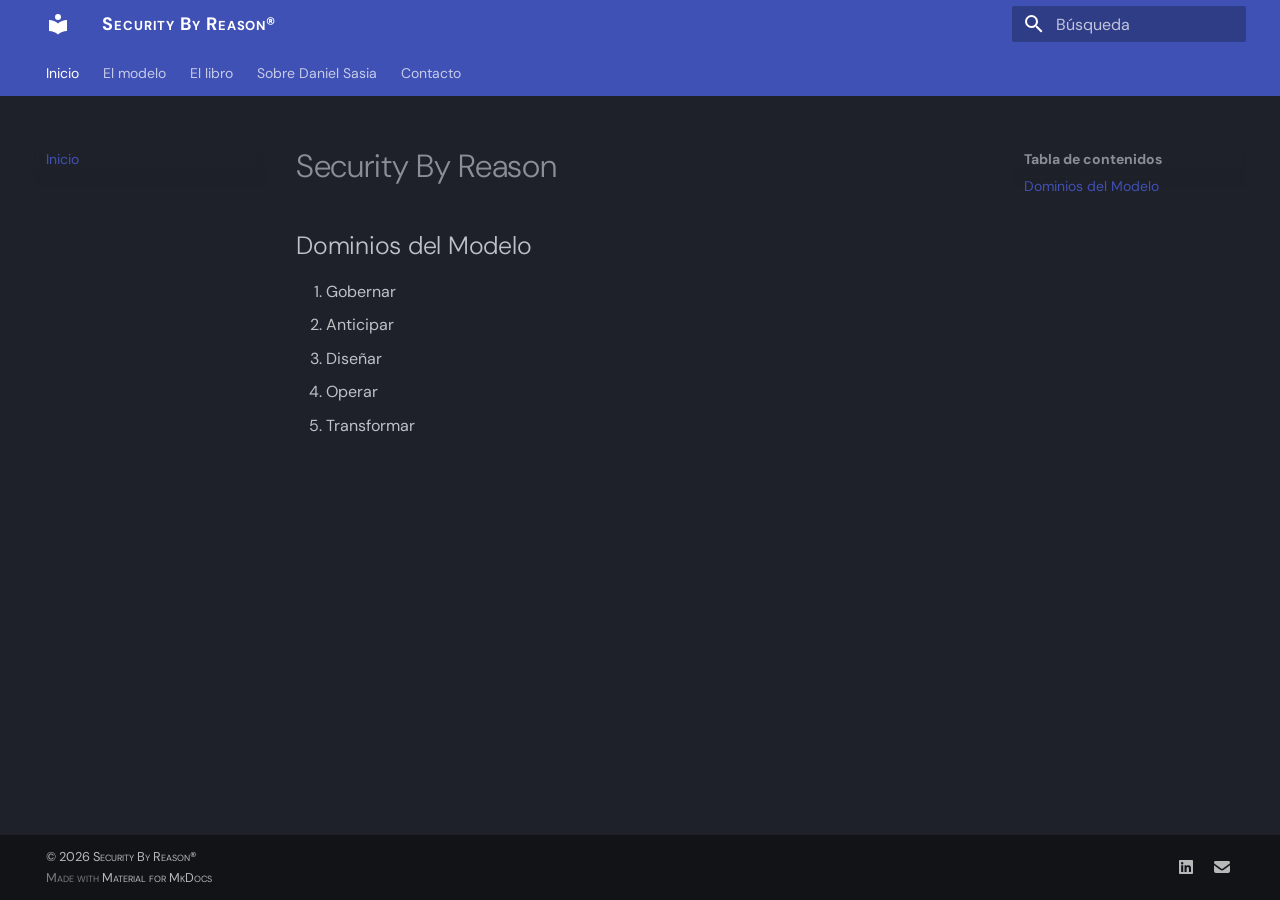
==== commit 88b2e556: "Deployed 46f960f with MkDocs version: 1.6.1" ====
--- a/index.html
+++ b/index.html
@@ -16,6 +16,8 @@
       
       
       
+        <link rel="next" href="modelo/intro/">
+      
       
         
       
@@ -46,8 +48,8 @@
         
         
         <link rel="preconnect" href="https://fonts.gstatic.com" crossorigin>
-        <link rel="stylesheet" href="https://fonts.googleapis.com/css?family=Inter:300,300i,400,400i,700,700i%7CRoboto+Mono:400,400i,700,700i&display=fallback">
-        <style>:root{--md-text-font:"Inter";--md-code-font:"Roboto Mono"}</style>
+        <link rel="stylesheet" href="https://fonts.googleapis.com/css?family=DM+Sans:300,300i,400,400i,700,700i%7CDM+Mono:400,400i,700,700i&display=fallback">
+        <style>:root{--md-text-font:"DM Sans";--md-code-font:"DM Mono"}</style>
       
     
     
@@ -67,7 +69,7 @@
     
     
     
-    <body dir="ltr" data-md-color-scheme="default" data-md-color-primary="indigo" data-md-color-accent="indigo">
+    <body dir="ltr" data-md-color-scheme="slate" data-md-color-primary="custom" data-md-color-accent="custom">
   
     
     <input class="md-toggle" data-md-toggle="drawer" type="checkbox" id="__drawer" autocomplete="off">
@@ -206,7 +208,7 @@
     
     
       <li class="md-tabs__item">
-        <a href="modelo/intro.md" class="md-tabs__link">
+        <a href="modelo/intro/" class="md-tabs__link">
           
   
   
@@ -224,7 +226,7 @@
   
   
     <li class="md-tabs__item">
-      <a href="libro.md" class="md-tabs__link">
+      <a href="libro/" class="md-tabs__link">
         
   
   
@@ -243,7 +245,7 @@
   
   
     <li class="md-tabs__item">
-      <a href="autor.md" class="md-tabs__link">
+      <a href="autor/" class="md-tabs__link">
         
   
   
@@ -262,7 +264,7 @@
   
   
     <li class="md-tabs__item">
-      <a href="contacto.md" class="md-tabs__link">
+      <a href="contacto/" class="md-tabs__link">
         
   
   
@@ -452,7 +454,7 @@
   
   
     <li class="md-nav__item">
-      <a href="modelo/intro.md" class="md-nav__link">
+      <a href="modelo/intro/" class="md-nav__link">
         
   
   
@@ -480,7 +482,7 @@
   
   
     <li class="md-nav__item">
-      <a href="modelo/dominios.md" class="md-nav__link">
+      <a href="modelo/dominios/" class="md-nav__link">
         
   
   
@@ -508,7 +510,7 @@
   
   
     <li class="md-nav__item">
-      <a href="modelo/como-funciona.md" class="md-nav__link">
+      <a href="modelo/como-funciona/" class="md-nav__link">
         
   
   
@@ -536,7 +538,7 @@
   
   
     <li class="md-nav__item">
-      <a href="modelo/madurez.md" class="md-nav__link">
+      <a href="modelo/madurez/" class="md-nav__link">
         
   
   
@@ -571,7 +573,7 @@
   
   
     <li class="md-nav__item">
-      <a href="libro.md" class="md-nav__link">
+      <a href="libro/" class="md-nav__link">
         
   
   
@@ -598,7 +600,7 @@
   
   
     <li class="md-nav__item">
-      <a href="autor.md" class="md-nav__link">
+      <a href="autor/" class="md-nav__link">
         
   
   
@@ -625,7 +627,7 @@
   
   
     <li class="md-nav__item">
-      <a href="contacto.md" class="md-nav__link">
+      <a href="contacto/" class="md-nav__link">
         
   
   
